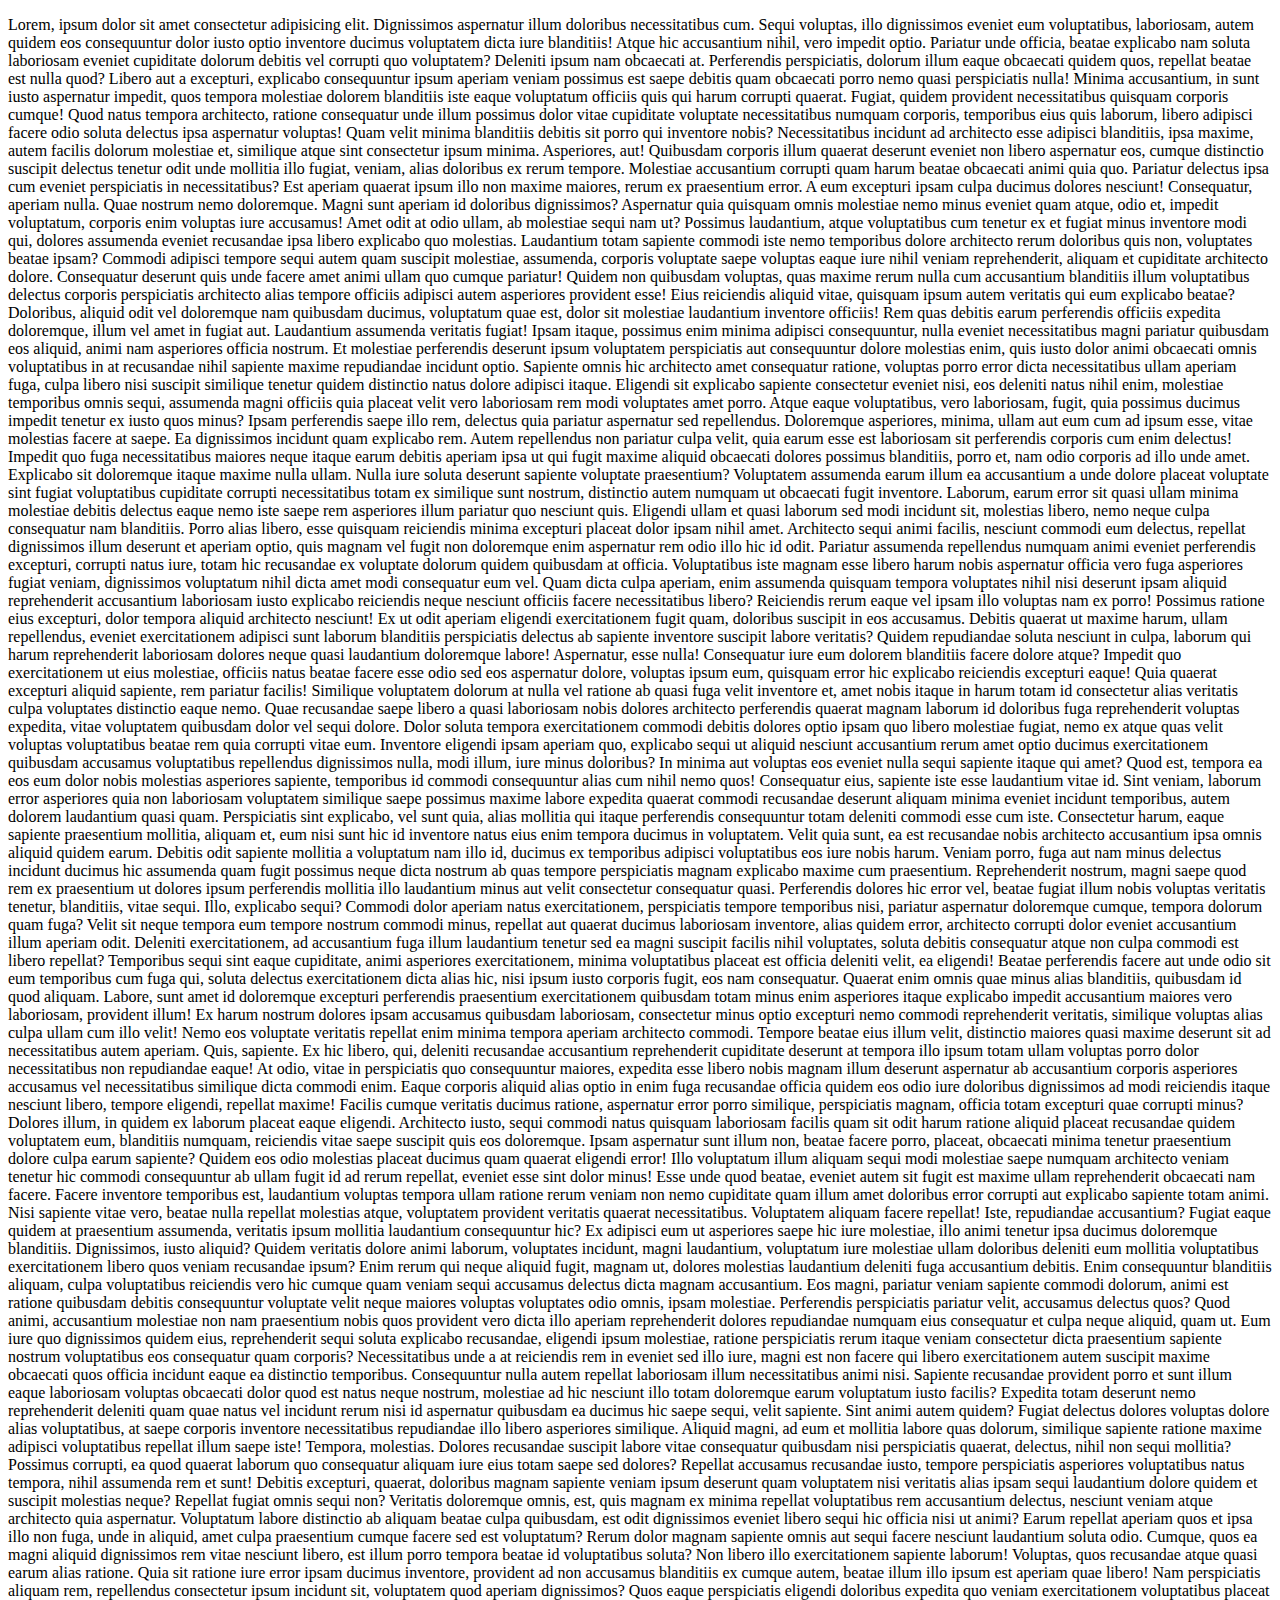
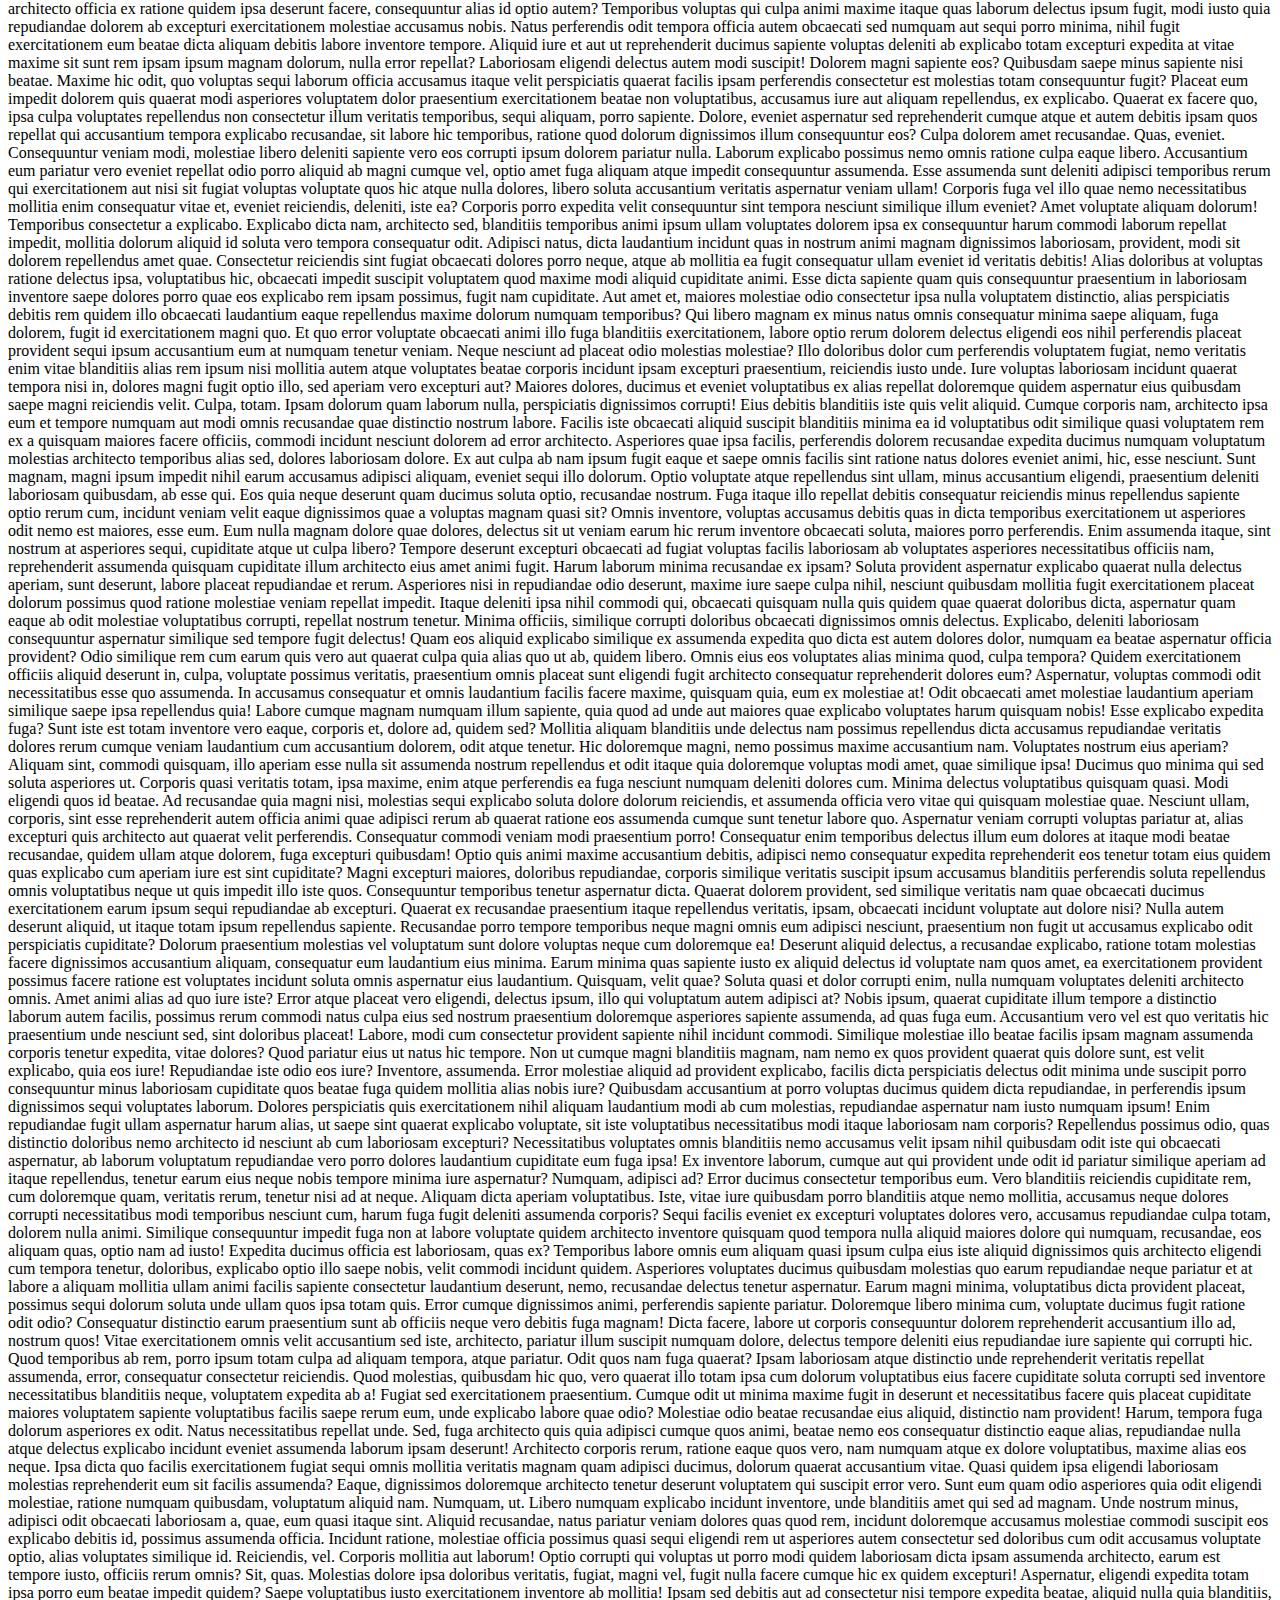
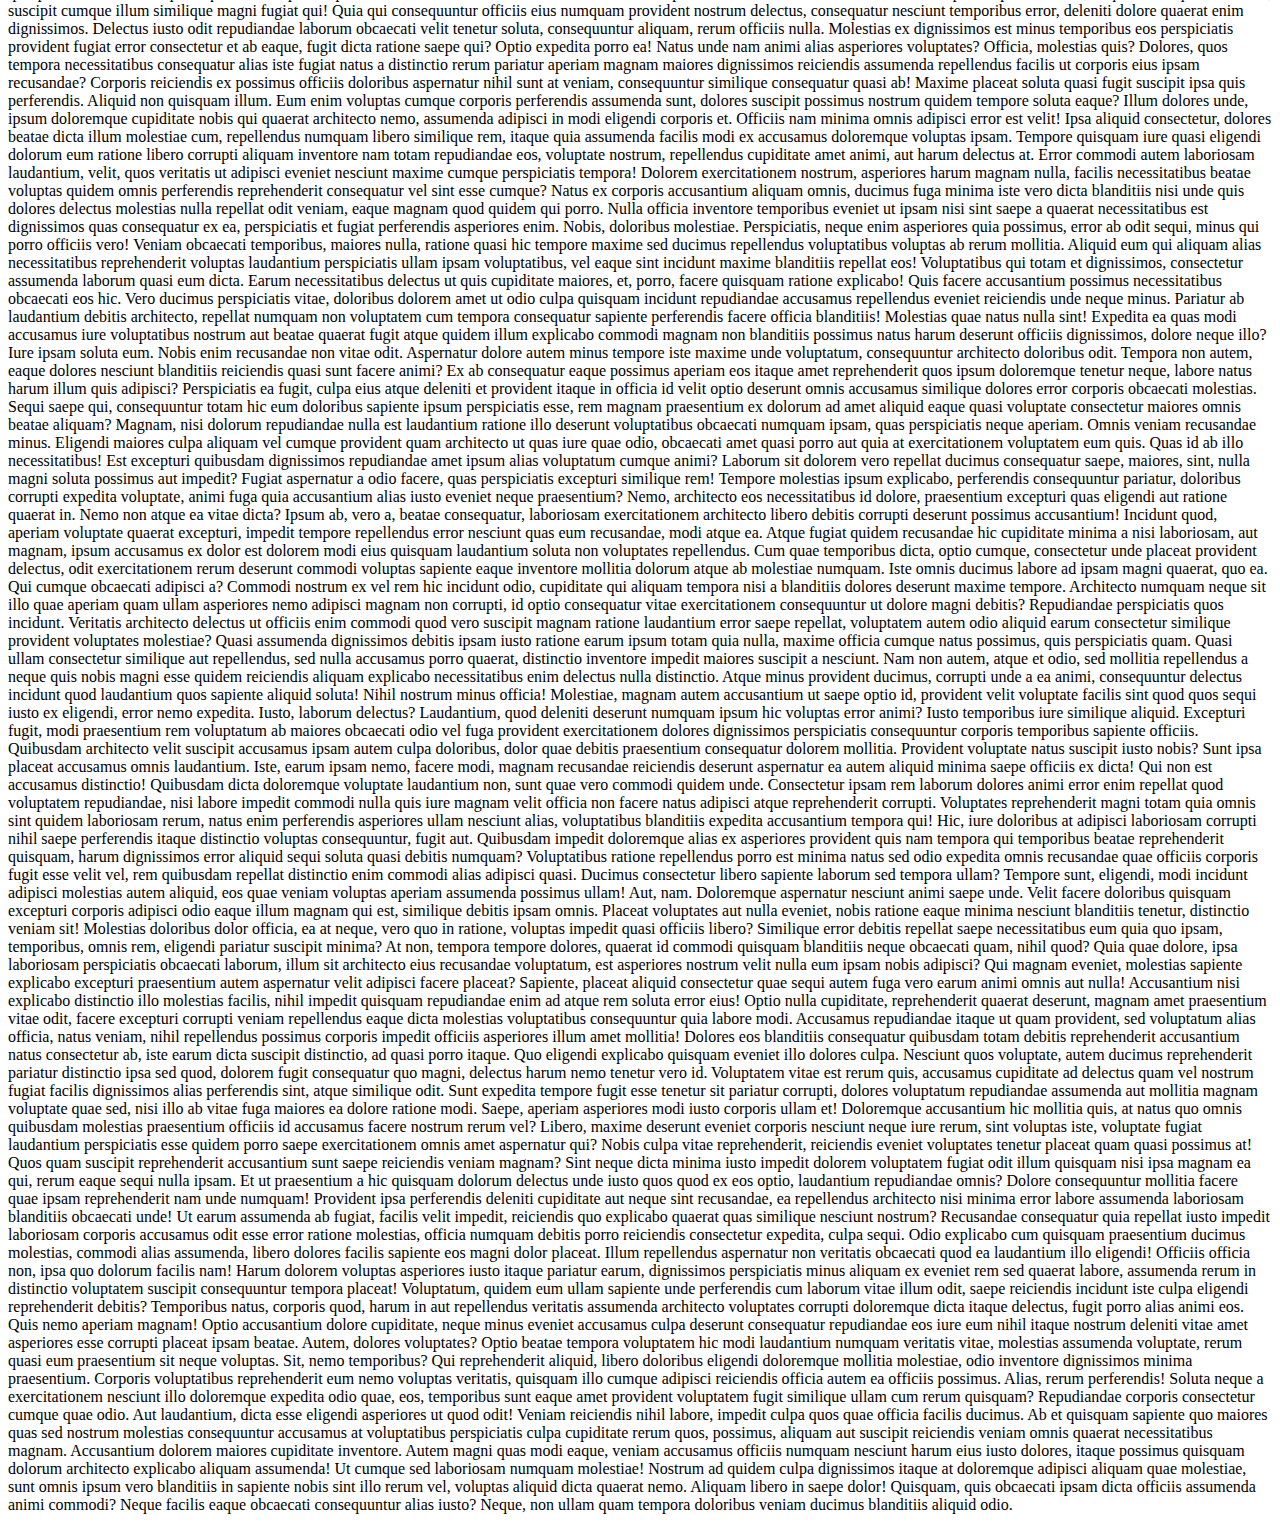
==== index.html @ e2250ef5 "v3" ====
<!DOCTYPE html>
<html lang="en">
<head>
    <meta charset="UTF-8">
    <meta http-equiv="X-UA-Compatible" content="IE=edge">
    <meta name="viewport" content="width=device-width, initial-scale=1.0">
    <title>Залупка слоника</title>
</head>
<body>
    <div class="text">
        <p class="p">
            Lorem, ipsum dolor sit amet consectetur adipisicing elit. Dignissimos aspernatur illum doloribus necessitatibus cum. Sequi voluptas, illo dignissimos eveniet eum voluptatibus, laboriosam, autem quidem eos consequuntur dolor iusto optio inventore ducimus voluptatem dicta iure blanditiis! Atque hic accusantium nihil, vero impedit optio. Pariatur unde officia, beatae explicabo nam soluta laboriosam eveniet cupiditate dolorum debitis vel corrupti quo voluptatem? Deleniti ipsum nam obcaecati at. Perferendis perspiciatis, dolorum illum eaque obcaecati quidem quos, repellat beatae est nulla quod? Libero aut a excepturi, explicabo consequuntur ipsum aperiam veniam possimus est saepe debitis quam obcaecati porro nemo quasi perspiciatis nulla! Minima accusantium, in sunt iusto aspernatur impedit, quos tempora molestiae dolorem blanditiis iste eaque voluptatum officiis quis qui harum corrupti quaerat. Fugiat, quidem provident necessitatibus quisquam corporis cumque! Quod natus tempora architecto, ratione consequatur unde illum possimus dolor vitae cupiditate voluptate necessitatibus numquam corporis, temporibus eius quis laborum, libero adipisci facere odio soluta delectus ipsa aspernatur voluptas! Quam velit minima blanditiis debitis sit porro qui inventore nobis? Necessitatibus incidunt ad architecto esse adipisci blanditiis, ipsa maxime, autem facilis dolorum molestiae et, similique atque sint consectetur ipsum minima. Asperiores, aut! Quibusdam corporis illum quaerat deserunt eveniet non libero aspernatur eos, cumque distinctio suscipit delectus tenetur odit unde mollitia illo fugiat, veniam, alias doloribus ex rerum tempore. Molestiae accusantium corrupti quam harum beatae obcaecati animi quia quo. Pariatur delectus ipsa cum eveniet perspiciatis in necessitatibus? Est aperiam quaerat ipsum illo non maxime maiores, rerum ex praesentium error. A eum excepturi ipsam culpa ducimus dolores nesciunt! Consequatur, aperiam nulla. Quae nostrum nemo doloremque. Magni sunt aperiam id doloribus dignissimos? Aspernatur quia quisquam omnis molestiae nemo minus eveniet quam atque, odio et, impedit voluptatum, corporis enim voluptas iure accusamus! Amet odit at odio ullam, ab molestiae sequi nam ut? Possimus laudantium, atque voluptatibus cum tenetur ex et fugiat minus inventore modi qui, dolores assumenda eveniet recusandae ipsa libero explicabo quo molestias. Laudantium totam sapiente commodi iste nemo temporibus dolore architecto rerum doloribus quis non, voluptates beatae ipsam? Commodi adipisci tempore sequi autem quam suscipit molestiae, assumenda, corporis voluptate saepe voluptas eaque iure nihil veniam reprehenderit, aliquam et cupiditate architecto dolore. Consequatur deserunt quis unde facere amet animi ullam quo cumque pariatur! Quidem non quibusdam voluptas, quas maxime rerum nulla cum accusantium blanditiis illum voluptatibus delectus corporis perspiciatis architecto alias tempore officiis adipisci autem asperiores provident esse! Eius reiciendis aliquid vitae, quisquam ipsum autem veritatis qui eum explicabo beatae? Doloribus, aliquid odit vel doloremque nam quibusdam ducimus, voluptatum quae est, dolor sit molestiae laudantium inventore officiis! Rem quas debitis earum perferendis officiis expedita doloremque, illum vel amet in fugiat aut. Laudantium assumenda veritatis fugiat! Ipsam itaque, possimus enim minima adipisci consequuntur, nulla eveniet necessitatibus magni pariatur quibusdam eos aliquid, animi nam asperiores officia nostrum. Et molestiae perferendis deserunt ipsum voluptatem perspiciatis aut consequuntur dolore molestias enim, quis iusto dolor animi obcaecati omnis voluptatibus in at recusandae nihil sapiente maxime repudiandae incidunt optio. Sapiente omnis hic architecto amet consequatur ratione, voluptas porro error dicta necessitatibus ullam aperiam fuga, culpa libero nisi suscipit similique tenetur quidem distinctio natus dolore adipisci itaque. Eligendi sit explicabo sapiente consectetur eveniet nisi, eos deleniti natus nihil enim, molestiae temporibus omnis sequi, assumenda magni officiis quia placeat velit vero laboriosam rem modi voluptates amet porro. Atque eaque voluptatibus, vero laboriosam, fugit, quia possimus ducimus impedit tenetur ex iusto quos minus? Ipsam perferendis saepe illo rem, delectus quia pariatur aspernatur sed repellendus. Doloremque asperiores, minima, ullam aut eum cum ad ipsum esse, vitae molestias facere at saepe. Ea dignissimos incidunt quam explicabo rem. Autem repellendus non pariatur culpa velit, quia earum esse est laboriosam sit perferendis corporis cum enim delectus! Impedit quo fuga necessitatibus maiores neque itaque earum debitis aperiam ipsa ut qui fugit maxime aliquid obcaecati dolores possimus blanditiis, porro et, nam odio corporis ad illo unde amet. Explicabo sit doloremque itaque maxime nulla ullam. Nulla iure soluta deserunt sapiente voluptate praesentium? Voluptatem assumenda earum illum ea accusantium a unde dolore placeat voluptate sint fugiat voluptatibus cupiditate corrupti necessitatibus totam ex similique sunt nostrum, distinctio autem numquam ut obcaecati fugit inventore. Laborum, earum error sit quasi ullam minima molestiae debitis delectus eaque nemo iste saepe rem asperiores illum pariatur quo nesciunt quis. Eligendi ullam et quasi laborum sed modi incidunt sit, molestias libero, nemo neque culpa consequatur nam blanditiis. Porro alias libero, esse quisquam reiciendis minima excepturi placeat dolor ipsam nihil amet. Architecto sequi animi facilis, nesciunt commodi eum delectus, repellat dignissimos illum deserunt et aperiam optio, quis magnam vel fugit non doloremque enim aspernatur rem odio illo hic id odit. Pariatur assumenda repellendus numquam animi eveniet perferendis excepturi, corrupti natus iure, totam hic recusandae ex voluptate dolorum quidem quibusdam at officia. Voluptatibus iste magnam esse libero harum nobis aspernatur officia vero fuga asperiores fugiat veniam, dignissimos voluptatum nihil dicta amet modi consequatur eum vel. Quam dicta culpa aperiam, enim assumenda quisquam tempora voluptates nihil nisi deserunt ipsam aliquid reprehenderit accusantium laboriosam iusto explicabo reiciendis neque nesciunt officiis facere necessitatibus libero? Reiciendis rerum eaque vel ipsam illo voluptas nam ex porro! Possimus ratione eius excepturi, dolor tempora aliquid architecto nesciunt! Ex ut odit aperiam eligendi exercitationem fugit quam, doloribus suscipit in eos accusamus. Debitis quaerat ut maxime harum, ullam repellendus, eveniet exercitationem adipisci sunt laborum blanditiis perspiciatis delectus ab sapiente inventore suscipit labore veritatis? Quidem repudiandae soluta nesciunt in culpa, laborum qui harum reprehenderit laboriosam dolores neque quasi laudantium doloremque labore! Aspernatur, esse nulla! Consequatur iure eum dolorem blanditiis facere dolore atque? Impedit quo exercitationem ut eius molestiae, officiis natus beatae facere esse odio sed eos aspernatur dolore, voluptas ipsum eum, quisquam error hic explicabo reiciendis excepturi eaque! Quia quaerat excepturi aliquid sapiente, rem pariatur facilis! Similique voluptatem dolorum at nulla vel ratione ab quasi fuga velit inventore et, amet nobis itaque in harum totam id consectetur alias veritatis culpa voluptates distinctio eaque nemo. Quae recusandae saepe libero a quasi laboriosam nobis dolores architecto perferendis quaerat magnam laborum id doloribus fuga reprehenderit voluptas expedita, vitae voluptatem quibusdam dolor vel sequi dolore. Dolor soluta tempora exercitationem commodi debitis dolores optio ipsam quo libero molestiae fugiat, nemo ex atque quas velit voluptas voluptatibus beatae rem quia corrupti vitae eum. Inventore eligendi ipsam aperiam quo, explicabo sequi ut aliquid nesciunt accusantium rerum amet optio ducimus exercitationem quibusdam accusamus voluptatibus repellendus dignissimos nulla, modi illum, iure minus doloribus? In minima aut voluptas eos eveniet nulla sequi sapiente itaque qui amet? Quod est, tempora ea eos eum dolor nobis molestias asperiores sapiente, temporibus id commodi consequuntur alias cum nihil nemo quos! Consequatur eius, sapiente iste esse laudantium vitae id. Sint veniam, laborum error asperiores quia non laboriosam voluptatem similique saepe possimus maxime labore expedita quaerat commodi recusandae deserunt aliquam minima eveniet incidunt temporibus, autem dolorem laudantium quasi quam. Perspiciatis sint explicabo, vel sunt quia, alias mollitia qui itaque perferendis consequuntur totam deleniti commodi esse cum iste. Consectetur harum, eaque sapiente praesentium mollitia, aliquam et, eum nisi sunt hic id inventore natus eius enim tempora ducimus in voluptatem. Velit quia sunt, ea est recusandae nobis architecto accusantium ipsa omnis aliquid quidem earum. Debitis odit sapiente mollitia a voluptatum nam illo id, ducimus ex temporibus adipisci voluptatibus eos iure nobis harum. Veniam porro, fuga aut nam minus delectus incidunt ducimus hic assumenda quam fugit possimus neque dicta nostrum ab quas tempore perspiciatis magnam explicabo maxime cum praesentium. Reprehenderit nostrum, magni saepe quod rem ex praesentium ut dolores ipsum perferendis mollitia illo laudantium minus aut velit consectetur consequatur quasi. Perferendis dolores hic error vel, beatae fugiat illum nobis voluptas veritatis tenetur, blanditiis, vitae sequi. Illo, explicabo sequi? Commodi dolor aperiam natus exercitationem, perspiciatis tempore temporibus nisi, pariatur aspernatur doloremque cumque, tempora dolorum quam fuga? Velit sit neque tempora eum tempore nostrum commodi minus, repellat aut quaerat ducimus laboriosam inventore, alias quidem error, architecto corrupti dolor eveniet accusantium illum aperiam odit. Deleniti exercitationem, ad accusantium fuga illum laudantium tenetur sed ea magni suscipit facilis nihil voluptates, soluta debitis consequatur atque non culpa commodi est libero repellat? Temporibus sequi sint eaque cupiditate, animi asperiores exercitationem, minima voluptatibus placeat est officia deleniti velit, ea eligendi! Beatae perferendis facere aut unde odio sit eum temporibus cum fuga qui, soluta delectus exercitationem dicta alias hic, nisi ipsum iusto corporis fugit, eos nam consequatur. Quaerat enim omnis quae minus alias blanditiis, quibusdam id quod aliquam. Labore, sunt amet id doloremque excepturi perferendis praesentium exercitationem quibusdam totam minus enim asperiores itaque explicabo impedit accusantium maiores vero laboriosam, provident illum! Ex harum nostrum dolores ipsam accusamus quibusdam laboriosam, consectetur minus optio excepturi nemo commodi reprehenderit veritatis, similique voluptas alias culpa ullam cum illo velit! Nemo eos voluptate veritatis repellat enim minima tempora aperiam architecto commodi. Tempore beatae eius illum velit, distinctio maiores quasi maxime deserunt sit ad necessitatibus autem aperiam. Quis, sapiente. Ex hic libero, qui, deleniti recusandae accusantium reprehenderit cupiditate deserunt at tempora illo ipsum totam ullam voluptas porro dolor necessitatibus non repudiandae eaque! At odio, vitae in perspiciatis quo consequuntur maiores, expedita esse libero nobis magnam illum deserunt aspernatur ab accusantium corporis asperiores accusamus vel necessitatibus similique dicta commodi enim. Eaque corporis aliquid alias optio in enim fuga recusandae officia quidem eos odio iure doloribus dignissimos ad modi reiciendis itaque nesciunt libero, tempore eligendi, repellat maxime! Facilis cumque veritatis ducimus ratione, aspernatur error porro similique, perspiciatis magnam, officia totam excepturi quae corrupti minus? Dolores illum, in quidem ex laborum placeat eaque eligendi. Architecto iusto, sequi commodi natus quisquam laboriosam facilis quam sit odit harum ratione aliquid placeat recusandae quidem voluptatem eum, blanditiis numquam, reiciendis vitae saepe suscipit quis eos doloremque. Ipsam aspernatur sunt illum non, beatae facere porro, placeat, obcaecati minima tenetur praesentium dolore culpa earum sapiente? Quidem eos odio molestias placeat ducimus quam quaerat eligendi error! Illo voluptatum illum aliquam sequi modi molestiae saepe numquam architecto veniam tenetur hic commodi consequuntur ab ullam fugit id ad rerum repellat, eveniet esse sint dolor minus! Esse unde quod beatae, eveniet autem sit fugit est maxime ullam reprehenderit obcaecati nam facere. Facere inventore temporibus est, laudantium voluptas tempora ullam ratione rerum veniam non nemo cupiditate quam illum amet doloribus error corrupti aut explicabo sapiente totam animi. Nisi sapiente vitae vero, beatae nulla repellat molestias atque, voluptatem provident veritatis quaerat necessitatibus. Voluptatem aliquam facere repellat! Iste, repudiandae accusantium? Fugiat eaque quidem at praesentium assumenda, veritatis ipsum mollitia laudantium consequuntur hic? Ex adipisci eum ut asperiores saepe hic iure molestiae, illo animi tenetur ipsa ducimus doloremque blanditiis. Dignissimos, iusto aliquid? Quidem veritatis dolore animi laborum, voluptates incidunt, magni laudantium, voluptatum iure molestiae ullam doloribus deleniti eum mollitia voluptatibus exercitationem libero quos veniam recusandae ipsum? Enim rerum qui neque aliquid fugit, magnam ut, dolores molestias laudantium deleniti fuga accusantium debitis. Enim consequuntur blanditiis aliquam, culpa voluptatibus reiciendis vero hic cumque quam veniam sequi accusamus delectus dicta magnam accusantium. Eos magni, pariatur veniam sapiente commodi dolorum, animi est ratione quibusdam debitis consequuntur voluptate velit neque maiores voluptas voluptates odio omnis, ipsam molestiae. Perferendis perspiciatis pariatur velit, accusamus delectus quos? Quod animi, accusantium molestiae non nam praesentium nobis quos provident vero dicta illo aperiam reprehenderit dolores repudiandae numquam eius consequatur et culpa neque aliquid, quam ut. Eum iure quo dignissimos quidem eius, reprehenderit sequi soluta explicabo recusandae, eligendi ipsum molestiae, ratione perspiciatis rerum itaque veniam consectetur dicta praesentium sapiente nostrum voluptatibus eos consequatur quam corporis? Necessitatibus unde a at reiciendis rem in eveniet sed illo iure, magni est non facere qui libero exercitationem autem suscipit maxime obcaecati quos officia incidunt eaque ea distinctio temporibus. Consequuntur nulla autem repellat laboriosam illum necessitatibus animi nisi. Sapiente recusandae provident porro et sunt illum eaque laboriosam voluptas obcaecati dolor quod est natus neque nostrum, molestiae ad hic nesciunt illo totam doloremque earum voluptatum iusto facilis? Expedita totam deserunt nemo reprehenderit deleniti quam quae natus vel incidunt rerum nisi id aspernatur quibusdam ea ducimus hic saepe sequi, velit sapiente. Sint animi autem quidem? Fugiat delectus dolores voluptas dolore alias voluptatibus, at saepe corporis inventore necessitatibus repudiandae illo libero asperiores similique. Aliquid magni, ad eum et mollitia labore quas dolorum, similique sapiente ratione maxime adipisci voluptatibus repellat illum saepe iste! Tempora, molestias. Dolores recusandae suscipit labore vitae consequatur quibusdam nisi perspiciatis quaerat, delectus, nihil non sequi mollitia? Possimus corrupti, ea quod quaerat laborum quo consequatur aliquam iure eius totam saepe sed dolores? Repellat accusamus recusandae iusto, tempore perspiciatis asperiores voluptatibus natus tempora, nihil assumenda rem et sunt! Debitis excepturi, quaerat, doloribus magnam sapiente veniam ipsum deserunt quam voluptatem nisi veritatis alias ipsam sequi laudantium dolore quidem et suscipit molestias neque? Repellat fugiat omnis sequi non? Veritatis doloremque omnis, est, quis magnam ex minima repellat voluptatibus rem accusantium delectus, nesciunt veniam atque architecto quia aspernatur. Voluptatum labore distinctio ab aliquam beatae culpa quibusdam, est odit dignissimos eveniet libero sequi hic officia nisi ut animi? Earum repellat aperiam quos et ipsa illo non fuga, unde in aliquid, amet culpa praesentium cumque facere sed est voluptatum? Rerum dolor magnam sapiente omnis aut sequi facere nesciunt laudantium soluta odio. Cumque, quos ea magni aliquid dignissimos rem vitae nesciunt libero, est illum porro tempora beatae id voluptatibus soluta? Non libero illo exercitationem sapiente laborum! Voluptas, quos recusandae atque quasi earum alias ratione. Quia sit ratione iure error ipsam ducimus inventore, provident ad non accusamus blanditiis ex cumque autem, beatae illum illo ipsum est aperiam quae libero! Nam perspiciatis aliquam rem, repellendus consectetur ipsum incidunt sit, voluptatem quod aperiam dignissimos? Quos eaque perspiciatis eligendi doloribus expedita quo veniam exercitationem voluptatibus placeat architecto officia ex ratione quidem ipsa deserunt facere, consequuntur alias id optio autem? Temporibus voluptas qui culpa animi maxime itaque quas laborum delectus ipsum fugit, modi iusto quia repudiandae dolorem ab excepturi exercitationem molestiae accusamus nobis. Natus perferendis odit tempora officia autem obcaecati sed numquam aut sequi porro minima, nihil fugit exercitationem eum beatae dicta aliquam debitis labore inventore tempore. Aliquid iure et aut ut reprehenderit ducimus sapiente voluptas deleniti ab explicabo totam excepturi expedita at vitae maxime sit sunt rem ipsam ipsum magnam dolorum, nulla error repellat? Laboriosam eligendi delectus autem modi suscipit! Dolorem magni sapiente eos? Quibusdam saepe minus sapiente nisi beatae. Maxime hic odit, quo voluptas sequi laborum officia accusamus itaque velit perspiciatis quaerat facilis ipsam perferendis consectetur est molestias totam consequuntur fugit? Placeat eum impedit dolorem quis quaerat modi asperiores voluptatem dolor praesentium exercitationem beatae non voluptatibus, accusamus iure aut aliquam repellendus, ex explicabo. Quaerat ex facere quo, ipsa culpa voluptates repellendus non consectetur illum veritatis temporibus, sequi aliquam, porro sapiente. Dolore, eveniet aspernatur sed reprehenderit cumque atque et autem debitis ipsam quos repellat qui accusantium tempora explicabo recusandae, sit labore hic temporibus, ratione quod dolorum dignissimos illum consequuntur eos? Culpa dolorem amet recusandae. Quas, eveniet. Consequuntur veniam modi, molestiae libero deleniti sapiente vero eos corrupti ipsum dolorem pariatur nulla. Laborum explicabo possimus nemo omnis ratione culpa eaque libero. Accusantium eum pariatur vero eveniet repellat odio porro aliquid ab magni cumque vel, optio amet fuga aliquam atque impedit consequuntur assumenda. Esse assumenda sunt deleniti adipisci temporibus rerum qui exercitationem aut nisi sit fugiat voluptas voluptate quos hic atque nulla dolores, libero soluta accusantium veritatis aspernatur veniam ullam! Corporis fuga vel illo quae nemo necessitatibus mollitia enim consequatur vitae et, eveniet reiciendis, deleniti, iste ea? Corporis porro expedita velit consequuntur sint tempora nesciunt similique illum eveniet? Amet voluptate aliquam dolorum! Temporibus consectetur a explicabo. Explicabo dicta nam, architecto sed, blanditiis temporibus animi ipsum ullam voluptates dolorem ipsa ex consequuntur harum commodi laborum repellat impedit, mollitia dolorum aliquid id soluta vero tempora consequatur odit. Adipisci natus, dicta laudantium incidunt quas in nostrum animi magnam dignissimos laboriosam, provident, modi sit dolorem repellendus amet quae. Consectetur reiciendis sint fugiat obcaecati dolores porro neque, atque ab mollitia ea fugit consequatur ullam eveniet id veritatis debitis! Alias doloribus at voluptas ratione delectus ipsa, voluptatibus hic, obcaecati impedit suscipit voluptatem quod maxime modi aliquid cupiditate animi. Esse dicta sapiente quam quis consequuntur praesentium in laboriosam inventore saepe dolores porro quae eos explicabo rem ipsam possimus, fugit nam cupiditate. Aut amet et, maiores molestiae odio consectetur ipsa nulla voluptatem distinctio, alias perspiciatis debitis rem quidem illo obcaecati laudantium eaque repellendus maxime dolorum numquam temporibus? Qui libero magnam ex minus natus omnis consequatur minima saepe aliquam, fuga dolorem, fugit id exercitationem magni quo. Et quo error voluptate obcaecati animi illo fuga blanditiis exercitationem, labore optio rerum dolorem delectus eligendi eos nihil perferendis placeat provident sequi ipsum accusantium eum at numquam tenetur veniam. Neque nesciunt ad placeat odio molestias molestiae? Illo doloribus dolor cum perferendis voluptatem fugiat, nemo veritatis enim vitae blanditiis alias rem ipsum nisi mollitia autem atque voluptates beatae corporis incidunt ipsam excepturi praesentium, reiciendis iusto unde. Iure voluptas laboriosam incidunt quaerat tempora nisi in, dolores magni fugit optio illo, sed aperiam vero excepturi aut? Maiores dolores, ducimus et eveniet voluptatibus ex alias repellat doloremque quidem aspernatur eius quibusdam saepe magni reiciendis velit. Culpa, totam. Ipsam dolorum quam laborum nulla, perspiciatis dignissimos corrupti! Eius debitis blanditiis iste quis velit aliquid. Cumque corporis nam, architecto ipsa eum et tempore numquam aut modi omnis recusandae quae distinctio nostrum labore. Facilis iste obcaecati aliquid suscipit blanditiis minima ea id voluptatibus odit similique quasi voluptatem rem ex a quisquam maiores facere officiis, commodi incidunt nesciunt dolorem ad error architecto. Asperiores quae ipsa facilis, perferendis dolorem recusandae expedita ducimus numquam voluptatum molestias architecto temporibus alias sed, dolores laboriosam dolore. Ex aut culpa ab nam ipsum fugit eaque et saepe omnis facilis sint ratione natus dolores eveniet animi, hic, esse nesciunt. Sunt magnam, magni ipsum impedit nihil earum accusamus adipisci aliquam, eveniet sequi illo dolorum. Optio voluptate atque repellendus sint ullam, minus accusantium eligendi, praesentium deleniti laboriosam quibusdam, ab esse qui. Eos quia neque deserunt quam ducimus soluta optio, recusandae nostrum. Fuga itaque illo repellat debitis consequatur reiciendis minus repellendus sapiente optio rerum cum, incidunt veniam velit eaque dignissimos quae a voluptas magnam quasi sit? Omnis inventore, voluptas accusamus debitis quas in dicta temporibus exercitationem ut asperiores odit nemo est maiores, esse eum. Eum nulla magnam dolore quae dolores, delectus sit ut veniam earum hic rerum inventore obcaecati soluta, maiores porro perferendis. Enim assumenda itaque, sint nostrum at asperiores sequi, cupiditate atque ut culpa libero? Tempore deserunt excepturi obcaecati ad fugiat voluptas facilis laboriosam ab voluptates asperiores necessitatibus officiis nam, reprehenderit assumenda quisquam cupiditate illum architecto eius amet animi fugit. Harum laborum minima recusandae ex ipsam? Soluta provident aspernatur explicabo quaerat nulla delectus aperiam, sunt deserunt, labore placeat repudiandae et rerum. Asperiores nisi in repudiandae odio deserunt, maxime iure saepe culpa nihil, nesciunt quibusdam mollitia fugit exercitationem placeat dolorum possimus quod ratione molestiae veniam repellat impedit. Itaque deleniti ipsa nihil commodi qui, obcaecati quisquam nulla quis quidem quae quaerat doloribus dicta, aspernatur quam eaque ab odit molestiae voluptatibus corrupti, repellat nostrum tenetur. Minima officiis, similique corrupti doloribus obcaecati dignissimos omnis delectus. Explicabo, deleniti laboriosam consequuntur aspernatur similique sed tempore fugit delectus! Quam eos aliquid explicabo similique ex assumenda expedita quo dicta est autem dolores dolor, numquam ea beatae aspernatur officia provident? Odio similique rem cum earum quis vero aut quaerat culpa quia alias quo ut ab, quidem libero. Omnis eius eos voluptates alias minima quod, culpa tempora? Quidem exercitationem officiis aliquid deserunt in, culpa, voluptate possimus veritatis, praesentium omnis placeat sunt eligendi fugit architecto consequatur reprehenderit dolores eum? Aspernatur, voluptas commodi odit necessitatibus esse quo assumenda. In accusamus consequatur et omnis laudantium facilis facere maxime, quisquam quia, eum ex molestiae at! Odit obcaecati amet molestiae laudantium aperiam similique saepe ipsa repellendus quia! Labore cumque magnam numquam illum sapiente, quia quod ad unde aut maiores quae explicabo voluptates harum quisquam nobis! Esse explicabo expedita fuga? Sunt iste est totam inventore vero eaque, corporis et, dolore ad, quidem sed? Mollitia aliquam blanditiis unde delectus nam possimus repellendus dicta accusamus repudiandae veritatis dolores rerum cumque veniam laudantium cum accusantium dolorem, odit atque tenetur. Hic doloremque magni, nemo possimus maxime accusantium nam. Voluptates nostrum eius aperiam? Aliquam sint, commodi quisquam, illo aperiam esse nulla sit assumenda nostrum repellendus et odit itaque quia doloremque voluptas modi amet, quae similique ipsa! Ducimus quo minima qui sed soluta asperiores ut. Corporis quasi veritatis totam, ipsa maxime, enim atque perferendis ea fuga nesciunt numquam deleniti dolores cum. Minima delectus voluptatibus quisquam quasi. Modi eligendi quos id beatae. Ad recusandae quia magni nisi, molestias sequi explicabo soluta dolore dolorum reiciendis, et assumenda officia vero vitae qui quisquam molestiae quae. Nesciunt ullam, corporis, sint esse reprehenderit autem officia animi quae adipisci rerum ab quaerat ratione eos assumenda cumque sunt tenetur labore quo. Aspernatur veniam corrupti voluptas pariatur at, alias excepturi quis architecto aut quaerat velit perferendis. Consequatur commodi veniam modi praesentium porro! Consequatur enim temporibus delectus illum eum dolores at itaque modi beatae recusandae, quidem ullam atque dolorem, fuga excepturi quibusdam! Optio quis animi maxime accusantium debitis, adipisci nemo consequatur expedita reprehenderit eos tenetur totam eius quidem quas explicabo cum aperiam iure est sint cupiditate? Magni excepturi maiores, doloribus repudiandae, corporis similique veritatis suscipit ipsum accusamus blanditiis perferendis soluta repellendus omnis voluptatibus neque ut quis impedit illo iste quos. Consequuntur temporibus tenetur aspernatur dicta. Quaerat dolorem provident, sed similique veritatis nam quae obcaecati ducimus exercitationem earum ipsum sequi repudiandae ab excepturi. Quaerat ex recusandae praesentium itaque repellendus veritatis, ipsam, obcaecati incidunt voluptate aut dolore nisi? Nulla autem deserunt aliquid, ut itaque totam ipsum repellendus sapiente. Recusandae porro tempore temporibus neque magni omnis eum adipisci nesciunt, praesentium non fugit ut accusamus explicabo odit perspiciatis cupiditate? Dolorum praesentium molestias vel voluptatum sunt dolore voluptas neque cum doloremque ea! Deserunt aliquid delectus, a recusandae explicabo, ratione totam molestias facere dignissimos accusantium aliquam, consequatur eum laudantium eius minima. Earum minima quas sapiente iusto ex aliquid delectus id voluptate nam quos amet, ea exercitationem provident possimus facere ratione est voluptates incidunt soluta omnis aspernatur eius laudantium. Quisquam, velit quae? Soluta quasi et dolor corrupti enim, nulla numquam voluptates deleniti architecto omnis. Amet animi alias ad quo iure iste? Error atque placeat vero eligendi, delectus ipsum, illo qui voluptatum autem adipisci at? Nobis ipsum, quaerat cupiditate illum tempore a distinctio laborum autem facilis, possimus rerum commodi natus culpa eius sed nostrum praesentium doloremque asperiores sapiente assumenda, ad quas fuga eum. Accusantium vero vel est quo veritatis hic praesentium unde nesciunt sed, sint doloribus placeat! Labore, modi cum consectetur provident sapiente nihil incidunt commodi. Similique molestiae illo beatae facilis ipsam magnam assumenda corporis tenetur expedita, vitae dolores? Quod pariatur eius ut natus hic tempore. Non ut cumque magni blanditiis magnam, nam nemo ex quos provident quaerat quis dolore sunt, est velit explicabo, quia eos iure! Repudiandae iste odio eos iure? Inventore, assumenda. Error molestiae aliquid ad provident explicabo, facilis dicta perspiciatis delectus odit minima unde suscipit porro consequuntur minus laboriosam cupiditate quos beatae fuga quidem mollitia alias nobis iure? Quibusdam accusantium at porro voluptas ducimus quidem dicta repudiandae, in perferendis ipsum dignissimos sequi voluptates laborum. Dolores perspiciatis quis exercitationem nihil aliquam laudantium modi ab cum molestias, repudiandae aspernatur nam iusto numquam ipsum! Enim repudiandae fugit ullam aspernatur harum alias, ut saepe sint quaerat explicabo voluptate, sit iste voluptatibus necessitatibus modi itaque laboriosam nam corporis? Repellendus possimus odio, quas distinctio doloribus nemo architecto id nesciunt ab cum laboriosam excepturi? Necessitatibus voluptates omnis blanditiis nemo accusamus velit ipsam nihil quibusdam odit iste qui obcaecati aspernatur, ab laborum voluptatum repudiandae vero porro dolores laudantium cupiditate eum fuga ipsa! Ex inventore laborum, cumque aut qui provident unde odit id pariatur similique aperiam ad itaque repellendus, tenetur earum eius neque nobis tempore minima iure aspernatur? Numquam, adipisci ad? Error ducimus consectetur temporibus eum. Vero blanditiis reiciendis cupiditate rem, cum doloremque quam, veritatis rerum, tenetur nisi ad at neque. Aliquam dicta aperiam voluptatibus. Iste, vitae iure quibusdam porro blanditiis atque nemo mollitia, accusamus neque dolores corrupti necessitatibus modi temporibus nesciunt cum, harum fuga fugit deleniti assumenda corporis? Sequi facilis eveniet ex excepturi voluptates dolores vero, accusamus repudiandae culpa totam, dolorem nulla animi. Similique consequuntur impedit fuga non at labore voluptate quidem architecto inventore quisquam quod tempora nulla aliquid maiores dolore qui numquam, recusandae, eos aliquam quas, optio nam ad iusto! Expedita ducimus officia est laboriosam, quas ex? Temporibus labore omnis eum aliquam quasi ipsum culpa eius iste aliquid dignissimos quis architecto eligendi cum tempora tenetur, doloribus, explicabo optio illo saepe nobis, velit commodi incidunt quidem. Asperiores voluptates ducimus quibusdam molestias quo earum repudiandae neque pariatur et at labore a aliquam mollitia ullam animi facilis sapiente consectetur laudantium deserunt, nemo, recusandae delectus tenetur aspernatur. Earum magni minima, voluptatibus dicta provident placeat, possimus sequi dolorum soluta unde ullam quos ipsa totam quis. Error cumque dignissimos animi, perferendis sapiente pariatur. Doloremque libero minima cum, voluptate ducimus fugit ratione odit odio? Consequatur distinctio earum praesentium sunt ab officiis neque vero debitis fuga magnam! Dicta facere, labore ut corporis consequuntur dolorem reprehenderit accusantium illo ad, nostrum quos! Vitae exercitationem omnis velit accusantium sed iste, architecto, pariatur illum suscipit numquam dolore, delectus tempore deleniti eius repudiandae iure sapiente qui corrupti hic. Quod temporibus ab rem, porro ipsum totam culpa ad aliquam tempora, atque pariatur. Odit quos nam fuga quaerat? Ipsam laboriosam atque distinctio unde reprehenderit veritatis repellat assumenda, error, consequatur consectetur reiciendis. Quod molestias, quibusdam hic quo, vero quaerat illo totam ipsa cum dolorum voluptatibus eius facere cupiditate soluta corrupti sed inventore necessitatibus blanditiis neque, voluptatem expedita ab a! Fugiat sed exercitationem praesentium. Cumque odit ut minima maxime fugit in deserunt et necessitatibus facere quis placeat cupiditate maiores voluptatem sapiente voluptatibus facilis saepe rerum eum, unde explicabo labore quae odio? Molestiae odio beatae recusandae eius aliquid, distinctio nam provident! Harum, tempora fuga dolorum asperiores ex odit. Natus necessitatibus repellat unde. Sed, fuga architecto quis quia adipisci cumque quos animi, beatae nemo eos consequatur distinctio eaque alias, repudiandae nulla atque delectus explicabo incidunt eveniet assumenda laborum ipsam deserunt! Architecto corporis rerum, ratione eaque quos vero, nam numquam atque ex dolore voluptatibus, maxime alias eos neque. Ipsa dicta quo facilis exercitationem fugiat sequi omnis mollitia veritatis magnam quam adipisci ducimus, dolorum quaerat accusantium vitae. Quasi quidem ipsa eligendi laboriosam molestias reprehenderit eum sit facilis assumenda? Eaque, dignissimos doloremque architecto tenetur deserunt voluptatem qui suscipit error vero. Sunt eum quam odio asperiores quia odit eligendi molestiae, ratione numquam quibusdam, voluptatum aliquid nam. Numquam, ut. Libero numquam explicabo incidunt inventore, unde blanditiis amet qui sed ad magnam. Unde nostrum minus, adipisci odit obcaecati laboriosam a, quae, eum quasi itaque sint. Aliquid recusandae, natus pariatur veniam dolores quas quod rem, incidunt doloremque accusamus molestiae commodi suscipit eos explicabo debitis id, possimus assumenda officia. Incidunt ratione, molestiae officia possimus quasi sequi eligendi rem ut asperiores autem consectetur sed doloribus cum odit accusamus voluptate optio, alias voluptates similique id. Reiciendis, vel. Corporis mollitia aut laborum! Optio corrupti qui voluptas ut porro modi quidem laboriosam dicta ipsam assumenda architecto, earum est tempore iusto, officiis rerum omnis? Sit, quas. Molestias dolore ipsa doloribus veritatis, fugiat, magni vel, fugit nulla facere cumque hic ex quidem excepturi! Aspernatur, eligendi expedita totam ipsa porro eum beatae impedit quidem? Saepe voluptatibus iusto exercitationem inventore ab mollitia! Ipsam sed debitis aut ad consectetur nisi tempore expedita beatae, aliquid nulla quia blanditiis, suscipit cumque illum similique magni fugiat qui! Quia qui consequuntur officiis eius numquam provident nostrum delectus, consequatur nesciunt temporibus error, deleniti dolore quaerat enim dignissimos. Delectus iusto odit repudiandae laborum obcaecati velit tenetur soluta, consequuntur aliquam, rerum officiis nulla. Molestias ex dignissimos est minus temporibus eos perspiciatis provident fugiat error consectetur et ab eaque, fugit dicta ratione saepe qui? Optio expedita porro ea! Natus unde nam animi alias asperiores voluptates? Officia, molestias quis? Dolores, quos tempora necessitatibus consequatur alias iste fugiat natus a distinctio rerum pariatur aperiam magnam maiores dignissimos reiciendis assumenda repellendus facilis ut corporis eius ipsam recusandae? Corporis reiciendis ex possimus officiis doloribus aspernatur nihil sunt at veniam, consequuntur similique consequatur quasi ab! Maxime placeat soluta quasi fugit suscipit ipsa quis perferendis. Aliquid non quisquam illum. Eum enim voluptas cumque corporis perferendis assumenda sunt, dolores suscipit possimus nostrum quidem tempore soluta eaque? Illum dolores unde, ipsum doloremque cupiditate nobis qui quaerat architecto nemo, assumenda adipisci in modi eligendi corporis et. Officiis nam minima omnis adipisci error est velit! Ipsa aliquid consectetur, dolores beatae dicta illum molestiae cum, repellendus numquam libero similique rem, itaque quia assumenda facilis modi ex accusamus doloremque voluptas ipsam. Tempore quisquam iure quasi eligendi dolorum eum ratione libero corrupti aliquam inventore nam totam repudiandae eos, voluptate nostrum, repellendus cupiditate amet animi, aut harum delectus at. Error commodi autem laboriosam laudantium, velit, quos veritatis ut adipisci eveniet nesciunt maxime cumque perspiciatis tempora! Dolorem exercitationem nostrum, asperiores harum magnam nulla, facilis necessitatibus beatae voluptas quidem omnis perferendis reprehenderit consequatur vel sint esse cumque? Natus ex corporis accusantium aliquam omnis, ducimus fuga minima iste vero dicta blanditiis nisi unde quis dolores delectus molestias nulla repellat odit veniam, eaque magnam quod quidem qui porro. Nulla officia inventore temporibus eveniet ut ipsam nisi sint saepe a quaerat necessitatibus est dignissimos quas consequatur ex ea, perspiciatis et fugiat perferendis asperiores enim. Nobis, doloribus molestiae. Perspiciatis, neque enim asperiores quia possimus, error ab odit sequi, minus qui porro officiis vero! Veniam obcaecati temporibus, maiores nulla, ratione quasi hic tempore maxime sed ducimus repellendus voluptatibus voluptas ab rerum mollitia. Aliquid eum qui aliquam alias necessitatibus reprehenderit voluptas laudantium perspiciatis ullam ipsam voluptatibus, vel eaque sint incidunt maxime blanditiis repellat eos! Voluptatibus qui totam et dignissimos, consectetur assumenda laborum quasi eum dicta. Earum necessitatibus delectus ut quis cupiditate maiores, et, porro, facere quisquam ratione explicabo! Quis facere accusantium possimus necessitatibus obcaecati eos hic. Vero ducimus perspiciatis vitae, doloribus dolorem amet ut odio culpa quisquam incidunt repudiandae accusamus repellendus eveniet reiciendis unde neque minus. Pariatur ab laudantium debitis architecto, repellat numquam non voluptatem cum tempora consequatur sapiente perferendis facere officia blanditiis! Molestias quae natus nulla sint! Expedita ea quas modi accusamus iure voluptatibus nostrum aut beatae quaerat fugit atque quidem illum explicabo commodi magnam non blanditiis possimus natus harum deserunt officiis dignissimos, dolore neque illo? Iure ipsam soluta eum. Nobis enim recusandae non vitae odit. Aspernatur dolore autem minus tempore iste maxime unde voluptatum, consequuntur architecto doloribus odit. Tempora non autem, eaque dolores nesciunt blanditiis reiciendis quasi sunt facere animi? Ex ab consequatur eaque possimus aperiam eos itaque amet reprehenderit quos ipsum doloremque tenetur neque, labore natus harum illum quis adipisci? Perspiciatis ea fugit, culpa eius atque deleniti et provident itaque in officia id velit optio deserunt omnis accusamus similique dolores error corporis obcaecati molestias. Sequi saepe qui, consequuntur totam hic eum doloribus sapiente ipsum perspiciatis esse, rem magnam praesentium ex dolorum ad amet aliquid eaque quasi voluptate consectetur maiores omnis beatae aliquam? Magnam, nisi dolorum repudiandae nulla est laudantium ratione illo deserunt voluptatibus obcaecati numquam ipsam, quas perspiciatis neque aperiam. Omnis veniam recusandae minus. Eligendi maiores culpa aliquam vel cumque provident quam architecto ut quas iure quae odio, obcaecati amet quasi porro aut quia at exercitationem voluptatem eum quis. Quas id ab illo necessitatibus! Est excepturi quibusdam dignissimos repudiandae amet ipsum alias voluptatum cumque animi? Laborum sit dolorem vero repellat ducimus consequatur saepe, maiores, sint, nulla magni soluta possimus aut impedit? Fugiat aspernatur a odio facere, quas perspiciatis excepturi similique rem! Tempore molestias ipsum explicabo, perferendis consequuntur pariatur, doloribus corrupti expedita voluptate, animi fuga quia accusantium alias iusto eveniet neque praesentium? Nemo, architecto eos necessitatibus id dolore, praesentium excepturi quas eligendi aut ratione quaerat in. Nemo non atque ea vitae dicta? Ipsum ab, vero a, beatae consequatur, laboriosam exercitationem architecto libero debitis corrupti deserunt possimus accusantium! Incidunt quod, aperiam voluptate quaerat excepturi, impedit tempore repellendus error nesciunt quas eum recusandae, modi atque ea. Atque fugiat quidem recusandae hic cupiditate minima a nisi laboriosam, aut magnam, ipsum accusamus ex dolor est dolorem modi eius quisquam laudantium soluta non voluptates repellendus. Cum quae temporibus dicta, optio cumque, consectetur unde placeat provident delectus, odit exercitationem rerum deserunt commodi voluptas sapiente eaque inventore mollitia dolorum atque ab molestiae numquam. Iste omnis ducimus labore ad ipsam magni quaerat, quo ea. Qui cumque obcaecati adipisci a? Commodi nostrum ex vel rem hic incidunt odio, cupiditate qui aliquam tempora nisi a blanditiis dolores deserunt maxime tempore. Architecto numquam neque sit illo quae aperiam quam ullam asperiores nemo adipisci magnam non corrupti, id optio consequatur vitae exercitationem consequuntur ut dolore magni debitis? Repudiandae perspiciatis quos incidunt. Veritatis architecto delectus ut officiis enim commodi quod vero suscipit magnam ratione laudantium error saepe repellat, voluptatem autem odio aliquid earum consectetur similique provident voluptates molestiae? Quasi assumenda dignissimos debitis ipsam iusto ratione earum ipsum totam quia nulla, maxime officia cumque natus possimus, quis perspiciatis quam. Quasi ullam consectetur similique aut repellendus, sed nulla accusamus porro quaerat, distinctio inventore impedit maiores suscipit a nesciunt. Nam non autem, atque et odio, sed mollitia repellendus a neque quis nobis magni esse quidem reiciendis aliquam explicabo necessitatibus enim delectus nulla distinctio. Atque minus provident ducimus, corrupti unde a ea animi, consequuntur delectus incidunt quod laudantium quos sapiente aliquid soluta! Nihil nostrum minus officia! Molestiae, magnam autem accusantium ut saepe optio id, provident velit voluptate facilis sint quod quos sequi iusto ex eligendi, error nemo expedita. Iusto, laborum delectus? Laudantium, quod deleniti deserunt numquam ipsum hic voluptas error animi? Iusto temporibus iure similique aliquid. Excepturi fugit, modi praesentium rem voluptatum ab maiores obcaecati odio vel fuga provident exercitationem dolores dignissimos perspiciatis consequuntur corporis temporibus sapiente officiis. Quibusdam architecto velit suscipit accusamus ipsam autem culpa doloribus, dolor quae debitis praesentium consequatur dolorem mollitia. Provident voluptate natus suscipit iusto nobis? Sunt ipsa placeat accusamus omnis laudantium. Iste, earum ipsam nemo, facere modi, magnam recusandae reiciendis deserunt aspernatur ea autem aliquid minima saepe officiis ex dicta! Qui non est accusamus distinctio! Quibusdam dicta doloremque voluptate laudantium non, sunt quae vero commodi quidem unde. Consectetur ipsam rem laborum dolores animi error enim repellat quod voluptatem repudiandae, nisi labore impedit commodi nulla quis iure magnam velit officia non facere natus adipisci atque reprehenderit corrupti. Voluptates reprehenderit magni totam quia omnis sint quidem laboriosam rerum, natus enim perferendis asperiores ullam nesciunt alias, voluptatibus blanditiis expedita accusantium tempora qui! Hic, iure doloribus at adipisci laboriosam corrupti nihil saepe perferendis itaque distinctio voluptas consequuntur, fugit aut. Quibusdam impedit doloremque alias ex asperiores provident quis nam tempora qui temporibus beatae reprehenderit quisquam, harum dignissimos error aliquid sequi soluta quasi debitis numquam? Voluptatibus ratione repellendus porro est minima natus sed odio expedita omnis recusandae quae officiis corporis fugit esse velit vel, rem quibusdam repellat distinctio enim commodi alias adipisci quasi. Ducimus consectetur libero sapiente laborum sed tempora ullam? Tempore sunt, eligendi, modi incidunt adipisci molestias autem aliquid, eos quae veniam voluptas aperiam assumenda possimus ullam! Aut, nam. Doloremque aspernatur nesciunt animi saepe unde. Velit facere doloribus quisquam excepturi corporis adipisci odio eaque illum magnam qui est, similique debitis ipsam omnis. Placeat voluptates aut nulla eveniet, nobis ratione eaque minima nesciunt blanditiis tenetur, distinctio veniam sit! Molestias doloribus dolor officia, ea at neque, vero quo in ratione, voluptas impedit quasi officiis libero? Similique error debitis repellat saepe necessitatibus eum quia quo ipsam, temporibus, omnis rem, eligendi pariatur suscipit minima? At non, tempora tempore dolores, quaerat id commodi quisquam blanditiis neque obcaecati quam, nihil quod? Quia quae dolore, ipsa laboriosam perspiciatis obcaecati laborum, illum sit architecto eius recusandae voluptatum, est asperiores nostrum velit nulla eum ipsam nobis adipisci? Qui magnam eveniet, molestias sapiente explicabo excepturi praesentium autem aspernatur velit adipisci facere placeat? Sapiente, placeat aliquid consectetur quae sequi autem fuga vero earum animi omnis aut nulla! Accusantium nisi explicabo distinctio illo molestias facilis, nihil impedit quisquam repudiandae enim ad atque rem soluta error eius! Optio nulla cupiditate, reprehenderit quaerat deserunt, magnam amet praesentium vitae odit, facere excepturi corrupti veniam repellendus eaque dicta molestias voluptatibus consequuntur quia labore modi. Accusamus repudiandae itaque ut quam provident, sed voluptatum alias officia, natus veniam, nihil repellendus possimus corporis impedit officiis asperiores illum amet mollitia! Dolores eos blanditiis consequatur quibusdam totam debitis reprehenderit accusantium natus consectetur ab, iste earum dicta suscipit distinctio, ad quasi porro itaque. Quo eligendi explicabo quisquam eveniet illo dolores culpa. Nesciunt quos voluptate, autem ducimus reprehenderit pariatur distinctio ipsa sed quod, dolorem fugit consequatur quo magni, delectus harum nemo tenetur vero id. Voluptatem vitae est rerum quis, accusamus cupiditate ad delectus quam vel nostrum fugiat facilis dignissimos alias perferendis sint, atque similique odit. Sunt expedita tempore fugit esse tenetur sit pariatur corrupti, dolores voluptatum repudiandae assumenda aut mollitia magnam voluptate quae sed, nisi illo ab vitae fuga maiores ea dolore ratione modi. Saepe, aperiam asperiores modi iusto corporis ullam et! Doloremque accusantium hic mollitia quis, at natus quo omnis quibusdam molestias praesentium officiis id accusamus facere nostrum rerum vel? Libero, maxime deserunt eveniet corporis nesciunt neque iure rerum, sint voluptas iste, voluptate fugiat laudantium perspiciatis esse quidem porro saepe exercitationem omnis amet aspernatur qui? Nobis culpa vitae reprehenderit, reiciendis eveniet voluptates tenetur placeat quam quasi possimus at! Quos quam suscipit reprehenderit accusantium sunt saepe reiciendis veniam magnam? Sint neque dicta minima iusto impedit dolorem voluptatem fugiat odit illum quisquam nisi ipsa magnam ea qui, rerum eaque sequi nulla ipsam. Et ut praesentium a hic quisquam dolorum delectus unde iusto quos quod ex eos optio, laudantium repudiandae omnis? Dolore consequuntur mollitia facere quae ipsam reprehenderit nam unde numquam! Provident ipsa perferendis deleniti cupiditate aut neque sint recusandae, ea repellendus architecto nisi minima error labore assumenda laboriosam blanditiis obcaecati unde! Ut earum assumenda ab fugiat, facilis velit impedit, reiciendis quo explicabo quaerat quas similique nesciunt nostrum? Recusandae consequatur quia repellat iusto impedit laboriosam corporis accusamus odit esse error ratione molestias, officia numquam debitis porro reiciendis consectetur expedita, culpa sequi. Odio explicabo cum quisquam praesentium ducimus molestias, commodi alias assumenda, libero dolores facilis sapiente eos magni dolor placeat. Illum repellendus aspernatur non veritatis obcaecati quod ea laudantium illo eligendi! Officiis officia non, ipsa quo dolorum facilis nam! Harum dolorem voluptas asperiores iusto itaque pariatur earum, dignissimos perspiciatis minus aliquam ex eveniet rem sed quaerat labore, assumenda rerum in distinctio voluptatem suscipit consequuntur tempora placeat! Voluptatum, quidem eum ullam sapiente unde perferendis cum laborum vitae illum odit, saepe reiciendis incidunt iste culpa eligendi reprehenderit debitis? Temporibus natus, corporis quod, harum in aut repellendus veritatis assumenda architecto voluptates corrupti doloremque dicta itaque delectus, fugit porro alias animi eos. Quis nemo aperiam magnam! Optio accusantium dolore cupiditate, neque minus eveniet accusamus culpa deserunt consequatur repudiandae eos iure eum nihil itaque nostrum deleniti vitae amet asperiores esse corrupti placeat ipsam beatae. Autem, dolores voluptates? Optio beatae tempora voluptatem hic modi laudantium numquam veritatis vitae, molestias assumenda voluptate, rerum quasi eum praesentium sit neque voluptas. Sit, nemo temporibus? Qui reprehenderit aliquid, libero doloribus eligendi doloremque mollitia molestiae, odio inventore dignissimos minima praesentium. Corporis voluptatibus reprehenderit eum nemo voluptas veritatis, quisquam illo cumque adipisci reiciendis officia autem ea officiis possimus. Alias, rerum perferendis! Soluta neque a exercitationem nesciunt illo doloremque expedita odio quae, eos, temporibus sunt eaque amet provident voluptatem fugit similique ullam cum rerum quisquam? Repudiandae corporis consectetur cumque quae odio. Aut laudantium, dicta esse eligendi asperiores ut quod odit! Veniam reiciendis nihil labore, impedit culpa quos quae officia facilis ducimus. Ab et quisquam sapiente quo maiores quas sed nostrum molestias consequuntur accusamus at voluptatibus perspiciatis culpa cupiditate rerum quos, possimus, aliquam aut suscipit reiciendis veniam omnis quaerat necessitatibus magnam. Accusantium dolorem maiores cupiditate inventore. Autem magni quas modi eaque, veniam accusamus officiis numquam nesciunt harum eius iusto dolores, itaque possimus quisquam dolorum architecto explicabo aliquam assumenda! Ut cumque sed laboriosam numquam molestiae! Nostrum ad quidem culpa dignissimos itaque at doloremque adipisci aliquam quae molestiae, sunt omnis ipsum vero blanditiis in sapiente nobis sint illo rerum vel, voluptas aliquid dicta quaerat nemo. Aliquam libero in saepe dolor! Quisquam, quis obcaecati ipsam dicta officiis assumenda animi commodi? Neque facilis eaque obcaecati consequuntur alias iusto? Neque, non ullam quam tempora doloribus veniam ducimus blanditiis aliquid odio.

        </p>
    </div>
</body>
</html>
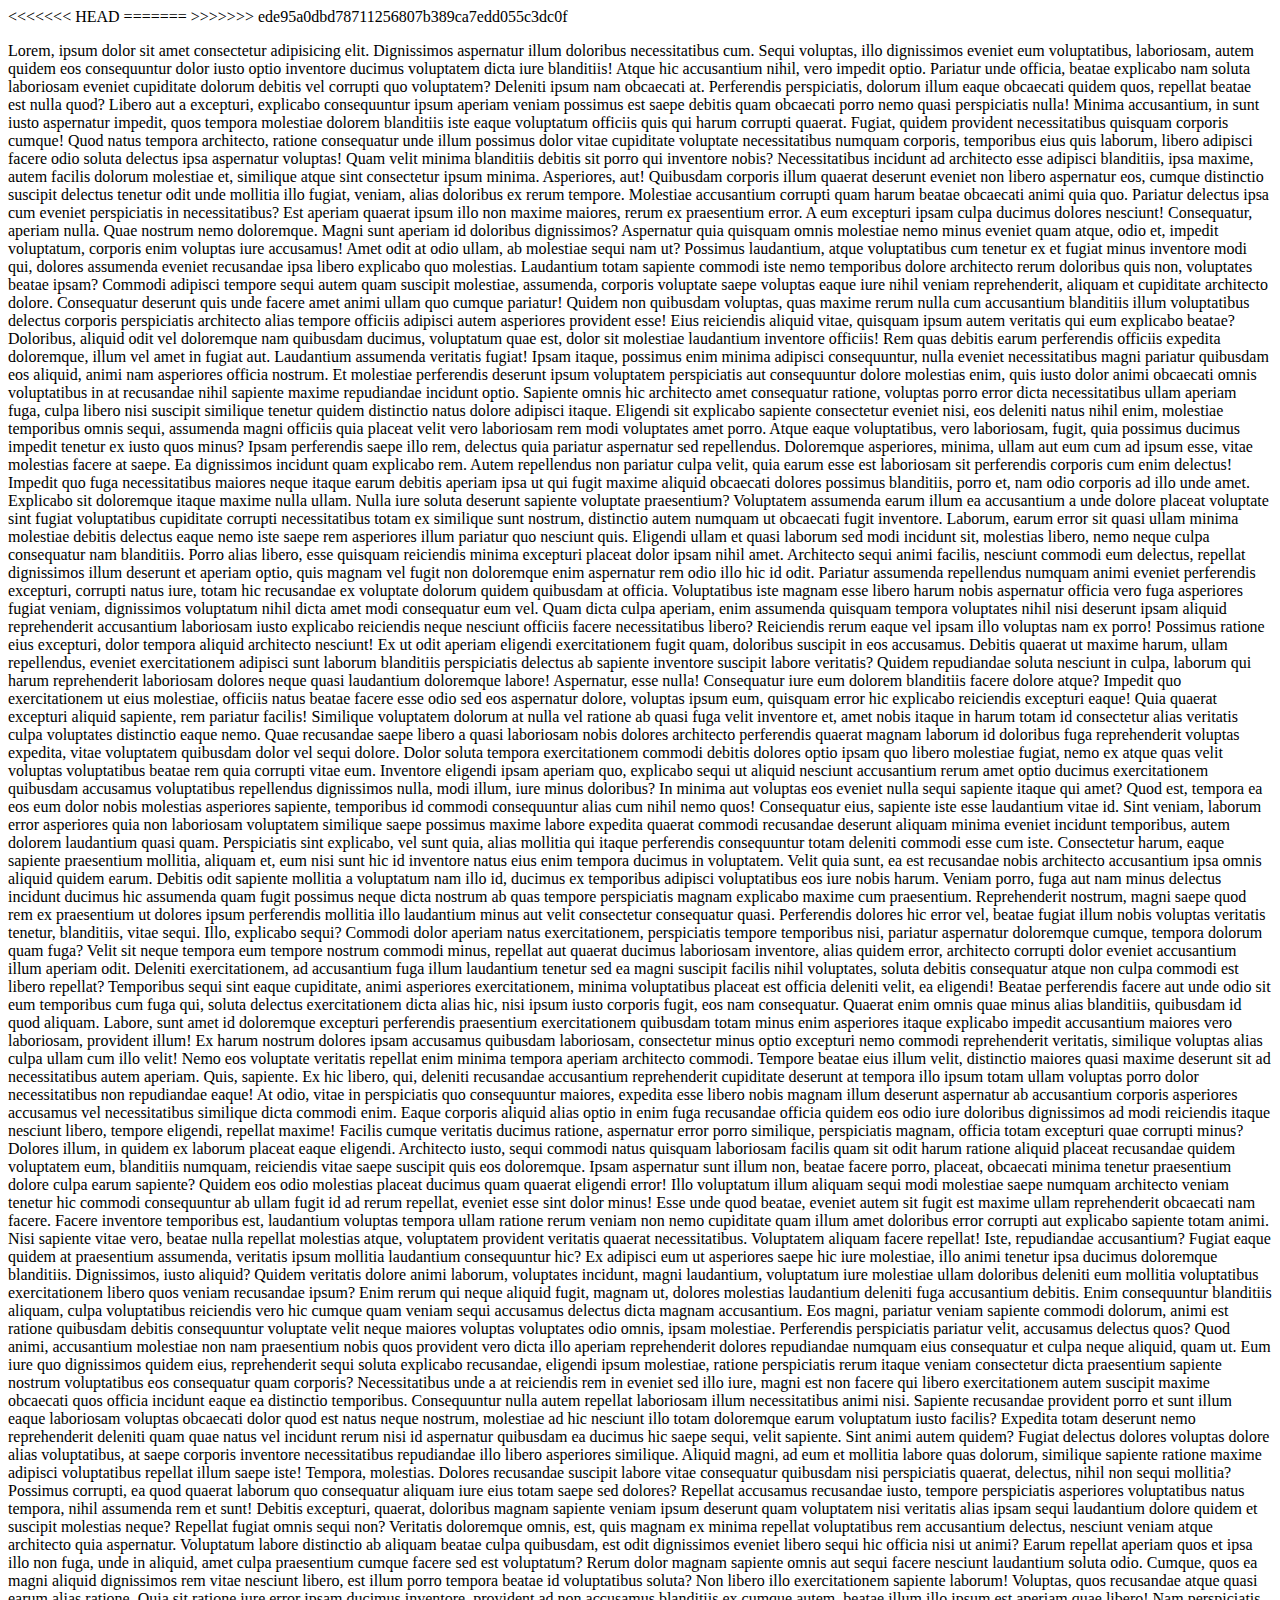
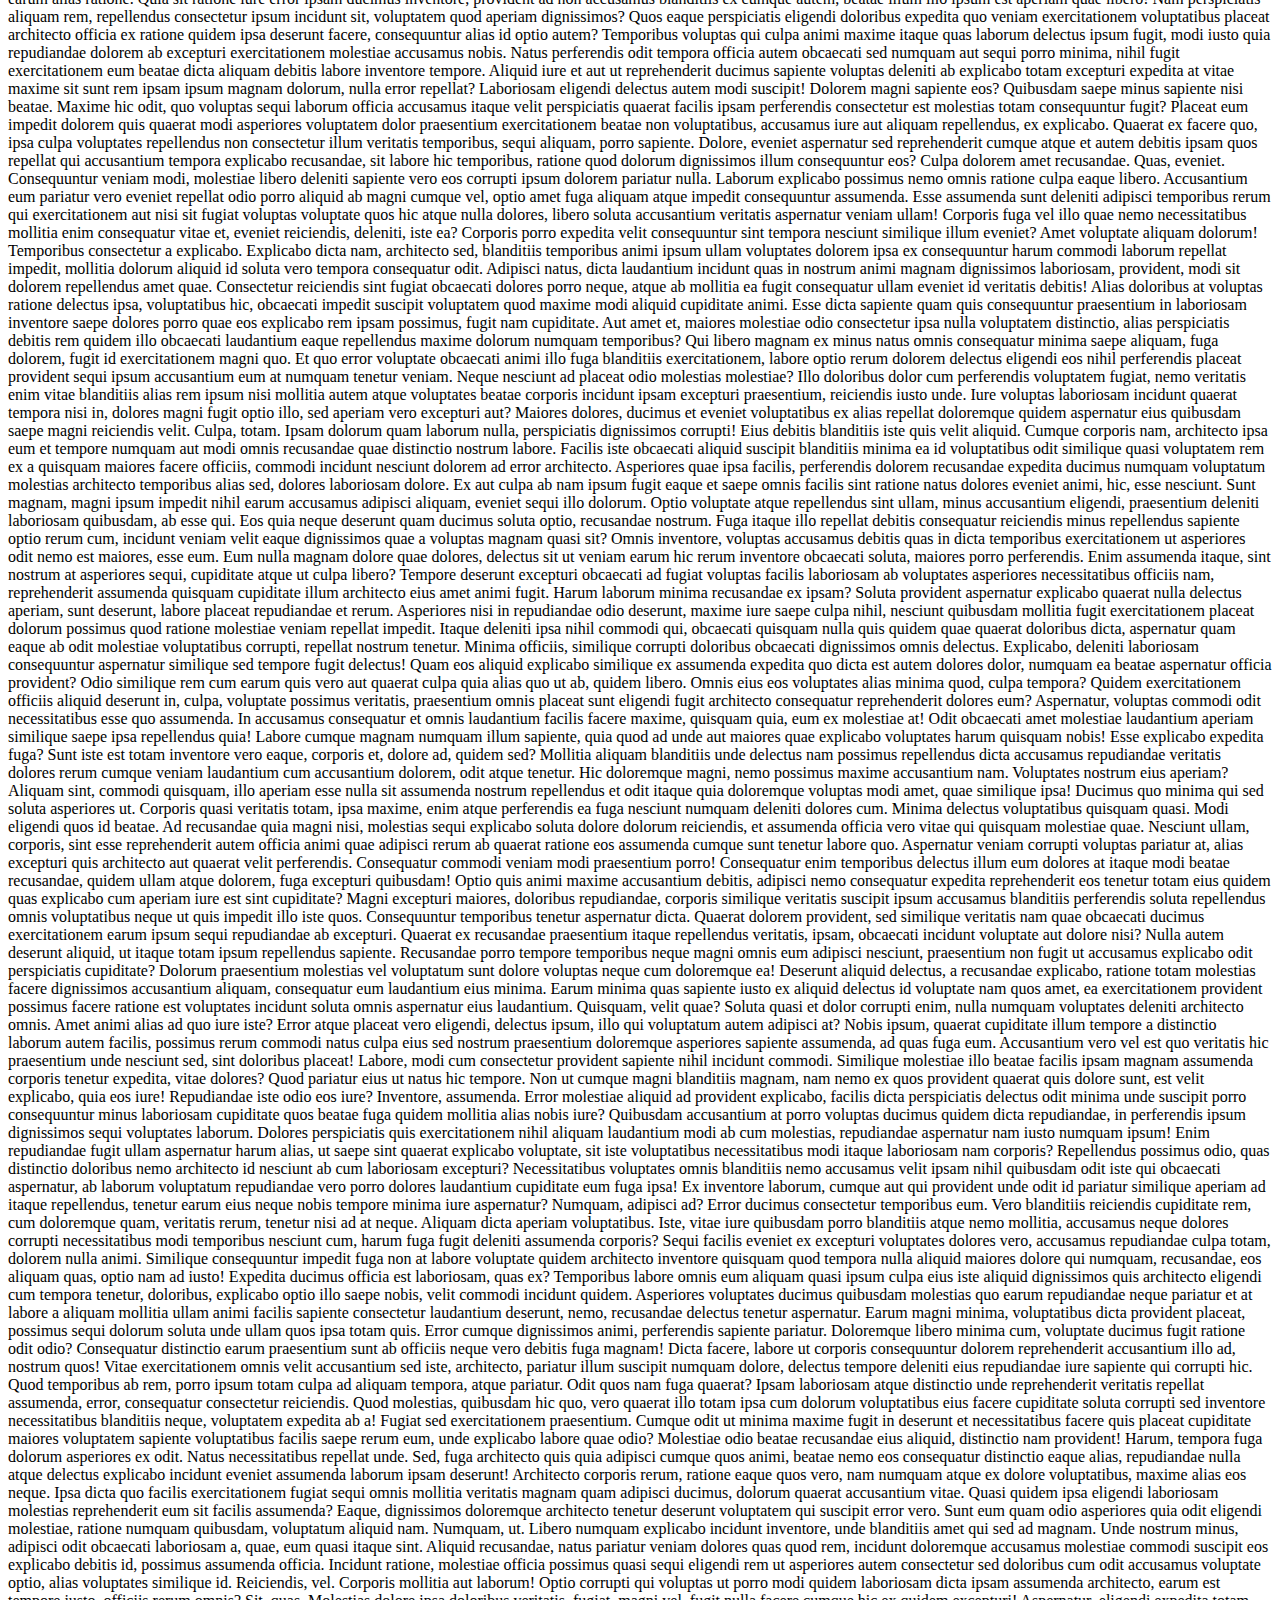
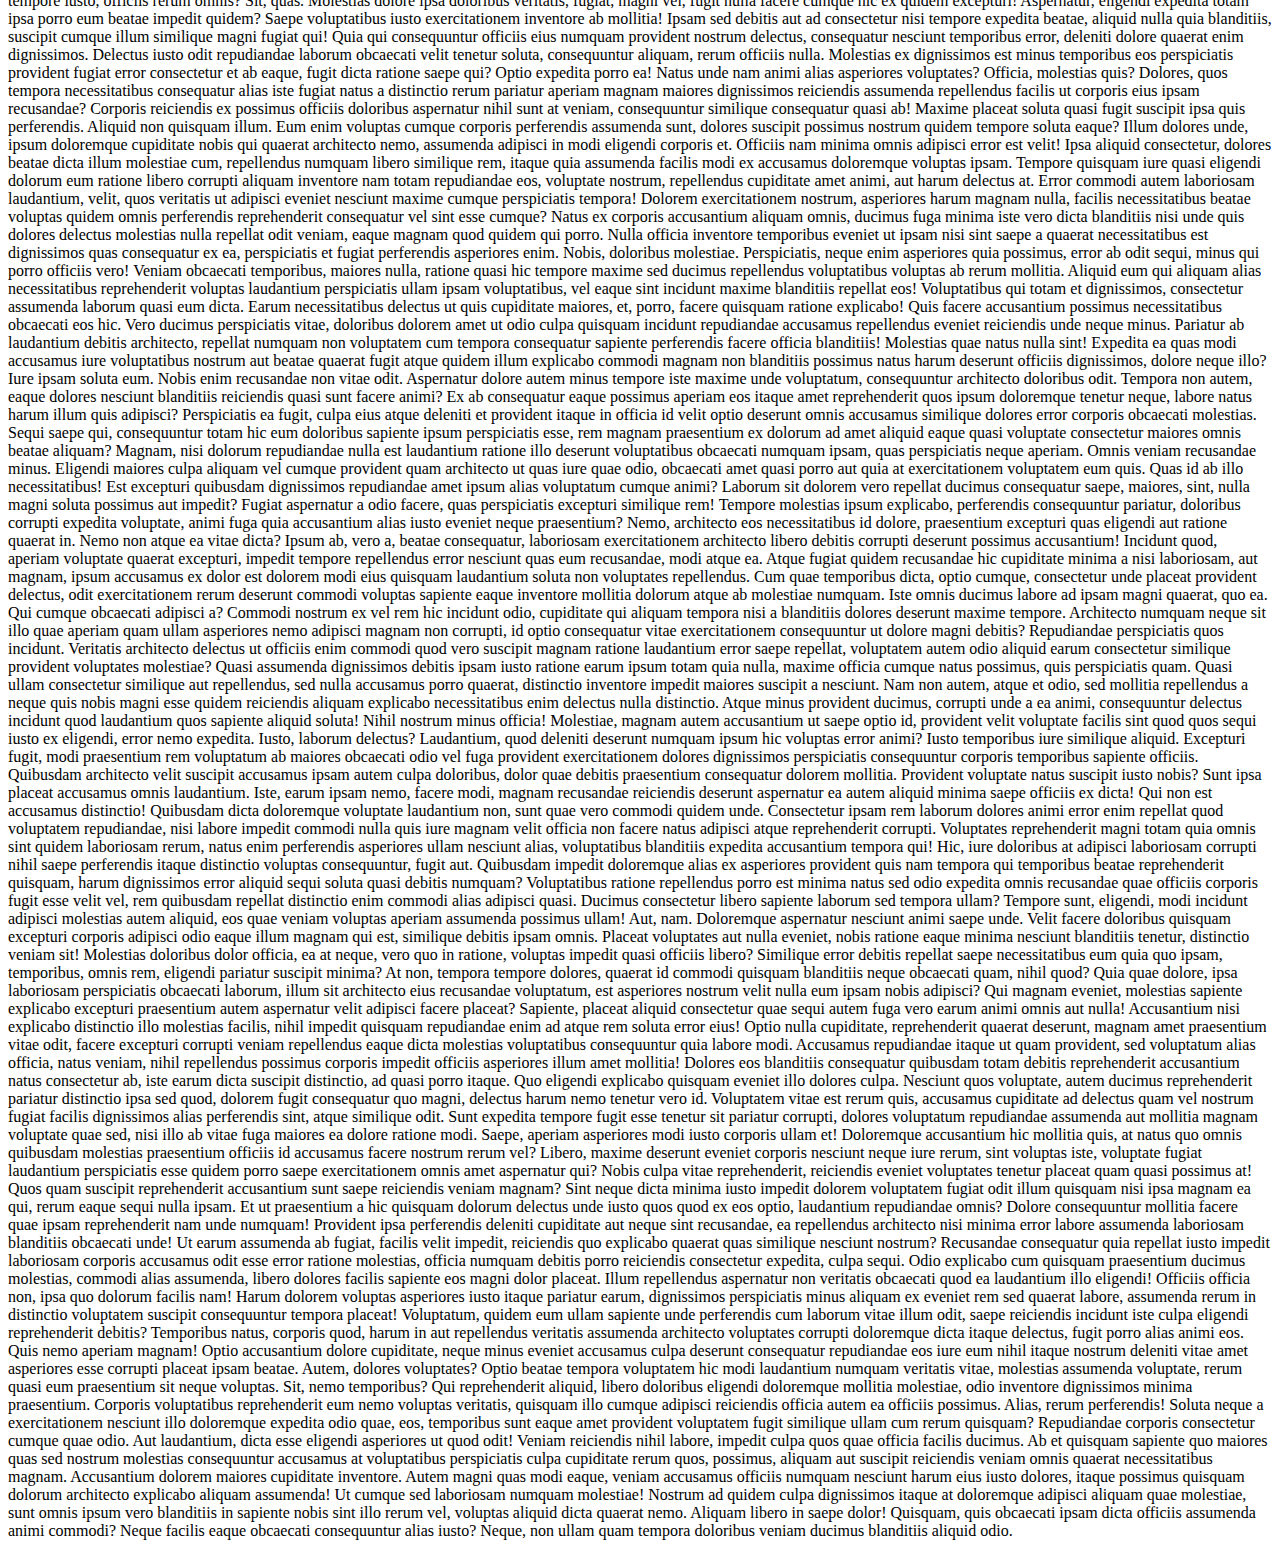
==== commit 5fd45c14: "v5" ====
--- a/index.html
+++ b/index.html
@@ -4,7 +4,11 @@
     <meta charset="UTF-8">
     <meta http-equiv="X-UA-Compatible" content="IE=edge">
     <meta name="viewport" content="width=device-width, initial-scale=1.0">
-    <title>Залупка слоника</title>
+<<<<<<< HEAD
+    <title>Залупка слоника зеленая</title>
+=======
+
+>>>>>>> ede95a0dbd78711256807b389ca7edd055c3dc0f
 </head>
 <body>
     <div class="text">
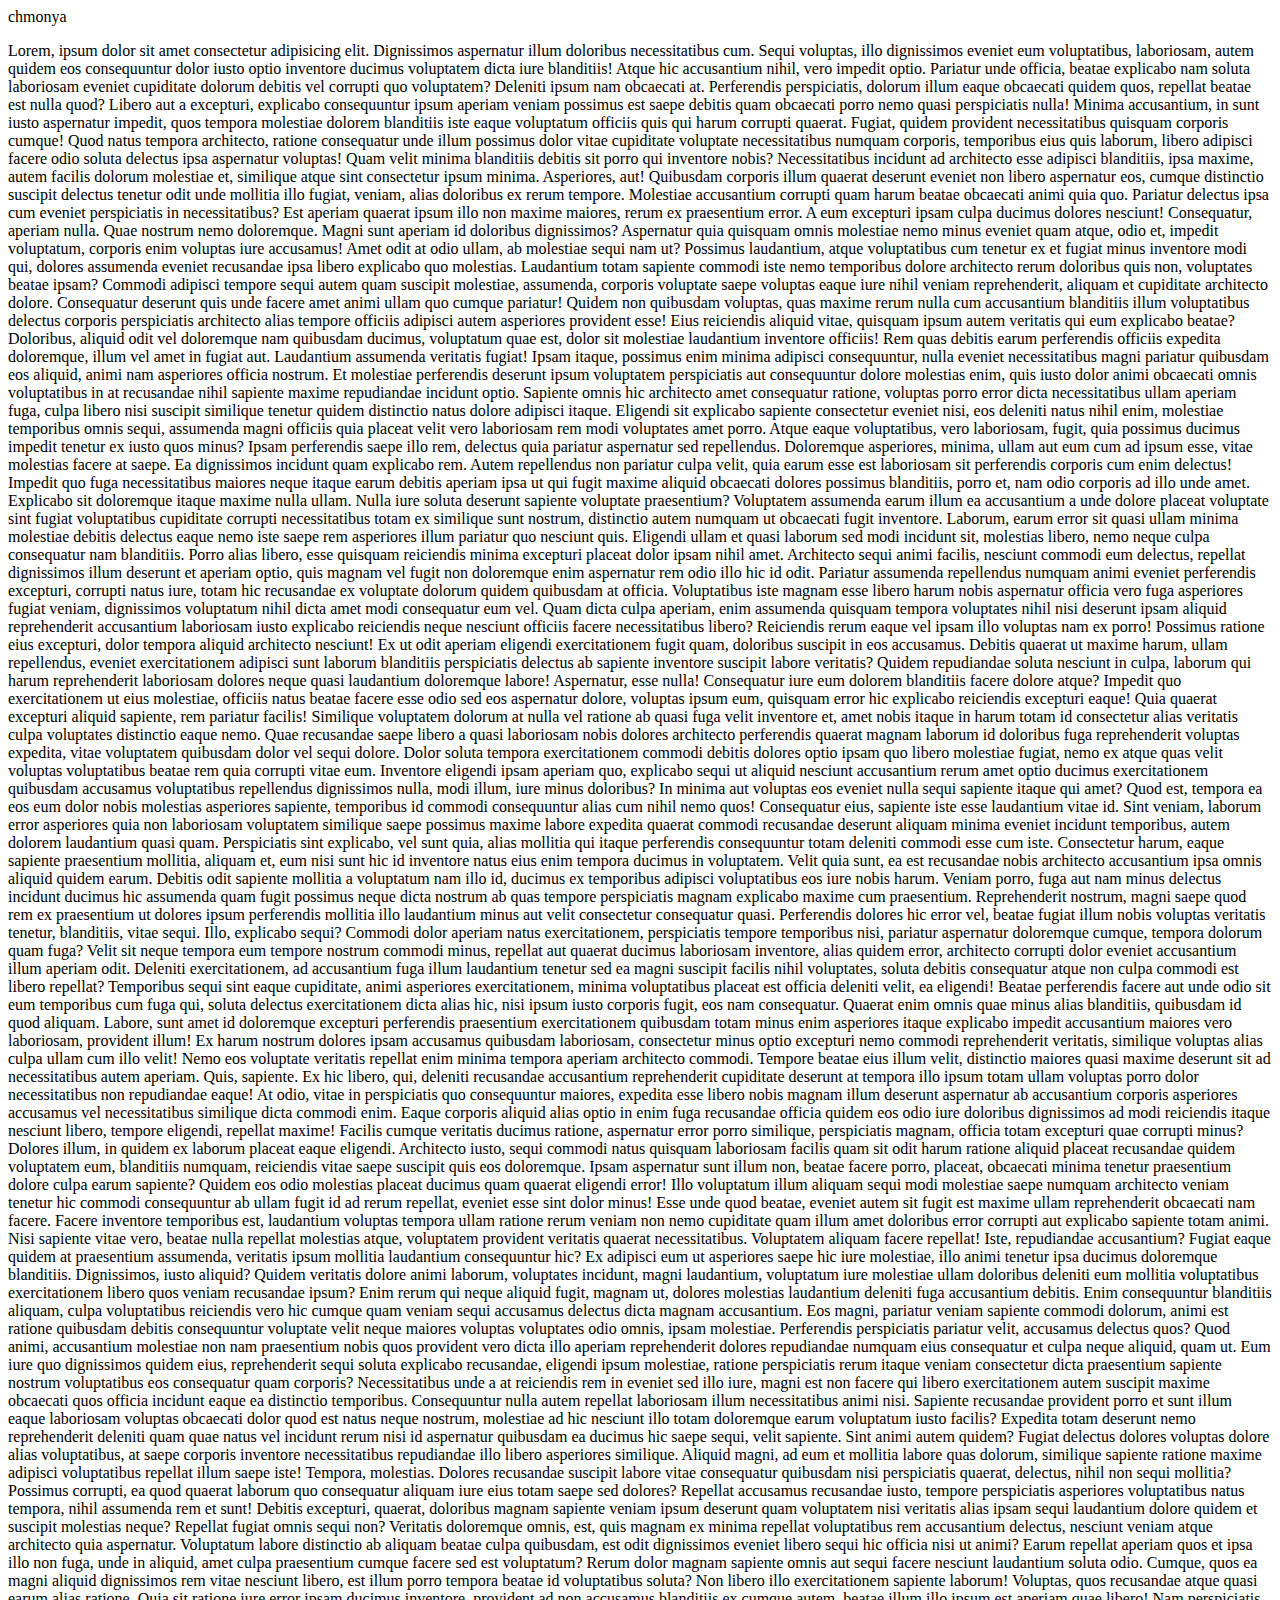
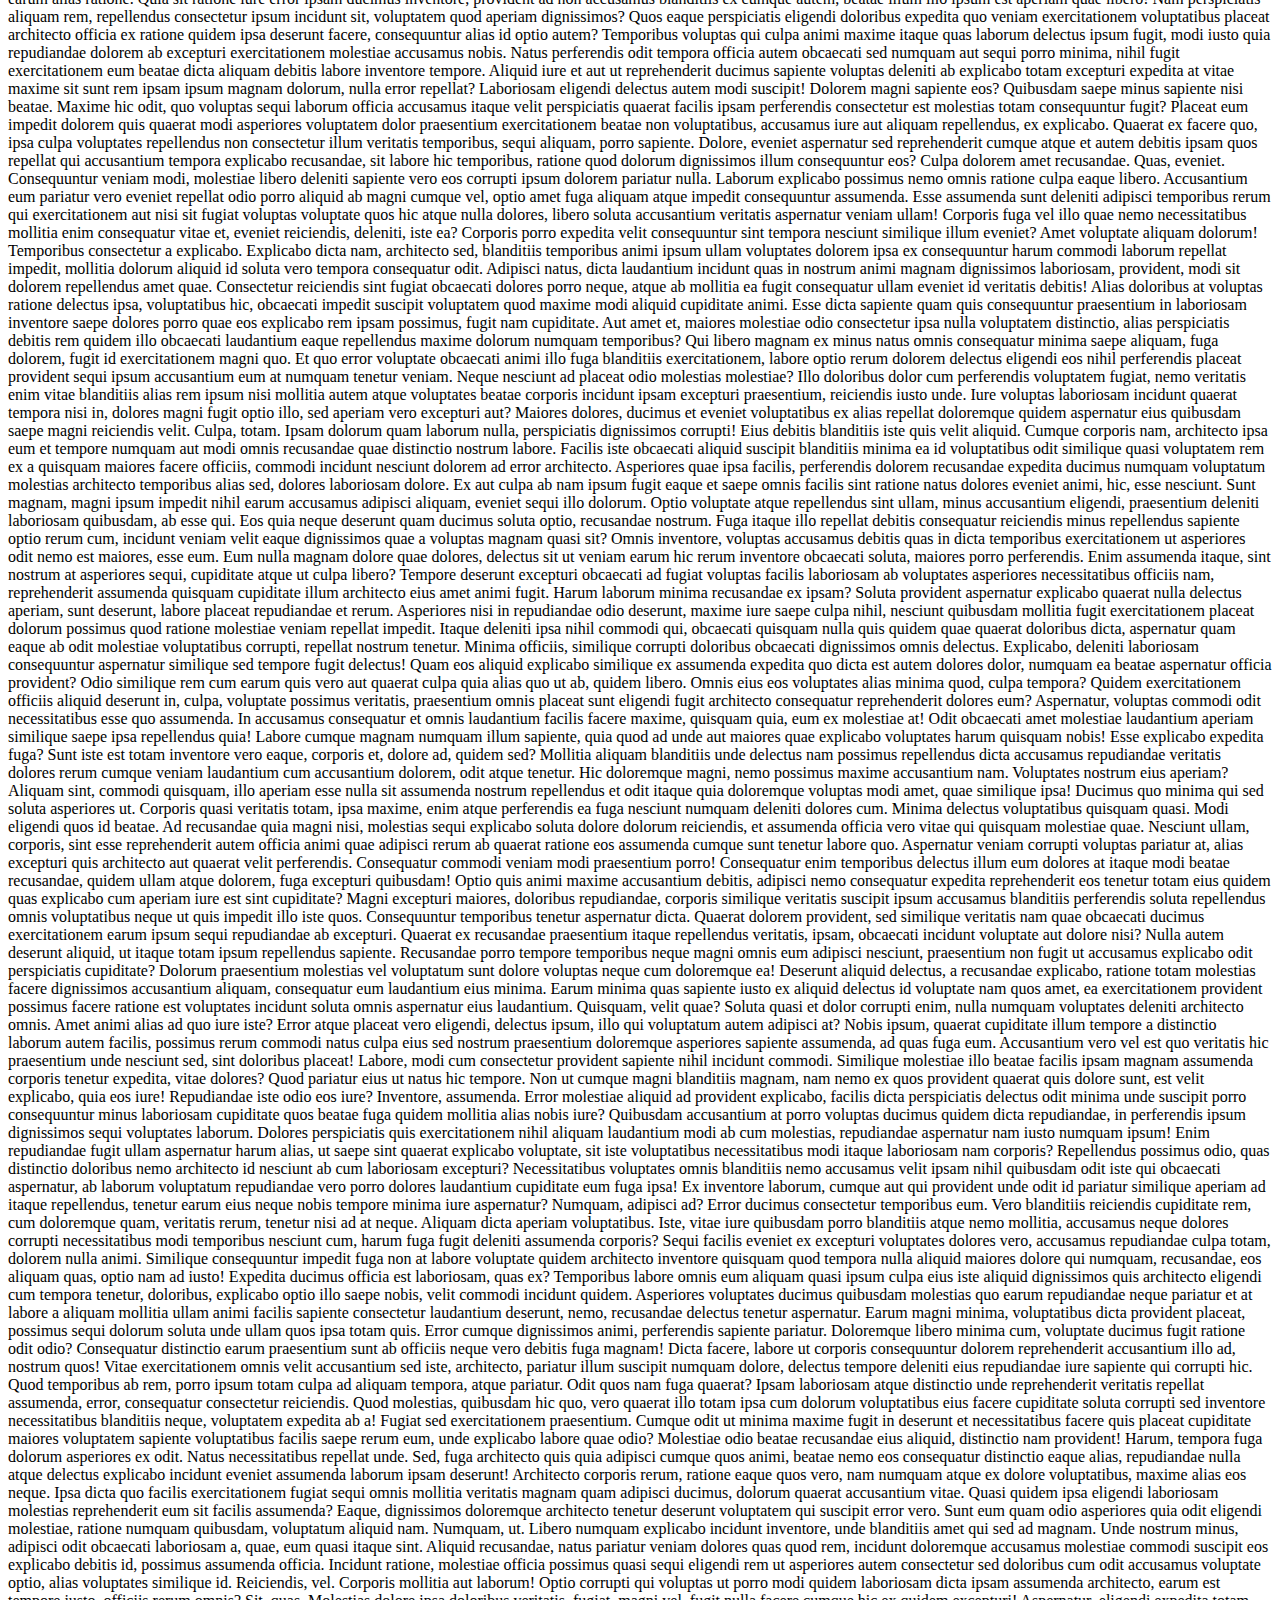
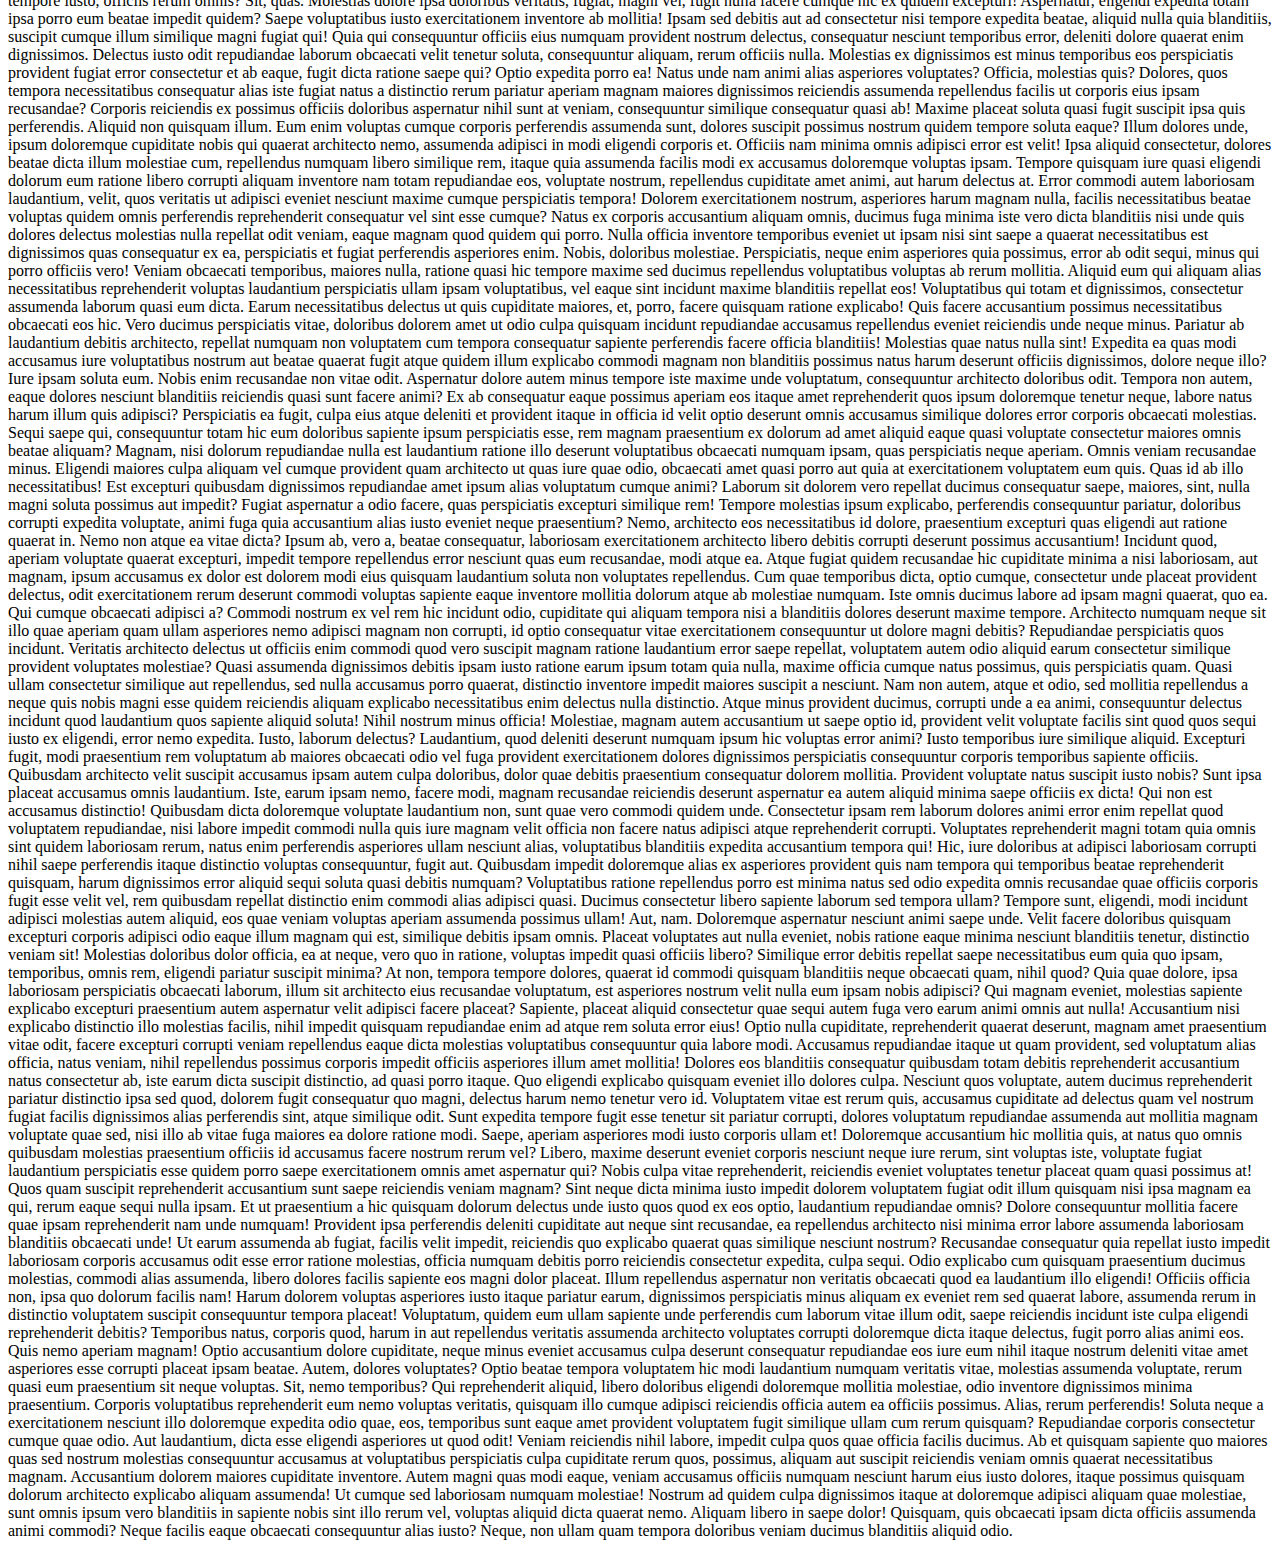
==== commit 03a77562: "v6" ====
--- a/index.html
+++ b/index.html
@@ -4,13 +4,12 @@
     <meta charset="UTF-8">
     <meta http-equiv="X-UA-Compatible" content="IE=edge">
     <meta name="viewport" content="width=device-width, initial-scale=1.0">
-<<<<<<< HEAD
     <title>Залупка слоника зеленая</title>
-=======
-
->>>>>>> ede95a0dbd78711256807b389ca7edd055c3dc0f
 </head>
 <body>
+    <header class="head">
+        <span>chmonya</span>
+    </header>
     <div class="text">
         <p class="p">
             Lorem, ipsum dolor sit amet consectetur adipisicing elit. Dignissimos aspernatur illum doloribus necessitatibus cum. Sequi voluptas, illo dignissimos eveniet eum voluptatibus, laboriosam, autem quidem eos consequuntur dolor iusto optio inventore ducimus voluptatem dicta iure blanditiis! Atque hic accusantium nihil, vero impedit optio. Pariatur unde officia, beatae explicabo nam soluta laboriosam eveniet cupiditate dolorum debitis vel corrupti quo voluptatem? Deleniti ipsum nam obcaecati at. Perferendis perspiciatis, dolorum illum eaque obcaecati quidem quos, repellat beatae est nulla quod? Libero aut a excepturi, explicabo consequuntur ipsum aperiam veniam possimus est saepe debitis quam obcaecati porro nemo quasi perspiciatis nulla! Minima accusantium, in sunt iusto aspernatur impedit, quos tempora molestiae dolorem blanditiis iste eaque voluptatum officiis quis qui harum corrupti quaerat. Fugiat, quidem provident necessitatibus quisquam corporis cumque! Quod natus tempora architecto, ratione consequatur unde illum possimus dolor vitae cupiditate voluptate necessitatibus numquam corporis, temporibus eius quis laborum, libero adipisci facere odio soluta delectus ipsa aspernatur voluptas! Quam velit minima blanditiis debitis sit porro qui inventore nobis? Necessitatibus incidunt ad architecto esse adipisci blanditiis, ipsa maxime, autem facilis dolorum molestiae et, similique atque sint consectetur ipsum minima. Asperiores, aut! Quibusdam corporis illum quaerat deserunt eveniet non libero aspernatur eos, cumque distinctio suscipit delectus tenetur odit unde mollitia illo fugiat, veniam, alias doloribus ex rerum tempore. Molestiae accusantium corrupti quam harum beatae obcaecati animi quia quo. Pariatur delectus ipsa cum eveniet perspiciatis in necessitatibus? Est aperiam quaerat ipsum illo non maxime maiores, rerum ex praesentium error. A eum excepturi ipsam culpa ducimus dolores nesciunt! Consequatur, aperiam nulla. Quae nostrum nemo doloremque. Magni sunt aperiam id doloribus dignissimos? Aspernatur quia quisquam omnis molestiae nemo minus eveniet quam atque, odio et, impedit voluptatum, corporis enim voluptas iure accusamus! Amet odit at odio ullam, ab molestiae sequi nam ut? Possimus laudantium, atque voluptatibus cum tenetur ex et fugiat minus inventore modi qui, dolores assumenda eveniet recusandae ipsa libero explicabo quo molestias. Laudantium totam sapiente commodi iste nemo temporibus dolore architecto rerum doloribus quis non, voluptates beatae ipsam? Commodi adipisci tempore sequi autem quam suscipit molestiae, assumenda, corporis voluptate saepe voluptas eaque iure nihil veniam reprehenderit, aliquam et cupiditate architecto dolore. Consequatur deserunt quis unde facere amet animi ullam quo cumque pariatur! Quidem non quibusdam voluptas, quas maxime rerum nulla cum accusantium blanditiis illum voluptatibus delectus corporis perspiciatis architecto alias tempore officiis adipisci autem asperiores provident esse! Eius reiciendis aliquid vitae, quisquam ipsum autem veritatis qui eum explicabo beatae? Doloribus, aliquid odit vel doloremque nam quibusdam ducimus, voluptatum quae est, dolor sit molestiae laudantium inventore officiis! Rem quas debitis earum perferendis officiis expedita doloremque, illum vel amet in fugiat aut. Laudantium assumenda veritatis fugiat! Ipsam itaque, possimus enim minima adipisci consequuntur, nulla eveniet necessitatibus magni pariatur quibusdam eos aliquid, animi nam asperiores officia nostrum. Et molestiae perferendis deserunt ipsum voluptatem perspiciatis aut consequuntur dolore molestias enim, quis iusto dolor animi obcaecati omnis voluptatibus in at recusandae nihil sapiente maxime repudiandae incidunt optio. Sapiente omnis hic architecto amet consequatur ratione, voluptas porro error dicta necessitatibus ullam aperiam fuga, culpa libero nisi suscipit similique tenetur quidem distinctio natus dolore adipisci itaque. Eligendi sit explicabo sapiente consectetur eveniet nisi, eos deleniti natus nihil enim, molestiae temporibus omnis sequi, assumenda magni officiis quia placeat velit vero laboriosam rem modi voluptates amet porro. Atque eaque voluptatibus, vero laboriosam, fugit, quia possimus ducimus impedit tenetur ex iusto quos minus? Ipsam perferendis saepe illo rem, delectus quia pariatur aspernatur sed repellendus. Doloremque asperiores, minima, ullam aut eum cum ad ipsum esse, vitae molestias facere at saepe. Ea dignissimos incidunt quam explicabo rem. Autem repellendus non pariatur culpa velit, quia earum esse est laboriosam sit perferendis corporis cum enim delectus! Impedit quo fuga necessitatibus maiores neque itaque earum debitis aperiam ipsa ut qui fugit maxime aliquid obcaecati dolores possimus blanditiis, porro et, nam odio corporis ad illo unde amet. Explicabo sit doloremque itaque maxime nulla ullam. Nulla iure soluta deserunt sapiente voluptate praesentium? Voluptatem assumenda earum illum ea accusantium a unde dolore placeat voluptate sint fugiat voluptatibus cupiditate corrupti necessitatibus totam ex similique sunt nostrum, distinctio autem numquam ut obcaecati fugit inventore. Laborum, earum error sit quasi ullam minima molestiae debitis delectus eaque nemo iste saepe rem asperiores illum pariatur quo nesciunt quis. Eligendi ullam et quasi laborum sed modi incidunt sit, molestias libero, nemo neque culpa consequatur nam blanditiis. Porro alias libero, esse quisquam reiciendis minima excepturi placeat dolor ipsam nihil amet. Architecto sequi animi facilis, nesciunt commodi eum delectus, repellat dignissimos illum deserunt et aperiam optio, quis magnam vel fugit non doloremque enim aspernatur rem odio illo hic id odit. Pariatur assumenda repellendus numquam animi eveniet perferendis excepturi, corrupti natus iure, totam hic recusandae ex voluptate dolorum quidem quibusdam at officia. Voluptatibus iste magnam esse libero harum nobis aspernatur officia vero fuga asperiores fugiat veniam, dignissimos voluptatum nihil dicta amet modi consequatur eum vel. Quam dicta culpa aperiam, enim assumenda quisquam tempora voluptates nihil nisi deserunt ipsam aliquid reprehenderit accusantium laboriosam iusto explicabo reiciendis neque nesciunt officiis facere necessitatibus libero? Reiciendis rerum eaque vel ipsam illo voluptas nam ex porro! Possimus ratione eius excepturi, dolor tempora aliquid architecto nesciunt! Ex ut odit aperiam eligendi exercitationem fugit quam, doloribus suscipit in eos accusamus. Debitis quaerat ut maxime harum, ullam repellendus, eveniet exercitationem adipisci sunt laborum blanditiis perspiciatis delectus ab sapiente inventore suscipit labore veritatis? Quidem repudiandae soluta nesciunt in culpa, laborum qui harum reprehenderit laboriosam dolores neque quasi laudantium doloremque labore! Aspernatur, esse nulla! Consequatur iure eum dolorem blanditiis facere dolore atque? Impedit quo exercitationem ut eius molestiae, officiis natus beatae facere esse odio sed eos aspernatur dolore, voluptas ipsum eum, quisquam error hic explicabo reiciendis excepturi eaque! Quia quaerat excepturi aliquid sapiente, rem pariatur facilis! Similique voluptatem dolorum at nulla vel ratione ab quasi fuga velit inventore et, amet nobis itaque in harum totam id consectetur alias veritatis culpa voluptates distinctio eaque nemo. Quae recusandae saepe libero a quasi laboriosam nobis dolores architecto perferendis quaerat magnam laborum id doloribus fuga reprehenderit voluptas expedita, vitae voluptatem quibusdam dolor vel sequi dolore. Dolor soluta tempora exercitationem commodi debitis dolores optio ipsam quo libero molestiae fugiat, nemo ex atque quas velit voluptas voluptatibus beatae rem quia corrupti vitae eum. Inventore eligendi ipsam aperiam quo, explicabo sequi ut aliquid nesciunt accusantium rerum amet optio ducimus exercitationem quibusdam accusamus voluptatibus repellendus dignissimos nulla, modi illum, iure minus doloribus? In minima aut voluptas eos eveniet nulla sequi sapiente itaque qui amet? Quod est, tempora ea eos eum dolor nobis molestias asperiores sapiente, temporibus id commodi consequuntur alias cum nihil nemo quos! Consequatur eius, sapiente iste esse laudantium vitae id. Sint veniam, laborum error asperiores quia non laboriosam voluptatem similique saepe possimus maxime labore expedita quaerat commodi recusandae deserunt aliquam minima eveniet incidunt temporibus, autem dolorem laudantium quasi quam. Perspiciatis sint explicabo, vel sunt quia, alias mollitia qui itaque perferendis consequuntur totam deleniti commodi esse cum iste. Consectetur harum, eaque sapiente praesentium mollitia, aliquam et, eum nisi sunt hic id inventore natus eius enim tempora ducimus in voluptatem. Velit quia sunt, ea est recusandae nobis architecto accusantium ipsa omnis aliquid quidem earum. Debitis odit sapiente mollitia a voluptatum nam illo id, ducimus ex temporibus adipisci voluptatibus eos iure nobis harum. Veniam porro, fuga aut nam minus delectus incidunt ducimus hic assumenda quam fugit possimus neque dicta nostrum ab quas tempore perspiciatis magnam explicabo maxime cum praesentium. Reprehenderit nostrum, magni saepe quod rem ex praesentium ut dolores ipsum perferendis mollitia illo laudantium minus aut velit consectetur consequatur quasi. Perferendis dolores hic error vel, beatae fugiat illum nobis voluptas veritatis tenetur, blanditiis, vitae sequi. Illo, explicabo sequi? Commodi dolor aperiam natus exercitationem, perspiciatis tempore temporibus nisi, pariatur aspernatur doloremque cumque, tempora dolorum quam fuga? Velit sit neque tempora eum tempore nostrum commodi minus, repellat aut quaerat ducimus laboriosam inventore, alias quidem error, architecto corrupti dolor eveniet accusantium illum aperiam odit. Deleniti exercitationem, ad accusantium fuga illum laudantium tenetur sed ea magni suscipit facilis nihil voluptates, soluta debitis consequatur atque non culpa commodi est libero repellat? Temporibus sequi sint eaque cupiditate, animi asperiores exercitationem, minima voluptatibus placeat est officia deleniti velit, ea eligendi! Beatae perferendis facere aut unde odio sit eum temporibus cum fuga qui, soluta delectus exercitationem dicta alias hic, nisi ipsum iusto corporis fugit, eos nam consequatur. Quaerat enim omnis quae minus alias blanditiis, quibusdam id quod aliquam. Labore, sunt amet id doloremque excepturi perferendis praesentium exercitationem quibusdam totam minus enim asperiores itaque explicabo impedit accusantium maiores vero laboriosam, provident illum! Ex harum nostrum dolores ipsam accusamus quibusdam laboriosam, consectetur minus optio excepturi nemo commodi reprehenderit veritatis, similique voluptas alias culpa ullam cum illo velit! Nemo eos voluptate veritatis repellat enim minima tempora aperiam architecto commodi. Tempore beatae eius illum velit, distinctio maiores quasi maxime deserunt sit ad necessitatibus autem aperiam. Quis, sapiente. Ex hic libero, qui, deleniti recusandae accusantium reprehenderit cupiditate deserunt at tempora illo ipsum totam ullam voluptas porro dolor necessitatibus non repudiandae eaque! At odio, vitae in perspiciatis quo consequuntur maiores, expedita esse libero nobis magnam illum deserunt aspernatur ab accusantium corporis asperiores accusamus vel necessitatibus similique dicta commodi enim. Eaque corporis aliquid alias optio in enim fuga recusandae officia quidem eos odio iure doloribus dignissimos ad modi reiciendis itaque nesciunt libero, tempore eligendi, repellat maxime! Facilis cumque veritatis ducimus ratione, aspernatur error porro similique, perspiciatis magnam, officia totam excepturi quae corrupti minus? Dolores illum, in quidem ex laborum placeat eaque eligendi. Architecto iusto, sequi commodi natus quisquam laboriosam facilis quam sit odit harum ratione aliquid placeat recusandae quidem voluptatem eum, blanditiis numquam, reiciendis vitae saepe suscipit quis eos doloremque. Ipsam aspernatur sunt illum non, beatae facere porro, placeat, obcaecati minima tenetur praesentium dolore culpa earum sapiente? Quidem eos odio molestias placeat ducimus quam quaerat eligendi error! Illo voluptatum illum aliquam sequi modi molestiae saepe numquam architecto veniam tenetur hic commodi consequuntur ab ullam fugit id ad rerum repellat, eveniet esse sint dolor minus! Esse unde quod beatae, eveniet autem sit fugit est maxime ullam reprehenderit obcaecati nam facere. Facere inventore temporibus est, laudantium voluptas tempora ullam ratione rerum veniam non nemo cupiditate quam illum amet doloribus error corrupti aut explicabo sapiente totam animi. Nisi sapiente vitae vero, beatae nulla repellat molestias atque, voluptatem provident veritatis quaerat necessitatibus. Voluptatem aliquam facere repellat! Iste, repudiandae accusantium? Fugiat eaque quidem at praesentium assumenda, veritatis ipsum mollitia laudantium consequuntur hic? Ex adipisci eum ut asperiores saepe hic iure molestiae, illo animi tenetur ipsa ducimus doloremque blanditiis. Dignissimos, iusto aliquid? Quidem veritatis dolore animi laborum, voluptates incidunt, magni laudantium, voluptatum iure molestiae ullam doloribus deleniti eum mollitia voluptatibus exercitationem libero quos veniam recusandae ipsum? Enim rerum qui neque aliquid fugit, magnam ut, dolores molestias laudantium deleniti fuga accusantium debitis. Enim consequuntur blanditiis aliquam, culpa voluptatibus reiciendis vero hic cumque quam veniam sequi accusamus delectus dicta magnam accusantium. Eos magni, pariatur veniam sapiente commodi dolorum, animi est ratione quibusdam debitis consequuntur voluptate velit neque maiores voluptas voluptates odio omnis, ipsam molestiae. Perferendis perspiciatis pariatur velit, accusamus delectus quos? Quod animi, accusantium molestiae non nam praesentium nobis quos provident vero dicta illo aperiam reprehenderit dolores repudiandae numquam eius consequatur et culpa neque aliquid, quam ut. Eum iure quo dignissimos quidem eius, reprehenderit sequi soluta explicabo recusandae, eligendi ipsum molestiae, ratione perspiciatis rerum itaque veniam consectetur dicta praesentium sapiente nostrum voluptatibus eos consequatur quam corporis? Necessitatibus unde a at reiciendis rem in eveniet sed illo iure, magni est non facere qui libero exercitationem autem suscipit maxime obcaecati quos officia incidunt eaque ea distinctio temporibus. Consequuntur nulla autem repellat laboriosam illum necessitatibus animi nisi. Sapiente recusandae provident porro et sunt illum eaque laboriosam voluptas obcaecati dolor quod est natus neque nostrum, molestiae ad hic nesciunt illo totam doloremque earum voluptatum iusto facilis? Expedita totam deserunt nemo reprehenderit deleniti quam quae natus vel incidunt rerum nisi id aspernatur quibusdam ea ducimus hic saepe sequi, velit sapiente. Sint animi autem quidem? Fugiat delectus dolores voluptas dolore alias voluptatibus, at saepe corporis inventore necessitatibus repudiandae illo libero asperiores similique. Aliquid magni, ad eum et mollitia labore quas dolorum, similique sapiente ratione maxime adipisci voluptatibus repellat illum saepe iste! Tempora, molestias. Dolores recusandae suscipit labore vitae consequatur quibusdam nisi perspiciatis quaerat, delectus, nihil non sequi mollitia? Possimus corrupti, ea quod quaerat laborum quo consequatur aliquam iure eius totam saepe sed dolores? Repellat accusamus recusandae iusto, tempore perspiciatis asperiores voluptatibus natus tempora, nihil assumenda rem et sunt! Debitis excepturi, quaerat, doloribus magnam sapiente veniam ipsum deserunt quam voluptatem nisi veritatis alias ipsam sequi laudantium dolore quidem et suscipit molestias neque? Repellat fugiat omnis sequi non? Veritatis doloremque omnis, est, quis magnam ex minima repellat voluptatibus rem accusantium delectus, nesciunt veniam atque architecto quia aspernatur. Voluptatum labore distinctio ab aliquam beatae culpa quibusdam, est odit dignissimos eveniet libero sequi hic officia nisi ut animi? Earum repellat aperiam quos et ipsa illo non fuga, unde in aliquid, amet culpa praesentium cumque facere sed est voluptatum? Rerum dolor magnam sapiente omnis aut sequi facere nesciunt laudantium soluta odio. Cumque, quos ea magni aliquid dignissimos rem vitae nesciunt libero, est illum porro tempora beatae id voluptatibus soluta? Non libero illo exercitationem sapiente laborum! Voluptas, quos recusandae atque quasi earum alias ratione. Quia sit ratione iure error ipsam ducimus inventore, provident ad non accusamus blanditiis ex cumque autem, beatae illum illo ipsum est aperiam quae libero! Nam perspiciatis aliquam rem, repellendus consectetur ipsum incidunt sit, voluptatem quod aperiam dignissimos? Quos eaque perspiciatis eligendi doloribus expedita quo veniam exercitationem voluptatibus placeat architecto officia ex ratione quidem ipsa deserunt facere, consequuntur alias id optio autem? Temporibus voluptas qui culpa animi maxime itaque quas laborum delectus ipsum fugit, modi iusto quia repudiandae dolorem ab excepturi exercitationem molestiae accusamus nobis. Natus perferendis odit tempora officia autem obcaecati sed numquam aut sequi porro minima, nihil fugit exercitationem eum beatae dicta aliquam debitis labore inventore tempore. Aliquid iure et aut ut reprehenderit ducimus sapiente voluptas deleniti ab explicabo totam excepturi expedita at vitae maxime sit sunt rem ipsam ipsum magnam dolorum, nulla error repellat? Laboriosam eligendi delectus autem modi suscipit! Dolorem magni sapiente eos? Quibusdam saepe minus sapiente nisi beatae. Maxime hic odit, quo voluptas sequi laborum officia accusamus itaque velit perspiciatis quaerat facilis ipsam perferendis consectetur est molestias totam consequuntur fugit? Placeat eum impedit dolorem quis quaerat modi asperiores voluptatem dolor praesentium exercitationem beatae non voluptatibus, accusamus iure aut aliquam repellendus, ex explicabo. Quaerat ex facere quo, ipsa culpa voluptates repellendus non consectetur illum veritatis temporibus, sequi aliquam, porro sapiente. Dolore, eveniet aspernatur sed reprehenderit cumque atque et autem debitis ipsam quos repellat qui accusantium tempora explicabo recusandae, sit labore hic temporibus, ratione quod dolorum dignissimos illum consequuntur eos? Culpa dolorem amet recusandae. Quas, eveniet. Consequuntur veniam modi, molestiae libero deleniti sapiente vero eos corrupti ipsum dolorem pariatur nulla. Laborum explicabo possimus nemo omnis ratione culpa eaque libero. Accusantium eum pariatur vero eveniet repellat odio porro aliquid ab magni cumque vel, optio amet fuga aliquam atque impedit consequuntur assumenda. Esse assumenda sunt deleniti adipisci temporibus rerum qui exercitationem aut nisi sit fugiat voluptas voluptate quos hic atque nulla dolores, libero soluta accusantium veritatis aspernatur veniam ullam! Corporis fuga vel illo quae nemo necessitatibus mollitia enim consequatur vitae et, eveniet reiciendis, deleniti, iste ea? Corporis porro expedita velit consequuntur sint tempora nesciunt similique illum eveniet? Amet voluptate aliquam dolorum! Temporibus consectetur a explicabo. Explicabo dicta nam, architecto sed, blanditiis temporibus animi ipsum ullam voluptates dolorem ipsa ex consequuntur harum commodi laborum repellat impedit, mollitia dolorum aliquid id soluta vero tempora consequatur odit. Adipisci natus, dicta laudantium incidunt quas in nostrum animi magnam dignissimos laboriosam, provident, modi sit dolorem repellendus amet quae. Consectetur reiciendis sint fugiat obcaecati dolores porro neque, atque ab mollitia ea fugit consequatur ullam eveniet id veritatis debitis! Alias doloribus at voluptas ratione delectus ipsa, voluptatibus hic, obcaecati impedit suscipit voluptatem quod maxime modi aliquid cupiditate animi. Esse dicta sapiente quam quis consequuntur praesentium in laboriosam inventore saepe dolores porro quae eos explicabo rem ipsam possimus, fugit nam cupiditate. Aut amet et, maiores molestiae odio consectetur ipsa nulla voluptatem distinctio, alias perspiciatis debitis rem quidem illo obcaecati laudantium eaque repellendus maxime dolorum numquam temporibus? Qui libero magnam ex minus natus omnis consequatur minima saepe aliquam, fuga dolorem, fugit id exercitationem magni quo. Et quo error voluptate obcaecati animi illo fuga blanditiis exercitationem, labore optio rerum dolorem delectus eligendi eos nihil perferendis placeat provident sequi ipsum accusantium eum at numquam tenetur veniam. Neque nesciunt ad placeat odio molestias molestiae? Illo doloribus dolor cum perferendis voluptatem fugiat, nemo veritatis enim vitae blanditiis alias rem ipsum nisi mollitia autem atque voluptates beatae corporis incidunt ipsam excepturi praesentium, reiciendis iusto unde. Iure voluptas laboriosam incidunt quaerat tempora nisi in, dolores magni fugit optio illo, sed aperiam vero excepturi aut? Maiores dolores, ducimus et eveniet voluptatibus ex alias repellat doloremque quidem aspernatur eius quibusdam saepe magni reiciendis velit. Culpa, totam. Ipsam dolorum quam laborum nulla, perspiciatis dignissimos corrupti! Eius debitis blanditiis iste quis velit aliquid. Cumque corporis nam, architecto ipsa eum et tempore numquam aut modi omnis recusandae quae distinctio nostrum labore. Facilis iste obcaecati aliquid suscipit blanditiis minima ea id voluptatibus odit similique quasi voluptatem rem ex a quisquam maiores facere officiis, commodi incidunt nesciunt dolorem ad error architecto. Asperiores quae ipsa facilis, perferendis dolorem recusandae expedita ducimus numquam voluptatum molestias architecto temporibus alias sed, dolores laboriosam dolore. Ex aut culpa ab nam ipsum fugit eaque et saepe omnis facilis sint ratione natus dolores eveniet animi, hic, esse nesciunt. Sunt magnam, magni ipsum impedit nihil earum accusamus adipisci aliquam, eveniet sequi illo dolorum. Optio voluptate atque repellendus sint ullam, minus accusantium eligendi, praesentium deleniti laboriosam quibusdam, ab esse qui. Eos quia neque deserunt quam ducimus soluta optio, recusandae nostrum. Fuga itaque illo repellat debitis consequatur reiciendis minus repellendus sapiente optio rerum cum, incidunt veniam velit eaque dignissimos quae a voluptas magnam quasi sit? Omnis inventore, voluptas accusamus debitis quas in dicta temporibus exercitationem ut asperiores odit nemo est maiores, esse eum. Eum nulla magnam dolore quae dolores, delectus sit ut veniam earum hic rerum inventore obcaecati soluta, maiores porro perferendis. Enim assumenda itaque, sint nostrum at asperiores sequi, cupiditate atque ut culpa libero? Tempore deserunt excepturi obcaecati ad fugiat voluptas facilis laboriosam ab voluptates asperiores necessitatibus officiis nam, reprehenderit assumenda quisquam cupiditate illum architecto eius amet animi fugit. Harum laborum minima recusandae ex ipsam? Soluta provident aspernatur explicabo quaerat nulla delectus aperiam, sunt deserunt, labore placeat repudiandae et rerum. Asperiores nisi in repudiandae odio deserunt, maxime iure saepe culpa nihil, nesciunt quibusdam mollitia fugit exercitationem placeat dolorum possimus quod ratione molestiae veniam repellat impedit. Itaque deleniti ipsa nihil commodi qui, obcaecati quisquam nulla quis quidem quae quaerat doloribus dicta, aspernatur quam eaque ab odit molestiae voluptatibus corrupti, repellat nostrum tenetur. Minima officiis, similique corrupti doloribus obcaecati dignissimos omnis delectus. Explicabo, deleniti laboriosam consequuntur aspernatur similique sed tempore fugit delectus! Quam eos aliquid explicabo similique ex assumenda expedita quo dicta est autem dolores dolor, numquam ea beatae aspernatur officia provident? Odio similique rem cum earum quis vero aut quaerat culpa quia alias quo ut ab, quidem libero. Omnis eius eos voluptates alias minima quod, culpa tempora? Quidem exercitationem officiis aliquid deserunt in, culpa, voluptate possimus veritatis, praesentium omnis placeat sunt eligendi fugit architecto consequatur reprehenderit dolores eum? Aspernatur, voluptas commodi odit necessitatibus esse quo assumenda. In accusamus consequatur et omnis laudantium facilis facere maxime, quisquam quia, eum ex molestiae at! Odit obcaecati amet molestiae laudantium aperiam similique saepe ipsa repellendus quia! Labore cumque magnam numquam illum sapiente, quia quod ad unde aut maiores quae explicabo voluptates harum quisquam nobis! Esse explicabo expedita fuga? Sunt iste est totam inventore vero eaque, corporis et, dolore ad, quidem sed? Mollitia aliquam blanditiis unde delectus nam possimus repellendus dicta accusamus repudiandae veritatis dolores rerum cumque veniam laudantium cum accusantium dolorem, odit atque tenetur. Hic doloremque magni, nemo possimus maxime accusantium nam. Voluptates nostrum eius aperiam? Aliquam sint, commodi quisquam, illo aperiam esse nulla sit assumenda nostrum repellendus et odit itaque quia doloremque voluptas modi amet, quae similique ipsa! Ducimus quo minima qui sed soluta asperiores ut. Corporis quasi veritatis totam, ipsa maxime, enim atque perferendis ea fuga nesciunt numquam deleniti dolores cum. Minima delectus voluptatibus quisquam quasi. Modi eligendi quos id beatae. Ad recusandae quia magni nisi, molestias sequi explicabo soluta dolore dolorum reiciendis, et assumenda officia vero vitae qui quisquam molestiae quae. Nesciunt ullam, corporis, sint esse reprehenderit autem officia animi quae adipisci rerum ab quaerat ratione eos assumenda cumque sunt tenetur labore quo. Aspernatur veniam corrupti voluptas pariatur at, alias excepturi quis architecto aut quaerat velit perferendis. Consequatur commodi veniam modi praesentium porro! Consequatur enim temporibus delectus illum eum dolores at itaque modi beatae recusandae, quidem ullam atque dolorem, fuga excepturi quibusdam! Optio quis animi maxime accusantium debitis, adipisci nemo consequatur expedita reprehenderit eos tenetur totam eius quidem quas explicabo cum aperiam iure est sint cupiditate? Magni excepturi maiores, doloribus repudiandae, corporis similique veritatis suscipit ipsum accusamus blanditiis perferendis soluta repellendus omnis voluptatibus neque ut quis impedit illo iste quos. Consequuntur temporibus tenetur aspernatur dicta. Quaerat dolorem provident, sed similique veritatis nam quae obcaecati ducimus exercitationem earum ipsum sequi repudiandae ab excepturi. Quaerat ex recusandae praesentium itaque repellendus veritatis, ipsam, obcaecati incidunt voluptate aut dolore nisi? Nulla autem deserunt aliquid, ut itaque totam ipsum repellendus sapiente. Recusandae porro tempore temporibus neque magni omnis eum adipisci nesciunt, praesentium non fugit ut accusamus explicabo odit perspiciatis cupiditate? Dolorum praesentium molestias vel voluptatum sunt dolore voluptas neque cum doloremque ea! Deserunt aliquid delectus, a recusandae explicabo, ratione totam molestias facere dignissimos accusantium aliquam, consequatur eum laudantium eius minima. Earum minima quas sapiente iusto ex aliquid delectus id voluptate nam quos amet, ea exercitationem provident possimus facere ratione est voluptates incidunt soluta omnis aspernatur eius laudantium. Quisquam, velit quae? Soluta quasi et dolor corrupti enim, nulla numquam voluptates deleniti architecto omnis. Amet animi alias ad quo iure iste? Error atque placeat vero eligendi, delectus ipsum, illo qui voluptatum autem adipisci at? Nobis ipsum, quaerat cupiditate illum tempore a distinctio laborum autem facilis, possimus rerum commodi natus culpa eius sed nostrum praesentium doloremque asperiores sapiente assumenda, ad quas fuga eum. Accusantium vero vel est quo veritatis hic praesentium unde nesciunt sed, sint doloribus placeat! Labore, modi cum consectetur provident sapiente nihil incidunt commodi. Similique molestiae illo beatae facilis ipsam magnam assumenda corporis tenetur expedita, vitae dolores? Quod pariatur eius ut natus hic tempore. Non ut cumque magni blanditiis magnam, nam nemo ex quos provident quaerat quis dolore sunt, est velit explicabo, quia eos iure! Repudiandae iste odio eos iure? Inventore, assumenda. Error molestiae aliquid ad provident explicabo, facilis dicta perspiciatis delectus odit minima unde suscipit porro consequuntur minus laboriosam cupiditate quos beatae fuga quidem mollitia alias nobis iure? Quibusdam accusantium at porro voluptas ducimus quidem dicta repudiandae, in perferendis ipsum dignissimos sequi voluptates laborum. Dolores perspiciatis quis exercitationem nihil aliquam laudantium modi ab cum molestias, repudiandae aspernatur nam iusto numquam ipsum! Enim repudiandae fugit ullam aspernatur harum alias, ut saepe sint quaerat explicabo voluptate, sit iste voluptatibus necessitatibus modi itaque laboriosam nam corporis? Repellendus possimus odio, quas distinctio doloribus nemo architecto id nesciunt ab cum laboriosam excepturi? Necessitatibus voluptates omnis blanditiis nemo accusamus velit ipsam nihil quibusdam odit iste qui obcaecati aspernatur, ab laborum voluptatum repudiandae vero porro dolores laudantium cupiditate eum fuga ipsa! Ex inventore laborum, cumque aut qui provident unde odit id pariatur similique aperiam ad itaque repellendus, tenetur earum eius neque nobis tempore minima iure aspernatur? Numquam, adipisci ad? Error ducimus consectetur temporibus eum. Vero blanditiis reiciendis cupiditate rem, cum doloremque quam, veritatis rerum, tenetur nisi ad at neque. Aliquam dicta aperiam voluptatibus. Iste, vitae iure quibusdam porro blanditiis atque nemo mollitia, accusamus neque dolores corrupti necessitatibus modi temporibus nesciunt cum, harum fuga fugit deleniti assumenda corporis? Sequi facilis eveniet ex excepturi voluptates dolores vero, accusamus repudiandae culpa totam, dolorem nulla animi. Similique consequuntur impedit fuga non at labore voluptate quidem architecto inventore quisquam quod tempora nulla aliquid maiores dolore qui numquam, recusandae, eos aliquam quas, optio nam ad iusto! Expedita ducimus officia est laboriosam, quas ex? Temporibus labore omnis eum aliquam quasi ipsum culpa eius iste aliquid dignissimos quis architecto eligendi cum tempora tenetur, doloribus, explicabo optio illo saepe nobis, velit commodi incidunt quidem. Asperiores voluptates ducimus quibusdam molestias quo earum repudiandae neque pariatur et at labore a aliquam mollitia ullam animi facilis sapiente consectetur laudantium deserunt, nemo, recusandae delectus tenetur aspernatur. Earum magni minima, voluptatibus dicta provident placeat, possimus sequi dolorum soluta unde ullam quos ipsa totam quis. Error cumque dignissimos animi, perferendis sapiente pariatur. Doloremque libero minima cum, voluptate ducimus fugit ratione odit odio? Consequatur distinctio earum praesentium sunt ab officiis neque vero debitis fuga magnam! Dicta facere, labore ut corporis consequuntur dolorem reprehenderit accusantium illo ad, nostrum quos! Vitae exercitationem omnis velit accusantium sed iste, architecto, pariatur illum suscipit numquam dolore, delectus tempore deleniti eius repudiandae iure sapiente qui corrupti hic. Quod temporibus ab rem, porro ipsum totam culpa ad aliquam tempora, atque pariatur. Odit quos nam fuga quaerat? Ipsam laboriosam atque distinctio unde reprehenderit veritatis repellat assumenda, error, consequatur consectetur reiciendis. Quod molestias, quibusdam hic quo, vero quaerat illo totam ipsa cum dolorum voluptatibus eius facere cupiditate soluta corrupti sed inventore necessitatibus blanditiis neque, voluptatem expedita ab a! Fugiat sed exercitationem praesentium. Cumque odit ut minima maxime fugit in deserunt et necessitatibus facere quis placeat cupiditate maiores voluptatem sapiente voluptatibus facilis saepe rerum eum, unde explicabo labore quae odio? Molestiae odio beatae recusandae eius aliquid, distinctio nam provident! Harum, tempora fuga dolorum asperiores ex odit. Natus necessitatibus repellat unde. Sed, fuga architecto quis quia adipisci cumque quos animi, beatae nemo eos consequatur distinctio eaque alias, repudiandae nulla atque delectus explicabo incidunt eveniet assumenda laborum ipsam deserunt! Architecto corporis rerum, ratione eaque quos vero, nam numquam atque ex dolore voluptatibus, maxime alias eos neque. Ipsa dicta quo facilis exercitationem fugiat sequi omnis mollitia veritatis magnam quam adipisci ducimus, dolorum quaerat accusantium vitae. Quasi quidem ipsa eligendi laboriosam molestias reprehenderit eum sit facilis assumenda? Eaque, dignissimos doloremque architecto tenetur deserunt voluptatem qui suscipit error vero. Sunt eum quam odio asperiores quia odit eligendi molestiae, ratione numquam quibusdam, voluptatum aliquid nam. Numquam, ut. Libero numquam explicabo incidunt inventore, unde blanditiis amet qui sed ad magnam. Unde nostrum minus, adipisci odit obcaecati laboriosam a, quae, eum quasi itaque sint. Aliquid recusandae, natus pariatur veniam dolores quas quod rem, incidunt doloremque accusamus molestiae commodi suscipit eos explicabo debitis id, possimus assumenda officia. Incidunt ratione, molestiae officia possimus quasi sequi eligendi rem ut asperiores autem consectetur sed doloribus cum odit accusamus voluptate optio, alias voluptates similique id. Reiciendis, vel. Corporis mollitia aut laborum! Optio corrupti qui voluptas ut porro modi quidem laboriosam dicta ipsam assumenda architecto, earum est tempore iusto, officiis rerum omnis? Sit, quas. Molestias dolore ipsa doloribus veritatis, fugiat, magni vel, fugit nulla facere cumque hic ex quidem excepturi! Aspernatur, eligendi expedita totam ipsa porro eum beatae impedit quidem? Saepe voluptatibus iusto exercitationem inventore ab mollitia! Ipsam sed debitis aut ad consectetur nisi tempore expedita beatae, aliquid nulla quia blanditiis, suscipit cumque illum similique magni fugiat qui! Quia qui consequuntur officiis eius numquam provident nostrum delectus, consequatur nesciunt temporibus error, deleniti dolore quaerat enim dignissimos. Delectus iusto odit repudiandae laborum obcaecati velit tenetur soluta, consequuntur aliquam, rerum officiis nulla. Molestias ex dignissimos est minus temporibus eos perspiciatis provident fugiat error consectetur et ab eaque, fugit dicta ratione saepe qui? Optio expedita porro ea! Natus unde nam animi alias asperiores voluptates? Officia, molestias quis? Dolores, quos tempora necessitatibus consequatur alias iste fugiat natus a distinctio rerum pariatur aperiam magnam maiores dignissimos reiciendis assumenda repellendus facilis ut corporis eius ipsam recusandae? Corporis reiciendis ex possimus officiis doloribus aspernatur nihil sunt at veniam, consequuntur similique consequatur quasi ab! Maxime placeat soluta quasi fugit suscipit ipsa quis perferendis. Aliquid non quisquam illum. Eum enim voluptas cumque corporis perferendis assumenda sunt, dolores suscipit possimus nostrum quidem tempore soluta eaque? Illum dolores unde, ipsum doloremque cupiditate nobis qui quaerat architecto nemo, assumenda adipisci in modi eligendi corporis et. Officiis nam minima omnis adipisci error est velit! Ipsa aliquid consectetur, dolores beatae dicta illum molestiae cum, repellendus numquam libero similique rem, itaque quia assumenda facilis modi ex accusamus doloremque voluptas ipsam. Tempore quisquam iure quasi eligendi dolorum eum ratione libero corrupti aliquam inventore nam totam repudiandae eos, voluptate nostrum, repellendus cupiditate amet animi, aut harum delectus at. Error commodi autem laboriosam laudantium, velit, quos veritatis ut adipisci eveniet nesciunt maxime cumque perspiciatis tempora! Dolorem exercitationem nostrum, asperiores harum magnam nulla, facilis necessitatibus beatae voluptas quidem omnis perferendis reprehenderit consequatur vel sint esse cumque? Natus ex corporis accusantium aliquam omnis, ducimus fuga minima iste vero dicta blanditiis nisi unde quis dolores delectus molestias nulla repellat odit veniam, eaque magnam quod quidem qui porro. Nulla officia inventore temporibus eveniet ut ipsam nisi sint saepe a quaerat necessitatibus est dignissimos quas consequatur ex ea, perspiciatis et fugiat perferendis asperiores enim. Nobis, doloribus molestiae. Perspiciatis, neque enim asperiores quia possimus, error ab odit sequi, minus qui porro officiis vero! Veniam obcaecati temporibus, maiores nulla, ratione quasi hic tempore maxime sed ducimus repellendus voluptatibus voluptas ab rerum mollitia. Aliquid eum qui aliquam alias necessitatibus reprehenderit voluptas laudantium perspiciatis ullam ipsam voluptatibus, vel eaque sint incidunt maxime blanditiis repellat eos! Voluptatibus qui totam et dignissimos, consectetur assumenda laborum quasi eum dicta. Earum necessitatibus delectus ut quis cupiditate maiores, et, porro, facere quisquam ratione explicabo! Quis facere accusantium possimus necessitatibus obcaecati eos hic. Vero ducimus perspiciatis vitae, doloribus dolorem amet ut odio culpa quisquam incidunt repudiandae accusamus repellendus eveniet reiciendis unde neque minus. Pariatur ab laudantium debitis architecto, repellat numquam non voluptatem cum tempora consequatur sapiente perferendis facere officia blanditiis! Molestias quae natus nulla sint! Expedita ea quas modi accusamus iure voluptatibus nostrum aut beatae quaerat fugit atque quidem illum explicabo commodi magnam non blanditiis possimus natus harum deserunt officiis dignissimos, dolore neque illo? Iure ipsam soluta eum. Nobis enim recusandae non vitae odit. Aspernatur dolore autem minus tempore iste maxime unde voluptatum, consequuntur architecto doloribus odit. Tempora non autem, eaque dolores nesciunt blanditiis reiciendis quasi sunt facere animi? Ex ab consequatur eaque possimus aperiam eos itaque amet reprehenderit quos ipsum doloremque tenetur neque, labore natus harum illum quis adipisci? Perspiciatis ea fugit, culpa eius atque deleniti et provident itaque in officia id velit optio deserunt omnis accusamus similique dolores error corporis obcaecati molestias. Sequi saepe qui, consequuntur totam hic eum doloribus sapiente ipsum perspiciatis esse, rem magnam praesentium ex dolorum ad amet aliquid eaque quasi voluptate consectetur maiores omnis beatae aliquam? Magnam, nisi dolorum repudiandae nulla est laudantium ratione illo deserunt voluptatibus obcaecati numquam ipsam, quas perspiciatis neque aperiam. Omnis veniam recusandae minus. Eligendi maiores culpa aliquam vel cumque provident quam architecto ut quas iure quae odio, obcaecati amet quasi porro aut quia at exercitationem voluptatem eum quis. Quas id ab illo necessitatibus! Est excepturi quibusdam dignissimos repudiandae amet ipsum alias voluptatum cumque animi? Laborum sit dolorem vero repellat ducimus consequatur saepe, maiores, sint, nulla magni soluta possimus aut impedit? Fugiat aspernatur a odio facere, quas perspiciatis excepturi similique rem! Tempore molestias ipsum explicabo, perferendis consequuntur pariatur, doloribus corrupti expedita voluptate, animi fuga quia accusantium alias iusto eveniet neque praesentium? Nemo, architecto eos necessitatibus id dolore, praesentium excepturi quas eligendi aut ratione quaerat in. Nemo non atque ea vitae dicta? Ipsum ab, vero a, beatae consequatur, laboriosam exercitationem architecto libero debitis corrupti deserunt possimus accusantium! Incidunt quod, aperiam voluptate quaerat excepturi, impedit tempore repellendus error nesciunt quas eum recusandae, modi atque ea. Atque fugiat quidem recusandae hic cupiditate minima a nisi laboriosam, aut magnam, ipsum accusamus ex dolor est dolorem modi eius quisquam laudantium soluta non voluptates repellendus. Cum quae temporibus dicta, optio cumque, consectetur unde placeat provident delectus, odit exercitationem rerum deserunt commodi voluptas sapiente eaque inventore mollitia dolorum atque ab molestiae numquam. Iste omnis ducimus labore ad ipsam magni quaerat, quo ea. Qui cumque obcaecati adipisci a? Commodi nostrum ex vel rem hic incidunt odio, cupiditate qui aliquam tempora nisi a blanditiis dolores deserunt maxime tempore. Architecto numquam neque sit illo quae aperiam quam ullam asperiores nemo adipisci magnam non corrupti, id optio consequatur vitae exercitationem consequuntur ut dolore magni debitis? Repudiandae perspiciatis quos incidunt. Veritatis architecto delectus ut officiis enim commodi quod vero suscipit magnam ratione laudantium error saepe repellat, voluptatem autem odio aliquid earum consectetur similique provident voluptates molestiae? Quasi assumenda dignissimos debitis ipsam iusto ratione earum ipsum totam quia nulla, maxime officia cumque natus possimus, quis perspiciatis quam. Quasi ullam consectetur similique aut repellendus, sed nulla accusamus porro quaerat, distinctio inventore impedit maiores suscipit a nesciunt. Nam non autem, atque et odio, sed mollitia repellendus a neque quis nobis magni esse quidem reiciendis aliquam explicabo necessitatibus enim delectus nulla distinctio. Atque minus provident ducimus, corrupti unde a ea animi, consequuntur delectus incidunt quod laudantium quos sapiente aliquid soluta! Nihil nostrum minus officia! Molestiae, magnam autem accusantium ut saepe optio id, provident velit voluptate facilis sint quod quos sequi iusto ex eligendi, error nemo expedita. Iusto, laborum delectus? Laudantium, quod deleniti deserunt numquam ipsum hic voluptas error animi? Iusto temporibus iure similique aliquid. Excepturi fugit, modi praesentium rem voluptatum ab maiores obcaecati odio vel fuga provident exercitationem dolores dignissimos perspiciatis consequuntur corporis temporibus sapiente officiis. Quibusdam architecto velit suscipit accusamus ipsam autem culpa doloribus, dolor quae debitis praesentium consequatur dolorem mollitia. Provident voluptate natus suscipit iusto nobis? Sunt ipsa placeat accusamus omnis laudantium. Iste, earum ipsam nemo, facere modi, magnam recusandae reiciendis deserunt aspernatur ea autem aliquid minima saepe officiis ex dicta! Qui non est accusamus distinctio! Quibusdam dicta doloremque voluptate laudantium non, sunt quae vero commodi quidem unde. Consectetur ipsam rem laborum dolores animi error enim repellat quod voluptatem repudiandae, nisi labore impedit commodi nulla quis iure magnam velit officia non facere natus adipisci atque reprehenderit corrupti. Voluptates reprehenderit magni totam quia omnis sint quidem laboriosam rerum, natus enim perferendis asperiores ullam nesciunt alias, voluptatibus blanditiis expedita accusantium tempora qui! Hic, iure doloribus at adipisci laboriosam corrupti nihil saepe perferendis itaque distinctio voluptas consequuntur, fugit aut. Quibusdam impedit doloremque alias ex asperiores provident quis nam tempora qui temporibus beatae reprehenderit quisquam, harum dignissimos error aliquid sequi soluta quasi debitis numquam? Voluptatibus ratione repellendus porro est minima natus sed odio expedita omnis recusandae quae officiis corporis fugit esse velit vel, rem quibusdam repellat distinctio enim commodi alias adipisci quasi. Ducimus consectetur libero sapiente laborum sed tempora ullam? Tempore sunt, eligendi, modi incidunt adipisci molestias autem aliquid, eos quae veniam voluptas aperiam assumenda possimus ullam! Aut, nam. Doloremque aspernatur nesciunt animi saepe unde. Velit facere doloribus quisquam excepturi corporis adipisci odio eaque illum magnam qui est, similique debitis ipsam omnis. Placeat voluptates aut nulla eveniet, nobis ratione eaque minima nesciunt blanditiis tenetur, distinctio veniam sit! Molestias doloribus dolor officia, ea at neque, vero quo in ratione, voluptas impedit quasi officiis libero? Similique error debitis repellat saepe necessitatibus eum quia quo ipsam, temporibus, omnis rem, eligendi pariatur suscipit minima? At non, tempora tempore dolores, quaerat id commodi quisquam blanditiis neque obcaecati quam, nihil quod? Quia quae dolore, ipsa laboriosam perspiciatis obcaecati laborum, illum sit architecto eius recusandae voluptatum, est asperiores nostrum velit nulla eum ipsam nobis adipisci? Qui magnam eveniet, molestias sapiente explicabo excepturi praesentium autem aspernatur velit adipisci facere placeat? Sapiente, placeat aliquid consectetur quae sequi autem fuga vero earum animi omnis aut nulla! Accusantium nisi explicabo distinctio illo molestias facilis, nihil impedit quisquam repudiandae enim ad atque rem soluta error eius! Optio nulla cupiditate, reprehenderit quaerat deserunt, magnam amet praesentium vitae odit, facere excepturi corrupti veniam repellendus eaque dicta molestias voluptatibus consequuntur quia labore modi. Accusamus repudiandae itaque ut quam provident, sed voluptatum alias officia, natus veniam, nihil repellendus possimus corporis impedit officiis asperiores illum amet mollitia! Dolores eos blanditiis consequatur quibusdam totam debitis reprehenderit accusantium natus consectetur ab, iste earum dicta suscipit distinctio, ad quasi porro itaque. Quo eligendi explicabo quisquam eveniet illo dolores culpa. Nesciunt quos voluptate, autem ducimus reprehenderit pariatur distinctio ipsa sed quod, dolorem fugit consequatur quo magni, delectus harum nemo tenetur vero id. Voluptatem vitae est rerum quis, accusamus cupiditate ad delectus quam vel nostrum fugiat facilis dignissimos alias perferendis sint, atque similique odit. Sunt expedita tempore fugit esse tenetur sit pariatur corrupti, dolores voluptatum repudiandae assumenda aut mollitia magnam voluptate quae sed, nisi illo ab vitae fuga maiores ea dolore ratione modi. Saepe, aperiam asperiores modi iusto corporis ullam et! Doloremque accusantium hic mollitia quis, at natus quo omnis quibusdam molestias praesentium officiis id accusamus facere nostrum rerum vel? Libero, maxime deserunt eveniet corporis nesciunt neque iure rerum, sint voluptas iste, voluptate fugiat laudantium perspiciatis esse quidem porro saepe exercitationem omnis amet aspernatur qui? Nobis culpa vitae reprehenderit, reiciendis eveniet voluptates tenetur placeat quam quasi possimus at! Quos quam suscipit reprehenderit accusantium sunt saepe reiciendis veniam magnam? Sint neque dicta minima iusto impedit dolorem voluptatem fugiat odit illum quisquam nisi ipsa magnam ea qui, rerum eaque sequi nulla ipsam. Et ut praesentium a hic quisquam dolorum delectus unde iusto quos quod ex eos optio, laudantium repudiandae omnis? Dolore consequuntur mollitia facere quae ipsam reprehenderit nam unde numquam! Provident ipsa perferendis deleniti cupiditate aut neque sint recusandae, ea repellendus architecto nisi minima error labore assumenda laboriosam blanditiis obcaecati unde! Ut earum assumenda ab fugiat, facilis velit impedit, reiciendis quo explicabo quaerat quas similique nesciunt nostrum? Recusandae consequatur quia repellat iusto impedit laboriosam corporis accusamus odit esse error ratione molestias, officia numquam debitis porro reiciendis consectetur expedita, culpa sequi. Odio explicabo cum quisquam praesentium ducimus molestias, commodi alias assumenda, libero dolores facilis sapiente eos magni dolor placeat. Illum repellendus aspernatur non veritatis obcaecati quod ea laudantium illo eligendi! Officiis officia non, ipsa quo dolorum facilis nam! Harum dolorem voluptas asperiores iusto itaque pariatur earum, dignissimos perspiciatis minus aliquam ex eveniet rem sed quaerat labore, assumenda rerum in distinctio voluptatem suscipit consequuntur tempora placeat! Voluptatum, quidem eum ullam sapiente unde perferendis cum laborum vitae illum odit, saepe reiciendis incidunt iste culpa eligendi reprehenderit debitis? Temporibus natus, corporis quod, harum in aut repellendus veritatis assumenda architecto voluptates corrupti doloremque dicta itaque delectus, fugit porro alias animi eos. Quis nemo aperiam magnam! Optio accusantium dolore cupiditate, neque minus eveniet accusamus culpa deserunt consequatur repudiandae eos iure eum nihil itaque nostrum deleniti vitae amet asperiores esse corrupti placeat ipsam beatae. Autem, dolores voluptates? Optio beatae tempora voluptatem hic modi laudantium numquam veritatis vitae, molestias assumenda voluptate, rerum quasi eum praesentium sit neque voluptas. Sit, nemo temporibus? Qui reprehenderit aliquid, libero doloribus eligendi doloremque mollitia molestiae, odio inventore dignissimos minima praesentium. Corporis voluptatibus reprehenderit eum nemo voluptas veritatis, quisquam illo cumque adipisci reiciendis officia autem ea officiis possimus. Alias, rerum perferendis! Soluta neque a exercitationem nesciunt illo doloremque expedita odio quae, eos, temporibus sunt eaque amet provident voluptatem fugit similique ullam cum rerum quisquam? Repudiandae corporis consectetur cumque quae odio. Aut laudantium, dicta esse eligendi asperiores ut quod odit! Veniam reiciendis nihil labore, impedit culpa quos quae officia facilis ducimus. Ab et quisquam sapiente quo maiores quas sed nostrum molestias consequuntur accusamus at voluptatibus perspiciatis culpa cupiditate rerum quos, possimus, aliquam aut suscipit reiciendis veniam omnis quaerat necessitatibus magnam. Accusantium dolorem maiores cupiditate inventore. Autem magni quas modi eaque, veniam accusamus officiis numquam nesciunt harum eius iusto dolores, itaque possimus quisquam dolorum architecto explicabo aliquam assumenda! Ut cumque sed laboriosam numquam molestiae! Nostrum ad quidem culpa dignissimos itaque at doloremque adipisci aliquam quae molestiae, sunt omnis ipsum vero blanditiis in sapiente nobis sint illo rerum vel, voluptas aliquid dicta quaerat nemo. Aliquam libero in saepe dolor! Quisquam, quis obcaecati ipsam dicta officiis assumenda animi commodi? Neque facilis eaque obcaecati consequuntur alias iusto? Neque, non ullam quam tempora doloribus veniam ducimus blanditiis aliquid odio.
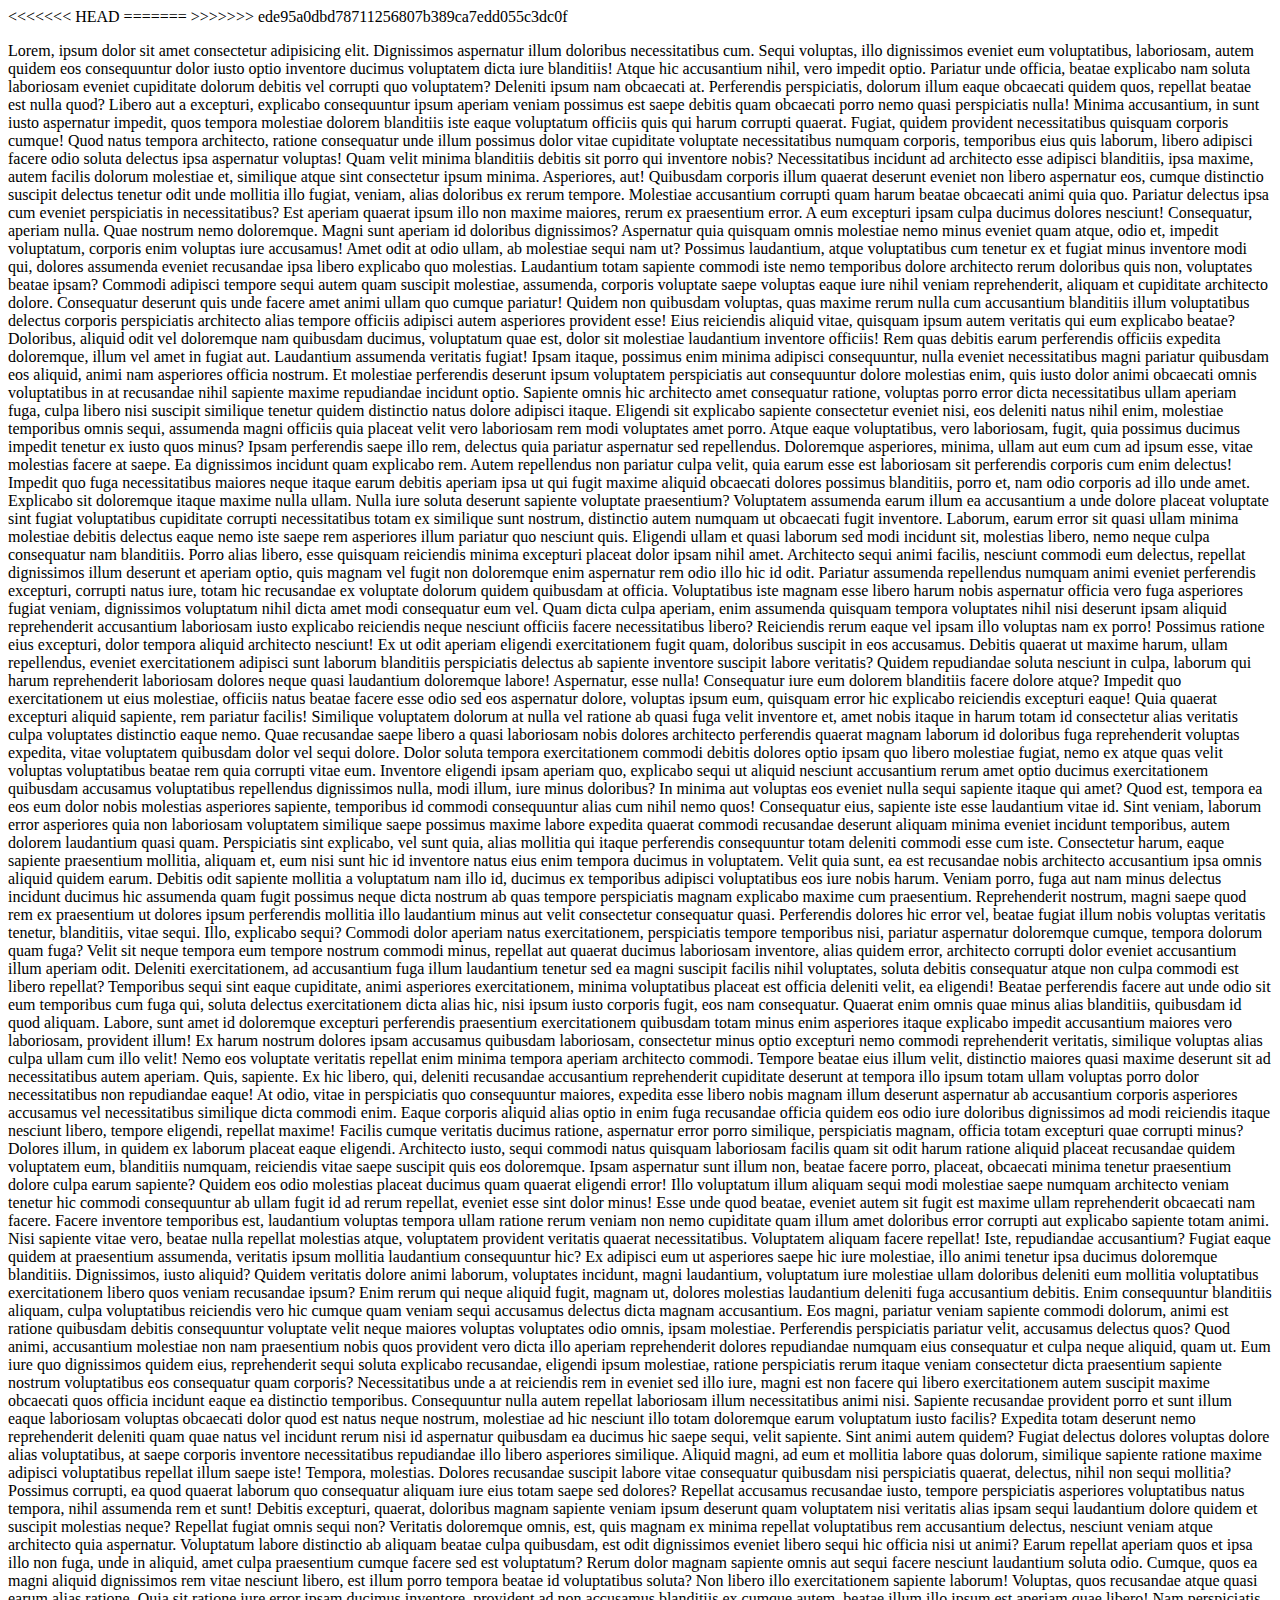
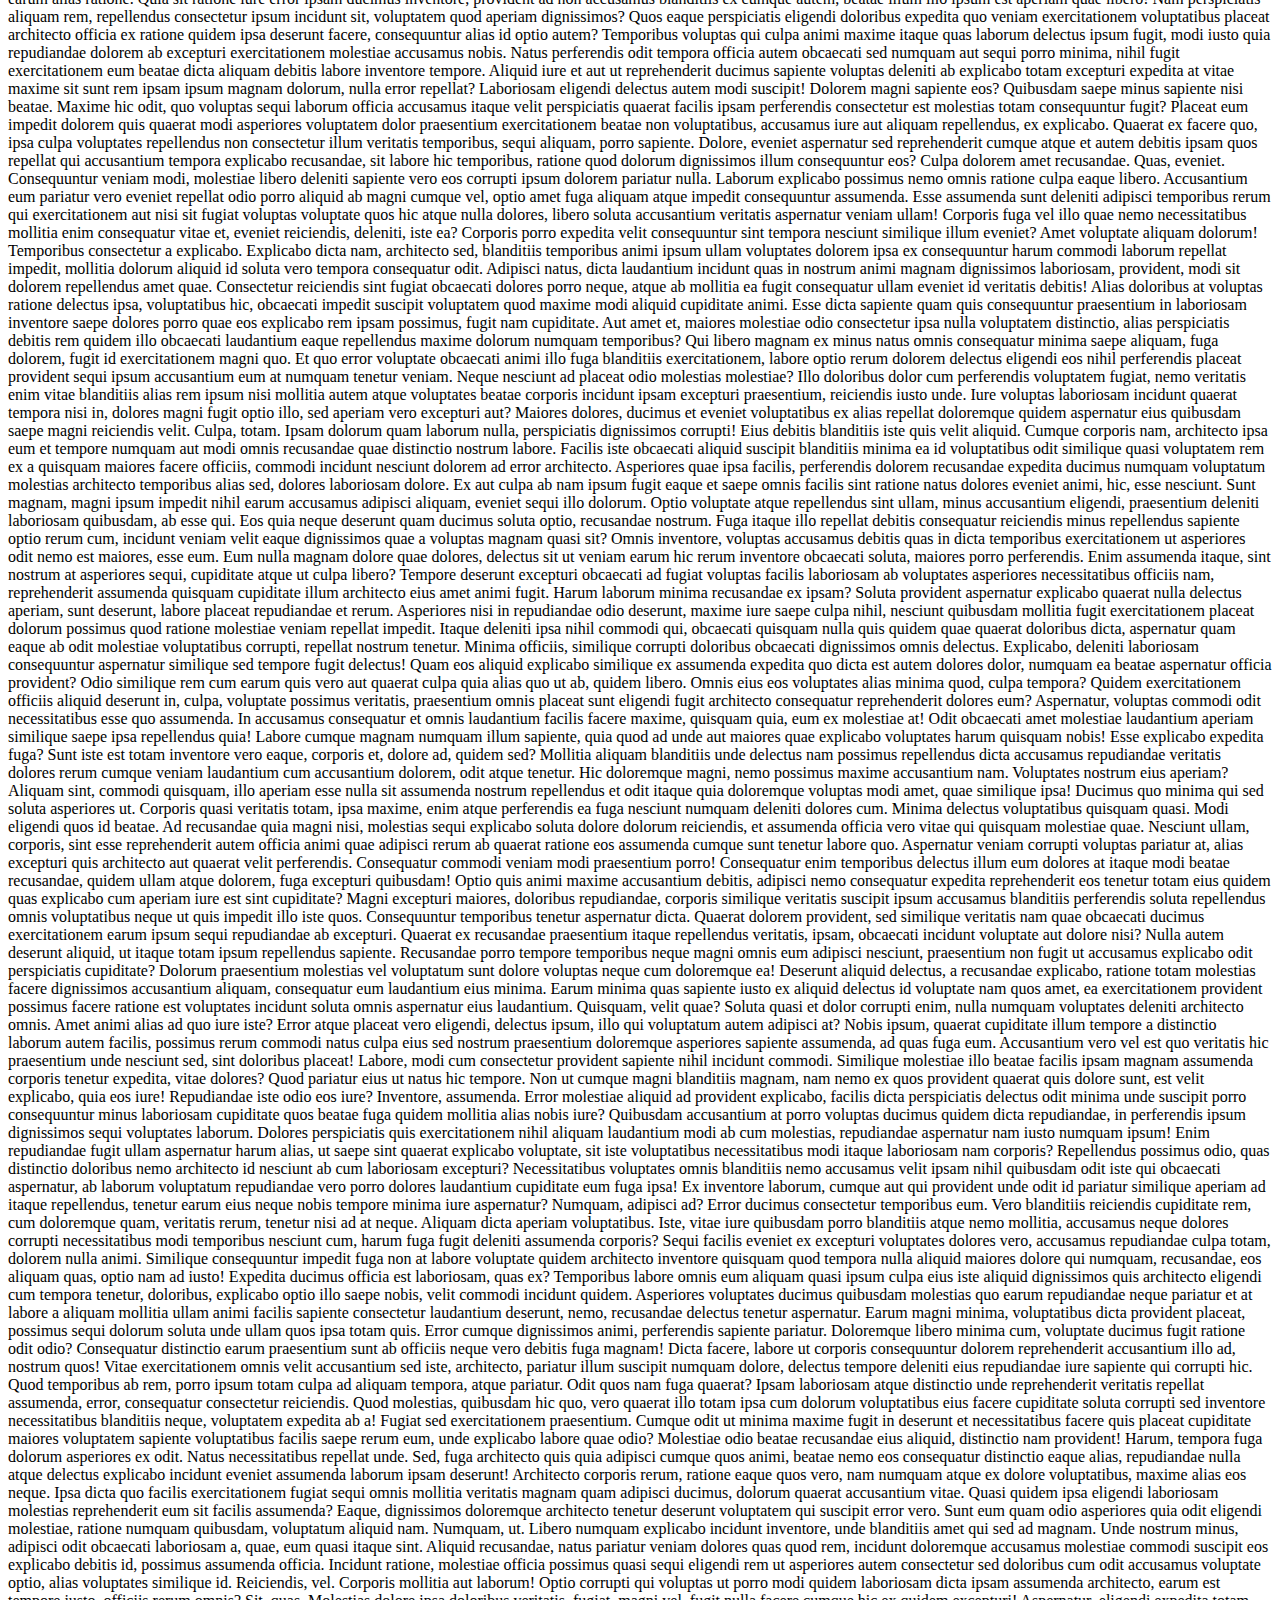
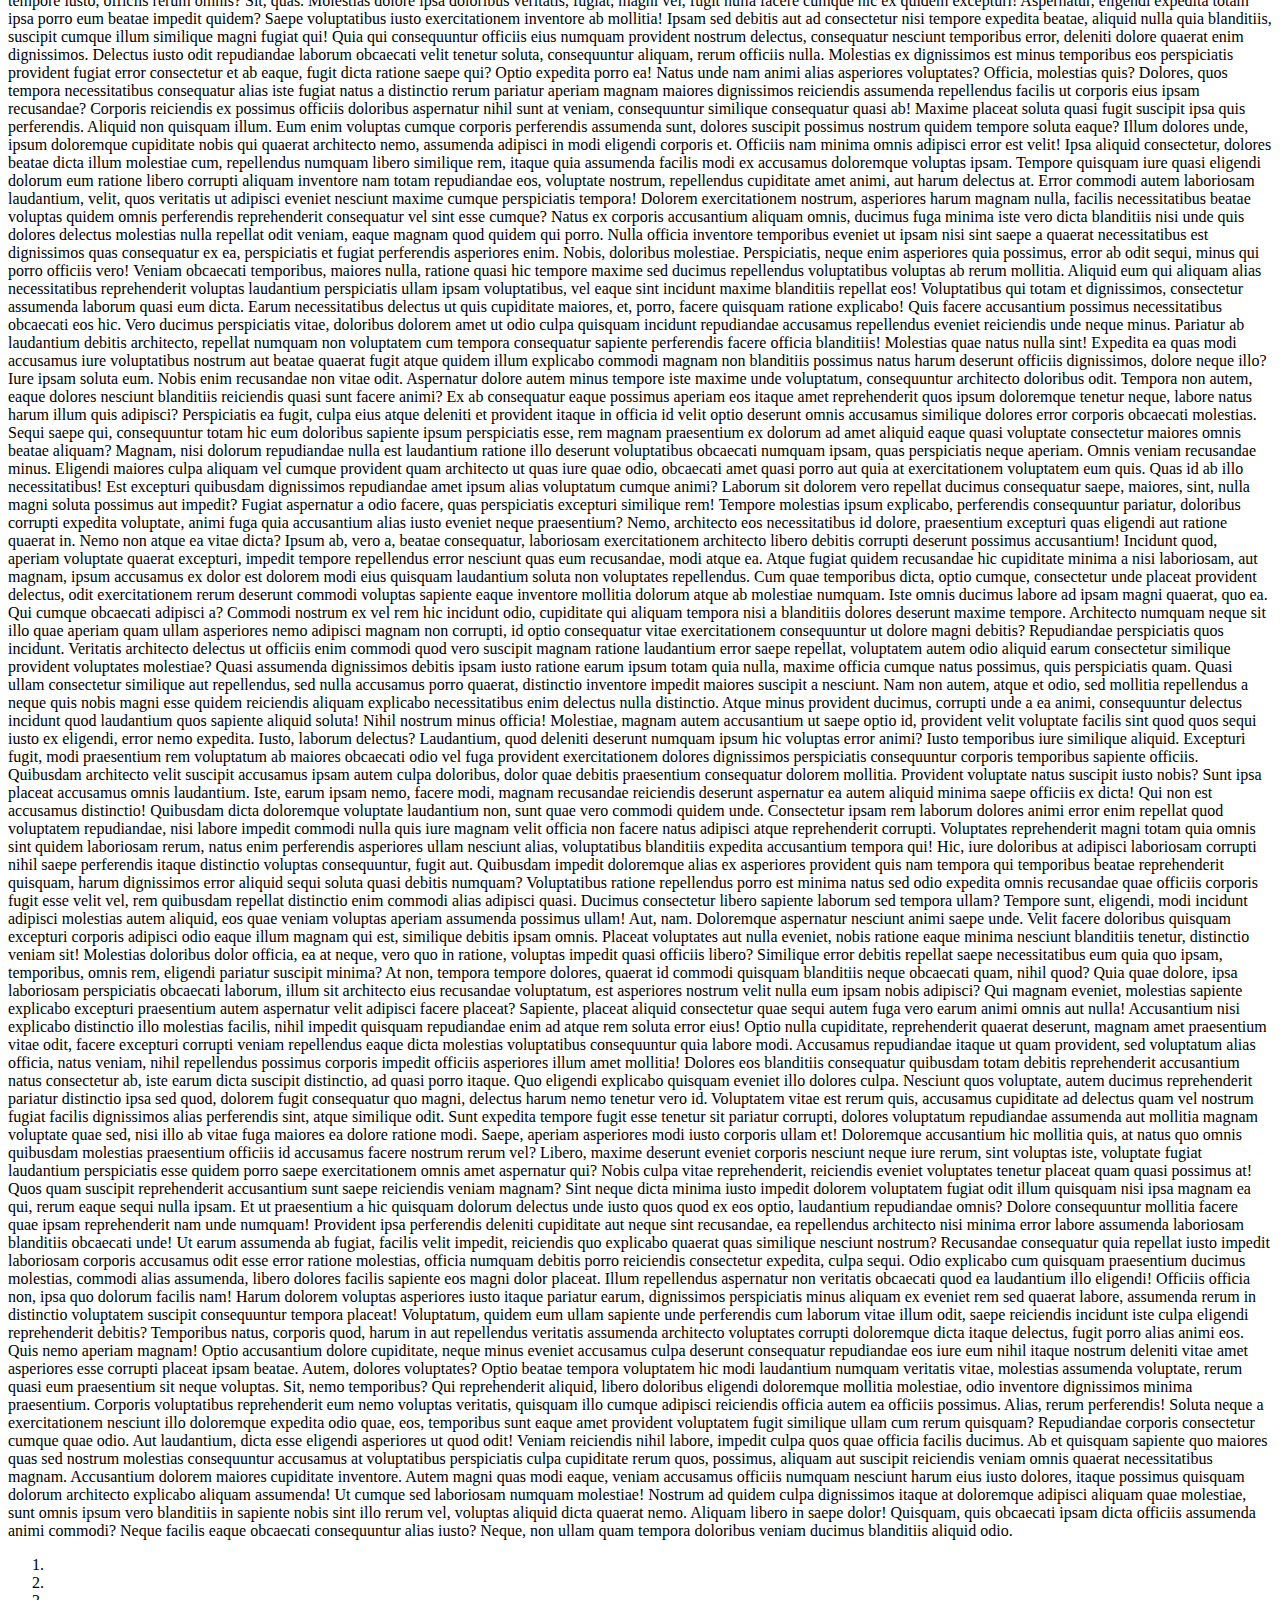
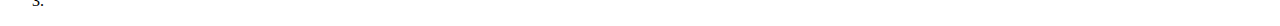
==== commit 00a0c078: "Update index.html" ====
--- a/index.html
+++ b/index.html
@@ -4,17 +4,27 @@
     <meta charset="UTF-8">
     <meta http-equiv="X-UA-Compatible" content="IE=edge">
     <meta name="viewport" content="width=device-width, initial-scale=1.0">
+<<<<<<< HEAD
     <title>Залупка слоника зеленая</title>
+=======
+
+>>>>>>> ede95a0dbd78711256807b389ca7edd055c3dc0f
 </head>
 <body>
-    <header class="head">
-        <span>chmonya</span>
-    </header>
     <div class="text">
         <p class="p">
             Lorem, ipsum dolor sit amet consectetur adipisicing elit. Dignissimos aspernatur illum doloribus necessitatibus cum. Sequi voluptas, illo dignissimos eveniet eum voluptatibus, laboriosam, autem quidem eos consequuntur dolor iusto optio inventore ducimus voluptatem dicta iure blanditiis! Atque hic accusantium nihil, vero impedit optio. Pariatur unde officia, beatae explicabo nam soluta laboriosam eveniet cupiditate dolorum debitis vel corrupti quo voluptatem? Deleniti ipsum nam obcaecati at. Perferendis perspiciatis, dolorum illum eaque obcaecati quidem quos, repellat beatae est nulla quod? Libero aut a excepturi, explicabo consequuntur ipsum aperiam veniam possimus est saepe debitis quam obcaecati porro nemo quasi perspiciatis nulla! Minima accusantium, in sunt iusto aspernatur impedit, quos tempora molestiae dolorem blanditiis iste eaque voluptatum officiis quis qui harum corrupti quaerat. Fugiat, quidem provident necessitatibus quisquam corporis cumque! Quod natus tempora architecto, ratione consequatur unde illum possimus dolor vitae cupiditate voluptate necessitatibus numquam corporis, temporibus eius quis laborum, libero adipisci facere odio soluta delectus ipsa aspernatur voluptas! Quam velit minima blanditiis debitis sit porro qui inventore nobis? Necessitatibus incidunt ad architecto esse adipisci blanditiis, ipsa maxime, autem facilis dolorum molestiae et, similique atque sint consectetur ipsum minima. Asperiores, aut! Quibusdam corporis illum quaerat deserunt eveniet non libero aspernatur eos, cumque distinctio suscipit delectus tenetur odit unde mollitia illo fugiat, veniam, alias doloribus ex rerum tempore. Molestiae accusantium corrupti quam harum beatae obcaecati animi quia quo. Pariatur delectus ipsa cum eveniet perspiciatis in necessitatibus? Est aperiam quaerat ipsum illo non maxime maiores, rerum ex praesentium error. A eum excepturi ipsam culpa ducimus dolores nesciunt! Consequatur, aperiam nulla. Quae nostrum nemo doloremque. Magni sunt aperiam id doloribus dignissimos? Aspernatur quia quisquam omnis molestiae nemo minus eveniet quam atque, odio et, impedit voluptatum, corporis enim voluptas iure accusamus! Amet odit at odio ullam, ab molestiae sequi nam ut? Possimus laudantium, atque voluptatibus cum tenetur ex et fugiat minus inventore modi qui, dolores assumenda eveniet recusandae ipsa libero explicabo quo molestias. Laudantium totam sapiente commodi iste nemo temporibus dolore architecto rerum doloribus quis non, voluptates beatae ipsam? Commodi adipisci tempore sequi autem quam suscipit molestiae, assumenda, corporis voluptate saepe voluptas eaque iure nihil veniam reprehenderit, aliquam et cupiditate architecto dolore. Consequatur deserunt quis unde facere amet animi ullam quo cumque pariatur! Quidem non quibusdam voluptas, quas maxime rerum nulla cum accusantium blanditiis illum voluptatibus delectus corporis perspiciatis architecto alias tempore officiis adipisci autem asperiores provident esse! Eius reiciendis aliquid vitae, quisquam ipsum autem veritatis qui eum explicabo beatae? Doloribus, aliquid odit vel doloremque nam quibusdam ducimus, voluptatum quae est, dolor sit molestiae laudantium inventore officiis! Rem quas debitis earum perferendis officiis expedita doloremque, illum vel amet in fugiat aut. Laudantium assumenda veritatis fugiat! Ipsam itaque, possimus enim minima adipisci consequuntur, nulla eveniet necessitatibus magni pariatur quibusdam eos aliquid, animi nam asperiores officia nostrum. Et molestiae perferendis deserunt ipsum voluptatem perspiciatis aut consequuntur dolore molestias enim, quis iusto dolor animi obcaecati omnis voluptatibus in at recusandae nihil sapiente maxime repudiandae incidunt optio. Sapiente omnis hic architecto amet consequatur ratione, voluptas porro error dicta necessitatibus ullam aperiam fuga, culpa libero nisi suscipit similique tenetur quidem distinctio natus dolore adipisci itaque. Eligendi sit explicabo sapiente consectetur eveniet nisi, eos deleniti natus nihil enim, molestiae temporibus omnis sequi, assumenda magni officiis quia placeat velit vero laboriosam rem modi voluptates amet porro. Atque eaque voluptatibus, vero laboriosam, fugit, quia possimus ducimus impedit tenetur ex iusto quos minus? Ipsam perferendis saepe illo rem, delectus quia pariatur aspernatur sed repellendus. Doloremque asperiores, minima, ullam aut eum cum ad ipsum esse, vitae molestias facere at saepe. Ea dignissimos incidunt quam explicabo rem. Autem repellendus non pariatur culpa velit, quia earum esse est laboriosam sit perferendis corporis cum enim delectus! Impedit quo fuga necessitatibus maiores neque itaque earum debitis aperiam ipsa ut qui fugit maxime aliquid obcaecati dolores possimus blanditiis, porro et, nam odio corporis ad illo unde amet. Explicabo sit doloremque itaque maxime nulla ullam. Nulla iure soluta deserunt sapiente voluptate praesentium? Voluptatem assumenda earum illum ea accusantium a unde dolore placeat voluptate sint fugiat voluptatibus cupiditate corrupti necessitatibus totam ex similique sunt nostrum, distinctio autem numquam ut obcaecati fugit inventore. Laborum, earum error sit quasi ullam minima molestiae debitis delectus eaque nemo iste saepe rem asperiores illum pariatur quo nesciunt quis. Eligendi ullam et quasi laborum sed modi incidunt sit, molestias libero, nemo neque culpa consequatur nam blanditiis. Porro alias libero, esse quisquam reiciendis minima excepturi placeat dolor ipsam nihil amet. Architecto sequi animi facilis, nesciunt commodi eum delectus, repellat dignissimos illum deserunt et aperiam optio, quis magnam vel fugit non doloremque enim aspernatur rem odio illo hic id odit. Pariatur assumenda repellendus numquam animi eveniet perferendis excepturi, corrupti natus iure, totam hic recusandae ex voluptate dolorum quidem quibusdam at officia. Voluptatibus iste magnam esse libero harum nobis aspernatur officia vero fuga asperiores fugiat veniam, dignissimos voluptatum nihil dicta amet modi consequatur eum vel. Quam dicta culpa aperiam, enim assumenda quisquam tempora voluptates nihil nisi deserunt ipsam aliquid reprehenderit accusantium laboriosam iusto explicabo reiciendis neque nesciunt officiis facere necessitatibus libero? Reiciendis rerum eaque vel ipsam illo voluptas nam ex porro! Possimus ratione eius excepturi, dolor tempora aliquid architecto nesciunt! Ex ut odit aperiam eligendi exercitationem fugit quam, doloribus suscipit in eos accusamus. Debitis quaerat ut maxime harum, ullam repellendus, eveniet exercitationem adipisci sunt laborum blanditiis perspiciatis delectus ab sapiente inventore suscipit labore veritatis? Quidem repudiandae soluta nesciunt in culpa, laborum qui harum reprehenderit laboriosam dolores neque quasi laudantium doloremque labore! Aspernatur, esse nulla! Consequatur iure eum dolorem blanditiis facere dolore atque? Impedit quo exercitationem ut eius molestiae, officiis natus beatae facere esse odio sed eos aspernatur dolore, voluptas ipsum eum, quisquam error hic explicabo reiciendis excepturi eaque! Quia quaerat excepturi aliquid sapiente, rem pariatur facilis! Similique voluptatem dolorum at nulla vel ratione ab quasi fuga velit inventore et, amet nobis itaque in harum totam id consectetur alias veritatis culpa voluptates distinctio eaque nemo. Quae recusandae saepe libero a quasi laboriosam nobis dolores architecto perferendis quaerat magnam laborum id doloribus fuga reprehenderit voluptas expedita, vitae voluptatem quibusdam dolor vel sequi dolore. Dolor soluta tempora exercitationem commodi debitis dolores optio ipsam quo libero molestiae fugiat, nemo ex atque quas velit voluptas voluptatibus beatae rem quia corrupti vitae eum. Inventore eligendi ipsam aperiam quo, explicabo sequi ut aliquid nesciunt accusantium rerum amet optio ducimus exercitationem quibusdam accusamus voluptatibus repellendus dignissimos nulla, modi illum, iure minus doloribus? In minima aut voluptas eos eveniet nulla sequi sapiente itaque qui amet? Quod est, tempora ea eos eum dolor nobis molestias asperiores sapiente, temporibus id commodi consequuntur alias cum nihil nemo quos! Consequatur eius, sapiente iste esse laudantium vitae id. Sint veniam, laborum error asperiores quia non laboriosam voluptatem similique saepe possimus maxime labore expedita quaerat commodi recusandae deserunt aliquam minima eveniet incidunt temporibus, autem dolorem laudantium quasi quam. Perspiciatis sint explicabo, vel sunt quia, alias mollitia qui itaque perferendis consequuntur totam deleniti commodi esse cum iste. Consectetur harum, eaque sapiente praesentium mollitia, aliquam et, eum nisi sunt hic id inventore natus eius enim tempora ducimus in voluptatem. Velit quia sunt, ea est recusandae nobis architecto accusantium ipsa omnis aliquid quidem earum. Debitis odit sapiente mollitia a voluptatum nam illo id, ducimus ex temporibus adipisci voluptatibus eos iure nobis harum. Veniam porro, fuga aut nam minus delectus incidunt ducimus hic assumenda quam fugit possimus neque dicta nostrum ab quas tempore perspiciatis magnam explicabo maxime cum praesentium. Reprehenderit nostrum, magni saepe quod rem ex praesentium ut dolores ipsum perferendis mollitia illo laudantium minus aut velit consectetur consequatur quasi. Perferendis dolores hic error vel, beatae fugiat illum nobis voluptas veritatis tenetur, blanditiis, vitae sequi. Illo, explicabo sequi? Commodi dolor aperiam natus exercitationem, perspiciatis tempore temporibus nisi, pariatur aspernatur doloremque cumque, tempora dolorum quam fuga? Velit sit neque tempora eum tempore nostrum commodi minus, repellat aut quaerat ducimus laboriosam inventore, alias quidem error, architecto corrupti dolor eveniet accusantium illum aperiam odit. Deleniti exercitationem, ad accusantium fuga illum laudantium tenetur sed ea magni suscipit facilis nihil voluptates, soluta debitis consequatur atque non culpa commodi est libero repellat? Temporibus sequi sint eaque cupiditate, animi asperiores exercitationem, minima voluptatibus placeat est officia deleniti velit, ea eligendi! Beatae perferendis facere aut unde odio sit eum temporibus cum fuga qui, soluta delectus exercitationem dicta alias hic, nisi ipsum iusto corporis fugit, eos nam consequatur. Quaerat enim omnis quae minus alias blanditiis, quibusdam id quod aliquam. Labore, sunt amet id doloremque excepturi perferendis praesentium exercitationem quibusdam totam minus enim asperiores itaque explicabo impedit accusantium maiores vero laboriosam, provident illum! Ex harum nostrum dolores ipsam accusamus quibusdam laboriosam, consectetur minus optio excepturi nemo commodi reprehenderit veritatis, similique voluptas alias culpa ullam cum illo velit! Nemo eos voluptate veritatis repellat enim minima tempora aperiam architecto commodi. Tempore beatae eius illum velit, distinctio maiores quasi maxime deserunt sit ad necessitatibus autem aperiam. Quis, sapiente. Ex hic libero, qui, deleniti recusandae accusantium reprehenderit cupiditate deserunt at tempora illo ipsum totam ullam voluptas porro dolor necessitatibus non repudiandae eaque! At odio, vitae in perspiciatis quo consequuntur maiores, expedita esse libero nobis magnam illum deserunt aspernatur ab accusantium corporis asperiores accusamus vel necessitatibus similique dicta commodi enim. Eaque corporis aliquid alias optio in enim fuga recusandae officia quidem eos odio iure doloribus dignissimos ad modi reiciendis itaque nesciunt libero, tempore eligendi, repellat maxime! Facilis cumque veritatis ducimus ratione, aspernatur error porro similique, perspiciatis magnam, officia totam excepturi quae corrupti minus? Dolores illum, in quidem ex laborum placeat eaque eligendi. Architecto iusto, sequi commodi natus quisquam laboriosam facilis quam sit odit harum ratione aliquid placeat recusandae quidem voluptatem eum, blanditiis numquam, reiciendis vitae saepe suscipit quis eos doloremque. Ipsam aspernatur sunt illum non, beatae facere porro, placeat, obcaecati minima tenetur praesentium dolore culpa earum sapiente? Quidem eos odio molestias placeat ducimus quam quaerat eligendi error! Illo voluptatum illum aliquam sequi modi molestiae saepe numquam architecto veniam tenetur hic commodi consequuntur ab ullam fugit id ad rerum repellat, eveniet esse sint dolor minus! Esse unde quod beatae, eveniet autem sit fugit est maxime ullam reprehenderit obcaecati nam facere. Facere inventore temporibus est, laudantium voluptas tempora ullam ratione rerum veniam non nemo cupiditate quam illum amet doloribus error corrupti aut explicabo sapiente totam animi. Nisi sapiente vitae vero, beatae nulla repellat molestias atque, voluptatem provident veritatis quaerat necessitatibus. Voluptatem aliquam facere repellat! Iste, repudiandae accusantium? Fugiat eaque quidem at praesentium assumenda, veritatis ipsum mollitia laudantium consequuntur hic? Ex adipisci eum ut asperiores saepe hic iure molestiae, illo animi tenetur ipsa ducimus doloremque blanditiis. Dignissimos, iusto aliquid? Quidem veritatis dolore animi laborum, voluptates incidunt, magni laudantium, voluptatum iure molestiae ullam doloribus deleniti eum mollitia voluptatibus exercitationem libero quos veniam recusandae ipsum? Enim rerum qui neque aliquid fugit, magnam ut, dolores molestias laudantium deleniti fuga accusantium debitis. Enim consequuntur blanditiis aliquam, culpa voluptatibus reiciendis vero hic cumque quam veniam sequi accusamus delectus dicta magnam accusantium. Eos magni, pariatur veniam sapiente commodi dolorum, animi est ratione quibusdam debitis consequuntur voluptate velit neque maiores voluptas voluptates odio omnis, ipsam molestiae. Perferendis perspiciatis pariatur velit, accusamus delectus quos? Quod animi, accusantium molestiae non nam praesentium nobis quos provident vero dicta illo aperiam reprehenderit dolores repudiandae numquam eius consequatur et culpa neque aliquid, quam ut. Eum iure quo dignissimos quidem eius, reprehenderit sequi soluta explicabo recusandae, eligendi ipsum molestiae, ratione perspiciatis rerum itaque veniam consectetur dicta praesentium sapiente nostrum voluptatibus eos consequatur quam corporis? Necessitatibus unde a at reiciendis rem in eveniet sed illo iure, magni est non facere qui libero exercitationem autem suscipit maxime obcaecati quos officia incidunt eaque ea distinctio temporibus. Consequuntur nulla autem repellat laboriosam illum necessitatibus animi nisi. Sapiente recusandae provident porro et sunt illum eaque laboriosam voluptas obcaecati dolor quod est natus neque nostrum, molestiae ad hic nesciunt illo totam doloremque earum voluptatum iusto facilis? Expedita totam deserunt nemo reprehenderit deleniti quam quae natus vel incidunt rerum nisi id aspernatur quibusdam ea ducimus hic saepe sequi, velit sapiente. Sint animi autem quidem? Fugiat delectus dolores voluptas dolore alias voluptatibus, at saepe corporis inventore necessitatibus repudiandae illo libero asperiores similique. Aliquid magni, ad eum et mollitia labore quas dolorum, similique sapiente ratione maxime adipisci voluptatibus repellat illum saepe iste! Tempora, molestias. Dolores recusandae suscipit labore vitae consequatur quibusdam nisi perspiciatis quaerat, delectus, nihil non sequi mollitia? Possimus corrupti, ea quod quaerat laborum quo consequatur aliquam iure eius totam saepe sed dolores? Repellat accusamus recusandae iusto, tempore perspiciatis asperiores voluptatibus natus tempora, nihil assumenda rem et sunt! Debitis excepturi, quaerat, doloribus magnam sapiente veniam ipsum deserunt quam voluptatem nisi veritatis alias ipsam sequi laudantium dolore quidem et suscipit molestias neque? Repellat fugiat omnis sequi non? Veritatis doloremque omnis, est, quis magnam ex minima repellat voluptatibus rem accusantium delectus, nesciunt veniam atque architecto quia aspernatur. Voluptatum labore distinctio ab aliquam beatae culpa quibusdam, est odit dignissimos eveniet libero sequi hic officia nisi ut animi? Earum repellat aperiam quos et ipsa illo non fuga, unde in aliquid, amet culpa praesentium cumque facere sed est voluptatum? Rerum dolor magnam sapiente omnis aut sequi facere nesciunt laudantium soluta odio. Cumque, quos ea magni aliquid dignissimos rem vitae nesciunt libero, est illum porro tempora beatae id voluptatibus soluta? Non libero illo exercitationem sapiente laborum! Voluptas, quos recusandae atque quasi earum alias ratione. Quia sit ratione iure error ipsam ducimus inventore, provident ad non accusamus blanditiis ex cumque autem, beatae illum illo ipsum est aperiam quae libero! Nam perspiciatis aliquam rem, repellendus consectetur ipsum incidunt sit, voluptatem quod aperiam dignissimos? Quos eaque perspiciatis eligendi doloribus expedita quo veniam exercitationem voluptatibus placeat architecto officia ex ratione quidem ipsa deserunt facere, consequuntur alias id optio autem? Temporibus voluptas qui culpa animi maxime itaque quas laborum delectus ipsum fugit, modi iusto quia repudiandae dolorem ab excepturi exercitationem molestiae accusamus nobis. Natus perferendis odit tempora officia autem obcaecati sed numquam aut sequi porro minima, nihil fugit exercitationem eum beatae dicta aliquam debitis labore inventore tempore. Aliquid iure et aut ut reprehenderit ducimus sapiente voluptas deleniti ab explicabo totam excepturi expedita at vitae maxime sit sunt rem ipsam ipsum magnam dolorum, nulla error repellat? Laboriosam eligendi delectus autem modi suscipit! Dolorem magni sapiente eos? Quibusdam saepe minus sapiente nisi beatae. Maxime hic odit, quo voluptas sequi laborum officia accusamus itaque velit perspiciatis quaerat facilis ipsam perferendis consectetur est molestias totam consequuntur fugit? Placeat eum impedit dolorem quis quaerat modi asperiores voluptatem dolor praesentium exercitationem beatae non voluptatibus, accusamus iure aut aliquam repellendus, ex explicabo. Quaerat ex facere quo, ipsa culpa voluptates repellendus non consectetur illum veritatis temporibus, sequi aliquam, porro sapiente. Dolore, eveniet aspernatur sed reprehenderit cumque atque et autem debitis ipsam quos repellat qui accusantium tempora explicabo recusandae, sit labore hic temporibus, ratione quod dolorum dignissimos illum consequuntur eos? Culpa dolorem amet recusandae. Quas, eveniet. Consequuntur veniam modi, molestiae libero deleniti sapiente vero eos corrupti ipsum dolorem pariatur nulla. Laborum explicabo possimus nemo omnis ratione culpa eaque libero. Accusantium eum pariatur vero eveniet repellat odio porro aliquid ab magni cumque vel, optio amet fuga aliquam atque impedit consequuntur assumenda. Esse assumenda sunt deleniti adipisci temporibus rerum qui exercitationem aut nisi sit fugiat voluptas voluptate quos hic atque nulla dolores, libero soluta accusantium veritatis aspernatur veniam ullam! Corporis fuga vel illo quae nemo necessitatibus mollitia enim consequatur vitae et, eveniet reiciendis, deleniti, iste ea? Corporis porro expedita velit consequuntur sint tempora nesciunt similique illum eveniet? Amet voluptate aliquam dolorum! Temporibus consectetur a explicabo. Explicabo dicta nam, architecto sed, blanditiis temporibus animi ipsum ullam voluptates dolorem ipsa ex consequuntur harum commodi laborum repellat impedit, mollitia dolorum aliquid id soluta vero tempora consequatur odit. Adipisci natus, dicta laudantium incidunt quas in nostrum animi magnam dignissimos laboriosam, provident, modi sit dolorem repellendus amet quae. Consectetur reiciendis sint fugiat obcaecati dolores porro neque, atque ab mollitia ea fugit consequatur ullam eveniet id veritatis debitis! Alias doloribus at voluptas ratione delectus ipsa, voluptatibus hic, obcaecati impedit suscipit voluptatem quod maxime modi aliquid cupiditate animi. Esse dicta sapiente quam quis consequuntur praesentium in laboriosam inventore saepe dolores porro quae eos explicabo rem ipsam possimus, fugit nam cupiditate. Aut amet et, maiores molestiae odio consectetur ipsa nulla voluptatem distinctio, alias perspiciatis debitis rem quidem illo obcaecati laudantium eaque repellendus maxime dolorum numquam temporibus? Qui libero magnam ex minus natus omnis consequatur minima saepe aliquam, fuga dolorem, fugit id exercitationem magni quo. Et quo error voluptate obcaecati animi illo fuga blanditiis exercitationem, labore optio rerum dolorem delectus eligendi eos nihil perferendis placeat provident sequi ipsum accusantium eum at numquam tenetur veniam. Neque nesciunt ad placeat odio molestias molestiae? Illo doloribus dolor cum perferendis voluptatem fugiat, nemo veritatis enim vitae blanditiis alias rem ipsum nisi mollitia autem atque voluptates beatae corporis incidunt ipsam excepturi praesentium, reiciendis iusto unde. Iure voluptas laboriosam incidunt quaerat tempora nisi in, dolores magni fugit optio illo, sed aperiam vero excepturi aut? Maiores dolores, ducimus et eveniet voluptatibus ex alias repellat doloremque quidem aspernatur eius quibusdam saepe magni reiciendis velit. Culpa, totam. Ipsam dolorum quam laborum nulla, perspiciatis dignissimos corrupti! Eius debitis blanditiis iste quis velit aliquid. Cumque corporis nam, architecto ipsa eum et tempore numquam aut modi omnis recusandae quae distinctio nostrum labore. Facilis iste obcaecati aliquid suscipit blanditiis minima ea id voluptatibus odit similique quasi voluptatem rem ex a quisquam maiores facere officiis, commodi incidunt nesciunt dolorem ad error architecto. Asperiores quae ipsa facilis, perferendis dolorem recusandae expedita ducimus numquam voluptatum molestias architecto temporibus alias sed, dolores laboriosam dolore. Ex aut culpa ab nam ipsum fugit eaque et saepe omnis facilis sint ratione natus dolores eveniet animi, hic, esse nesciunt. Sunt magnam, magni ipsum impedit nihil earum accusamus adipisci aliquam, eveniet sequi illo dolorum. Optio voluptate atque repellendus sint ullam, minus accusantium eligendi, praesentium deleniti laboriosam quibusdam, ab esse qui. Eos quia neque deserunt quam ducimus soluta optio, recusandae nostrum. Fuga itaque illo repellat debitis consequatur reiciendis minus repellendus sapiente optio rerum cum, incidunt veniam velit eaque dignissimos quae a voluptas magnam quasi sit? Omnis inventore, voluptas accusamus debitis quas in dicta temporibus exercitationem ut asperiores odit nemo est maiores, esse eum. Eum nulla magnam dolore quae dolores, delectus sit ut veniam earum hic rerum inventore obcaecati soluta, maiores porro perferendis. Enim assumenda itaque, sint nostrum at asperiores sequi, cupiditate atque ut culpa libero? Tempore deserunt excepturi obcaecati ad fugiat voluptas facilis laboriosam ab voluptates asperiores necessitatibus officiis nam, reprehenderit assumenda quisquam cupiditate illum architecto eius amet animi fugit. Harum laborum minima recusandae ex ipsam? Soluta provident aspernatur explicabo quaerat nulla delectus aperiam, sunt deserunt, labore placeat repudiandae et rerum. Asperiores nisi in repudiandae odio deserunt, maxime iure saepe culpa nihil, nesciunt quibusdam mollitia fugit exercitationem placeat dolorum possimus quod ratione molestiae veniam repellat impedit. Itaque deleniti ipsa nihil commodi qui, obcaecati quisquam nulla quis quidem quae quaerat doloribus dicta, aspernatur quam eaque ab odit molestiae voluptatibus corrupti, repellat nostrum tenetur. Minima officiis, similique corrupti doloribus obcaecati dignissimos omnis delectus. Explicabo, deleniti laboriosam consequuntur aspernatur similique sed tempore fugit delectus! Quam eos aliquid explicabo similique ex assumenda expedita quo dicta est autem dolores dolor, numquam ea beatae aspernatur officia provident? Odio similique rem cum earum quis vero aut quaerat culpa quia alias quo ut ab, quidem libero. Omnis eius eos voluptates alias minima quod, culpa tempora? Quidem exercitationem officiis aliquid deserunt in, culpa, voluptate possimus veritatis, praesentium omnis placeat sunt eligendi fugit architecto consequatur reprehenderit dolores eum? Aspernatur, voluptas commodi odit necessitatibus esse quo assumenda. In accusamus consequatur et omnis laudantium facilis facere maxime, quisquam quia, eum ex molestiae at! Odit obcaecati amet molestiae laudantium aperiam similique saepe ipsa repellendus quia! Labore cumque magnam numquam illum sapiente, quia quod ad unde aut maiores quae explicabo voluptates harum quisquam nobis! Esse explicabo expedita fuga? Sunt iste est totam inventore vero eaque, corporis et, dolore ad, quidem sed? Mollitia aliquam blanditiis unde delectus nam possimus repellendus dicta accusamus repudiandae veritatis dolores rerum cumque veniam laudantium cum accusantium dolorem, odit atque tenetur. Hic doloremque magni, nemo possimus maxime accusantium nam. Voluptates nostrum eius aperiam? Aliquam sint, commodi quisquam, illo aperiam esse nulla sit assumenda nostrum repellendus et odit itaque quia doloremque voluptas modi amet, quae similique ipsa! Ducimus quo minima qui sed soluta asperiores ut. Corporis quasi veritatis totam, ipsa maxime, enim atque perferendis ea fuga nesciunt numquam deleniti dolores cum. Minima delectus voluptatibus quisquam quasi. Modi eligendi quos id beatae. Ad recusandae quia magni nisi, molestias sequi explicabo soluta dolore dolorum reiciendis, et assumenda officia vero vitae qui quisquam molestiae quae. Nesciunt ullam, corporis, sint esse reprehenderit autem officia animi quae adipisci rerum ab quaerat ratione eos assumenda cumque sunt tenetur labore quo. Aspernatur veniam corrupti voluptas pariatur at, alias excepturi quis architecto aut quaerat velit perferendis. Consequatur commodi veniam modi praesentium porro! Consequatur enim temporibus delectus illum eum dolores at itaque modi beatae recusandae, quidem ullam atque dolorem, fuga excepturi quibusdam! Optio quis animi maxime accusantium debitis, adipisci nemo consequatur expedita reprehenderit eos tenetur totam eius quidem quas explicabo cum aperiam iure est sint cupiditate? Magni excepturi maiores, doloribus repudiandae, corporis similique veritatis suscipit ipsum accusamus blanditiis perferendis soluta repellendus omnis voluptatibus neque ut quis impedit illo iste quos. Consequuntur temporibus tenetur aspernatur dicta. Quaerat dolorem provident, sed similique veritatis nam quae obcaecati ducimus exercitationem earum ipsum sequi repudiandae ab excepturi. Quaerat ex recusandae praesentium itaque repellendus veritatis, ipsam, obcaecati incidunt voluptate aut dolore nisi? Nulla autem deserunt aliquid, ut itaque totam ipsum repellendus sapiente. Recusandae porro tempore temporibus neque magni omnis eum adipisci nesciunt, praesentium non fugit ut accusamus explicabo odit perspiciatis cupiditate? Dolorum praesentium molestias vel voluptatum sunt dolore voluptas neque cum doloremque ea! Deserunt aliquid delectus, a recusandae explicabo, ratione totam molestias facere dignissimos accusantium aliquam, consequatur eum laudantium eius minima. Earum minima quas sapiente iusto ex aliquid delectus id voluptate nam quos amet, ea exercitationem provident possimus facere ratione est voluptates incidunt soluta omnis aspernatur eius laudantium. Quisquam, velit quae? Soluta quasi et dolor corrupti enim, nulla numquam voluptates deleniti architecto omnis. Amet animi alias ad quo iure iste? Error atque placeat vero eligendi, delectus ipsum, illo qui voluptatum autem adipisci at? Nobis ipsum, quaerat cupiditate illum tempore a distinctio laborum autem facilis, possimus rerum commodi natus culpa eius sed nostrum praesentium doloremque asperiores sapiente assumenda, ad quas fuga eum. Accusantium vero vel est quo veritatis hic praesentium unde nesciunt sed, sint doloribus placeat! Labore, modi cum consectetur provident sapiente nihil incidunt commodi. Similique molestiae illo beatae facilis ipsam magnam assumenda corporis tenetur expedita, vitae dolores? Quod pariatur eius ut natus hic tempore. Non ut cumque magni blanditiis magnam, nam nemo ex quos provident quaerat quis dolore sunt, est velit explicabo, quia eos iure! Repudiandae iste odio eos iure? Inventore, assumenda. Error molestiae aliquid ad provident explicabo, facilis dicta perspiciatis delectus odit minima unde suscipit porro consequuntur minus laboriosam cupiditate quos beatae fuga quidem mollitia alias nobis iure? Quibusdam accusantium at porro voluptas ducimus quidem dicta repudiandae, in perferendis ipsum dignissimos sequi voluptates laborum. Dolores perspiciatis quis exercitationem nihil aliquam laudantium modi ab cum molestias, repudiandae aspernatur nam iusto numquam ipsum! Enim repudiandae fugit ullam aspernatur harum alias, ut saepe sint quaerat explicabo voluptate, sit iste voluptatibus necessitatibus modi itaque laboriosam nam corporis? Repellendus possimus odio, quas distinctio doloribus nemo architecto id nesciunt ab cum laboriosam excepturi? Necessitatibus voluptates omnis blanditiis nemo accusamus velit ipsam nihil quibusdam odit iste qui obcaecati aspernatur, ab laborum voluptatum repudiandae vero porro dolores laudantium cupiditate eum fuga ipsa! Ex inventore laborum, cumque aut qui provident unde odit id pariatur similique aperiam ad itaque repellendus, tenetur earum eius neque nobis tempore minima iure aspernatur? Numquam, adipisci ad? Error ducimus consectetur temporibus eum. Vero blanditiis reiciendis cupiditate rem, cum doloremque quam, veritatis rerum, tenetur nisi ad at neque. Aliquam dicta aperiam voluptatibus. Iste, vitae iure quibusdam porro blanditiis atque nemo mollitia, accusamus neque dolores corrupti necessitatibus modi temporibus nesciunt cum, harum fuga fugit deleniti assumenda corporis? Sequi facilis eveniet ex excepturi voluptates dolores vero, accusamus repudiandae culpa totam, dolorem nulla animi. Similique consequuntur impedit fuga non at labore voluptate quidem architecto inventore quisquam quod tempora nulla aliquid maiores dolore qui numquam, recusandae, eos aliquam quas, optio nam ad iusto! Expedita ducimus officia est laboriosam, quas ex? Temporibus labore omnis eum aliquam quasi ipsum culpa eius iste aliquid dignissimos quis architecto eligendi cum tempora tenetur, doloribus, explicabo optio illo saepe nobis, velit commodi incidunt quidem. Asperiores voluptates ducimus quibusdam molestias quo earum repudiandae neque pariatur et at labore a aliquam mollitia ullam animi facilis sapiente consectetur laudantium deserunt, nemo, recusandae delectus tenetur aspernatur. Earum magni minima, voluptatibus dicta provident placeat, possimus sequi dolorum soluta unde ullam quos ipsa totam quis. Error cumque dignissimos animi, perferendis sapiente pariatur. Doloremque libero minima cum, voluptate ducimus fugit ratione odit odio? Consequatur distinctio earum praesentium sunt ab officiis neque vero debitis fuga magnam! Dicta facere, labore ut corporis consequuntur dolorem reprehenderit accusantium illo ad, nostrum quos! Vitae exercitationem omnis velit accusantium sed iste, architecto, pariatur illum suscipit numquam dolore, delectus tempore deleniti eius repudiandae iure sapiente qui corrupti hic. Quod temporibus ab rem, porro ipsum totam culpa ad aliquam tempora, atque pariatur. Odit quos nam fuga quaerat? Ipsam laboriosam atque distinctio unde reprehenderit veritatis repellat assumenda, error, consequatur consectetur reiciendis. Quod molestias, quibusdam hic quo, vero quaerat illo totam ipsa cum dolorum voluptatibus eius facere cupiditate soluta corrupti sed inventore necessitatibus blanditiis neque, voluptatem expedita ab a! Fugiat sed exercitationem praesentium. Cumque odit ut minima maxime fugit in deserunt et necessitatibus facere quis placeat cupiditate maiores voluptatem sapiente voluptatibus facilis saepe rerum eum, unde explicabo labore quae odio? Molestiae odio beatae recusandae eius aliquid, distinctio nam provident! Harum, tempora fuga dolorum asperiores ex odit. Natus necessitatibus repellat unde. Sed, fuga architecto quis quia adipisci cumque quos animi, beatae nemo eos consequatur distinctio eaque alias, repudiandae nulla atque delectus explicabo incidunt eveniet assumenda laborum ipsam deserunt! Architecto corporis rerum, ratione eaque quos vero, nam numquam atque ex dolore voluptatibus, maxime alias eos neque. Ipsa dicta quo facilis exercitationem fugiat sequi omnis mollitia veritatis magnam quam adipisci ducimus, dolorum quaerat accusantium vitae. Quasi quidem ipsa eligendi laboriosam molestias reprehenderit eum sit facilis assumenda? Eaque, dignissimos doloremque architecto tenetur deserunt voluptatem qui suscipit error vero. Sunt eum quam odio asperiores quia odit eligendi molestiae, ratione numquam quibusdam, voluptatum aliquid nam. Numquam, ut. Libero numquam explicabo incidunt inventore, unde blanditiis amet qui sed ad magnam. Unde nostrum minus, adipisci odit obcaecati laboriosam a, quae, eum quasi itaque sint. Aliquid recusandae, natus pariatur veniam dolores quas quod rem, incidunt doloremque accusamus molestiae commodi suscipit eos explicabo debitis id, possimus assumenda officia. Incidunt ratione, molestiae officia possimus quasi sequi eligendi rem ut asperiores autem consectetur sed doloribus cum odit accusamus voluptate optio, alias voluptates similique id. Reiciendis, vel. Corporis mollitia aut laborum! Optio corrupti qui voluptas ut porro modi quidem laboriosam dicta ipsam assumenda architecto, earum est tempore iusto, officiis rerum omnis? Sit, quas. Molestias dolore ipsa doloribus veritatis, fugiat, magni vel, fugit nulla facere cumque hic ex quidem excepturi! Aspernatur, eligendi expedita totam ipsa porro eum beatae impedit quidem? Saepe voluptatibus iusto exercitationem inventore ab mollitia! Ipsam sed debitis aut ad consectetur nisi tempore expedita beatae, aliquid nulla quia blanditiis, suscipit cumque illum similique magni fugiat qui! Quia qui consequuntur officiis eius numquam provident nostrum delectus, consequatur nesciunt temporibus error, deleniti dolore quaerat enim dignissimos. Delectus iusto odit repudiandae laborum obcaecati velit tenetur soluta, consequuntur aliquam, rerum officiis nulla. Molestias ex dignissimos est minus temporibus eos perspiciatis provident fugiat error consectetur et ab eaque, fugit dicta ratione saepe qui? Optio expedita porro ea! Natus unde nam animi alias asperiores voluptates? Officia, molestias quis? Dolores, quos tempora necessitatibus consequatur alias iste fugiat natus a distinctio rerum pariatur aperiam magnam maiores dignissimos reiciendis assumenda repellendus facilis ut corporis eius ipsam recusandae? Corporis reiciendis ex possimus officiis doloribus aspernatur nihil sunt at veniam, consequuntur similique consequatur quasi ab! Maxime placeat soluta quasi fugit suscipit ipsa quis perferendis. Aliquid non quisquam illum. Eum enim voluptas cumque corporis perferendis assumenda sunt, dolores suscipit possimus nostrum quidem tempore soluta eaque? Illum dolores unde, ipsum doloremque cupiditate nobis qui quaerat architecto nemo, assumenda adipisci in modi eligendi corporis et. Officiis nam minima omnis adipisci error est velit! Ipsa aliquid consectetur, dolores beatae dicta illum molestiae cum, repellendus numquam libero similique rem, itaque quia assumenda facilis modi ex accusamus doloremque voluptas ipsam. Tempore quisquam iure quasi eligendi dolorum eum ratione libero corrupti aliquam inventore nam totam repudiandae eos, voluptate nostrum, repellendus cupiditate amet animi, aut harum delectus at. Error commodi autem laboriosam laudantium, velit, quos veritatis ut adipisci eveniet nesciunt maxime cumque perspiciatis tempora! Dolorem exercitationem nostrum, asperiores harum magnam nulla, facilis necessitatibus beatae voluptas quidem omnis perferendis reprehenderit consequatur vel sint esse cumque? Natus ex corporis accusantium aliquam omnis, ducimus fuga minima iste vero dicta blanditiis nisi unde quis dolores delectus molestias nulla repellat odit veniam, eaque magnam quod quidem qui porro. Nulla officia inventore temporibus eveniet ut ipsam nisi sint saepe a quaerat necessitatibus est dignissimos quas consequatur ex ea, perspiciatis et fugiat perferendis asperiores enim. Nobis, doloribus molestiae. Perspiciatis, neque enim asperiores quia possimus, error ab odit sequi, minus qui porro officiis vero! Veniam obcaecati temporibus, maiores nulla, ratione quasi hic tempore maxime sed ducimus repellendus voluptatibus voluptas ab rerum mollitia. Aliquid eum qui aliquam alias necessitatibus reprehenderit voluptas laudantium perspiciatis ullam ipsam voluptatibus, vel eaque sint incidunt maxime blanditiis repellat eos! Voluptatibus qui totam et dignissimos, consectetur assumenda laborum quasi eum dicta. Earum necessitatibus delectus ut quis cupiditate maiores, et, porro, facere quisquam ratione explicabo! Quis facere accusantium possimus necessitatibus obcaecati eos hic. Vero ducimus perspiciatis vitae, doloribus dolorem amet ut odio culpa quisquam incidunt repudiandae accusamus repellendus eveniet reiciendis unde neque minus. Pariatur ab laudantium debitis architecto, repellat numquam non voluptatem cum tempora consequatur sapiente perferendis facere officia blanditiis! Molestias quae natus nulla sint! Expedita ea quas modi accusamus iure voluptatibus nostrum aut beatae quaerat fugit atque quidem illum explicabo commodi magnam non blanditiis possimus natus harum deserunt officiis dignissimos, dolore neque illo? Iure ipsam soluta eum. Nobis enim recusandae non vitae odit. Aspernatur dolore autem minus tempore iste maxime unde voluptatum, consequuntur architecto doloribus odit. Tempora non autem, eaque dolores nesciunt blanditiis reiciendis quasi sunt facere animi? Ex ab consequatur eaque possimus aperiam eos itaque amet reprehenderit quos ipsum doloremque tenetur neque, labore natus harum illum quis adipisci? Perspiciatis ea fugit, culpa eius atque deleniti et provident itaque in officia id velit optio deserunt omnis accusamus similique dolores error corporis obcaecati molestias. Sequi saepe qui, consequuntur totam hic eum doloribus sapiente ipsum perspiciatis esse, rem magnam praesentium ex dolorum ad amet aliquid eaque quasi voluptate consectetur maiores omnis beatae aliquam? Magnam, nisi dolorum repudiandae nulla est laudantium ratione illo deserunt voluptatibus obcaecati numquam ipsam, quas perspiciatis neque aperiam. Omnis veniam recusandae minus. Eligendi maiores culpa aliquam vel cumque provident quam architecto ut quas iure quae odio, obcaecati amet quasi porro aut quia at exercitationem voluptatem eum quis. Quas id ab illo necessitatibus! Est excepturi quibusdam dignissimos repudiandae amet ipsum alias voluptatum cumque animi? Laborum sit dolorem vero repellat ducimus consequatur saepe, maiores, sint, nulla magni soluta possimus aut impedit? Fugiat aspernatur a odio facere, quas perspiciatis excepturi similique rem! Tempore molestias ipsum explicabo, perferendis consequuntur pariatur, doloribus corrupti expedita voluptate, animi fuga quia accusantium alias iusto eveniet neque praesentium? Nemo, architecto eos necessitatibus id dolore, praesentium excepturi quas eligendi aut ratione quaerat in. Nemo non atque ea vitae dicta? Ipsum ab, vero a, beatae consequatur, laboriosam exercitationem architecto libero debitis corrupti deserunt possimus accusantium! Incidunt quod, aperiam voluptate quaerat excepturi, impedit tempore repellendus error nesciunt quas eum recusandae, modi atque ea. Atque fugiat quidem recusandae hic cupiditate minima a nisi laboriosam, aut magnam, ipsum accusamus ex dolor est dolorem modi eius quisquam laudantium soluta non voluptates repellendus. Cum quae temporibus dicta, optio cumque, consectetur unde placeat provident delectus, odit exercitationem rerum deserunt commodi voluptas sapiente eaque inventore mollitia dolorum atque ab molestiae numquam. Iste omnis ducimus labore ad ipsam magni quaerat, quo ea. Qui cumque obcaecati adipisci a? Commodi nostrum ex vel rem hic incidunt odio, cupiditate qui aliquam tempora nisi a blanditiis dolores deserunt maxime tempore. Architecto numquam neque sit illo quae aperiam quam ullam asperiores nemo adipisci magnam non corrupti, id optio consequatur vitae exercitationem consequuntur ut dolore magni debitis? Repudiandae perspiciatis quos incidunt. Veritatis architecto delectus ut officiis enim commodi quod vero suscipit magnam ratione laudantium error saepe repellat, voluptatem autem odio aliquid earum consectetur similique provident voluptates molestiae? Quasi assumenda dignissimos debitis ipsam iusto ratione earum ipsum totam quia nulla, maxime officia cumque natus possimus, quis perspiciatis quam. Quasi ullam consectetur similique aut repellendus, sed nulla accusamus porro quaerat, distinctio inventore impedit maiores suscipit a nesciunt. Nam non autem, atque et odio, sed mollitia repellendus a neque quis nobis magni esse quidem reiciendis aliquam explicabo necessitatibus enim delectus nulla distinctio. Atque minus provident ducimus, corrupti unde a ea animi, consequuntur delectus incidunt quod laudantium quos sapiente aliquid soluta! Nihil nostrum minus officia! Molestiae, magnam autem accusantium ut saepe optio id, provident velit voluptate facilis sint quod quos sequi iusto ex eligendi, error nemo expedita. Iusto, laborum delectus? Laudantium, quod deleniti deserunt numquam ipsum hic voluptas error animi? Iusto temporibus iure similique aliquid. Excepturi fugit, modi praesentium rem voluptatum ab maiores obcaecati odio vel fuga provident exercitationem dolores dignissimos perspiciatis consequuntur corporis temporibus sapiente officiis. Quibusdam architecto velit suscipit accusamus ipsam autem culpa doloribus, dolor quae debitis praesentium consequatur dolorem mollitia. Provident voluptate natus suscipit iusto nobis? Sunt ipsa placeat accusamus omnis laudantium. Iste, earum ipsam nemo, facere modi, magnam recusandae reiciendis deserunt aspernatur ea autem aliquid minima saepe officiis ex dicta! Qui non est accusamus distinctio! Quibusdam dicta doloremque voluptate laudantium non, sunt quae vero commodi quidem unde. Consectetur ipsam rem laborum dolores animi error enim repellat quod voluptatem repudiandae, nisi labore impedit commodi nulla quis iure magnam velit officia non facere natus adipisci atque reprehenderit corrupti. Voluptates reprehenderit magni totam quia omnis sint quidem laboriosam rerum, natus enim perferendis asperiores ullam nesciunt alias, voluptatibus blanditiis expedita accusantium tempora qui! Hic, iure doloribus at adipisci laboriosam corrupti nihil saepe perferendis itaque distinctio voluptas consequuntur, fugit aut. Quibusdam impedit doloremque alias ex asperiores provident quis nam tempora qui temporibus beatae reprehenderit quisquam, harum dignissimos error aliquid sequi soluta quasi debitis numquam? Voluptatibus ratione repellendus porro est minima natus sed odio expedita omnis recusandae quae officiis corporis fugit esse velit vel, rem quibusdam repellat distinctio enim commodi alias adipisci quasi. Ducimus consectetur libero sapiente laborum sed tempora ullam? Tempore sunt, eligendi, modi incidunt adipisci molestias autem aliquid, eos quae veniam voluptas aperiam assumenda possimus ullam! Aut, nam. Doloremque aspernatur nesciunt animi saepe unde. Velit facere doloribus quisquam excepturi corporis adipisci odio eaque illum magnam qui est, similique debitis ipsam omnis. Placeat voluptates aut nulla eveniet, nobis ratione eaque minima nesciunt blanditiis tenetur, distinctio veniam sit! Molestias doloribus dolor officia, ea at neque, vero quo in ratione, voluptas impedit quasi officiis libero? Similique error debitis repellat saepe necessitatibus eum quia quo ipsam, temporibus, omnis rem, eligendi pariatur suscipit minima? At non, tempora tempore dolores, quaerat id commodi quisquam blanditiis neque obcaecati quam, nihil quod? Quia quae dolore, ipsa laboriosam perspiciatis obcaecati laborum, illum sit architecto eius recusandae voluptatum, est asperiores nostrum velit nulla eum ipsam nobis adipisci? Qui magnam eveniet, molestias sapiente explicabo excepturi praesentium autem aspernatur velit adipisci facere placeat? Sapiente, placeat aliquid consectetur quae sequi autem fuga vero earum animi omnis aut nulla! Accusantium nisi explicabo distinctio illo molestias facilis, nihil impedit quisquam repudiandae enim ad atque rem soluta error eius! Optio nulla cupiditate, reprehenderit quaerat deserunt, magnam amet praesentium vitae odit, facere excepturi corrupti veniam repellendus eaque dicta molestias voluptatibus consequuntur quia labore modi. Accusamus repudiandae itaque ut quam provident, sed voluptatum alias officia, natus veniam, nihil repellendus possimus corporis impedit officiis asperiores illum amet mollitia! Dolores eos blanditiis consequatur quibusdam totam debitis reprehenderit accusantium natus consectetur ab, iste earum dicta suscipit distinctio, ad quasi porro itaque. Quo eligendi explicabo quisquam eveniet illo dolores culpa. Nesciunt quos voluptate, autem ducimus reprehenderit pariatur distinctio ipsa sed quod, dolorem fugit consequatur quo magni, delectus harum nemo tenetur vero id. Voluptatem vitae est rerum quis, accusamus cupiditate ad delectus quam vel nostrum fugiat facilis dignissimos alias perferendis sint, atque similique odit. Sunt expedita tempore fugit esse tenetur sit pariatur corrupti, dolores voluptatum repudiandae assumenda aut mollitia magnam voluptate quae sed, nisi illo ab vitae fuga maiores ea dolore ratione modi. Saepe, aperiam asperiores modi iusto corporis ullam et! Doloremque accusantium hic mollitia quis, at natus quo omnis quibusdam molestias praesentium officiis id accusamus facere nostrum rerum vel? Libero, maxime deserunt eveniet corporis nesciunt neque iure rerum, sint voluptas iste, voluptate fugiat laudantium perspiciatis esse quidem porro saepe exercitationem omnis amet aspernatur qui? Nobis culpa vitae reprehenderit, reiciendis eveniet voluptates tenetur placeat quam quasi possimus at! Quos quam suscipit reprehenderit accusantium sunt saepe reiciendis veniam magnam? Sint neque dicta minima iusto impedit dolorem voluptatem fugiat odit illum quisquam nisi ipsa magnam ea qui, rerum eaque sequi nulla ipsam. Et ut praesentium a hic quisquam dolorum delectus unde iusto quos quod ex eos optio, laudantium repudiandae omnis? Dolore consequuntur mollitia facere quae ipsam reprehenderit nam unde numquam! Provident ipsa perferendis deleniti cupiditate aut neque sint recusandae, ea repellendus architecto nisi minima error labore assumenda laboriosam blanditiis obcaecati unde! Ut earum assumenda ab fugiat, facilis velit impedit, reiciendis quo explicabo quaerat quas similique nesciunt nostrum? Recusandae consequatur quia repellat iusto impedit laboriosam corporis accusamus odit esse error ratione molestias, officia numquam debitis porro reiciendis consectetur expedita, culpa sequi. Odio explicabo cum quisquam praesentium ducimus molestias, commodi alias assumenda, libero dolores facilis sapiente eos magni dolor placeat. Illum repellendus aspernatur non veritatis obcaecati quod ea laudantium illo eligendi! Officiis officia non, ipsa quo dolorum facilis nam! Harum dolorem voluptas asperiores iusto itaque pariatur earum, dignissimos perspiciatis minus aliquam ex eveniet rem sed quaerat labore, assumenda rerum in distinctio voluptatem suscipit consequuntur tempora placeat! Voluptatum, quidem eum ullam sapiente unde perferendis cum laborum vitae illum odit, saepe reiciendis incidunt iste culpa eligendi reprehenderit debitis? Temporibus natus, corporis quod, harum in aut repellendus veritatis assumenda architecto voluptates corrupti doloremque dicta itaque delectus, fugit porro alias animi eos. Quis nemo aperiam magnam! Optio accusantium dolore cupiditate, neque minus eveniet accusamus culpa deserunt consequatur repudiandae eos iure eum nihil itaque nostrum deleniti vitae amet asperiores esse corrupti placeat ipsam beatae. Autem, dolores voluptates? Optio beatae tempora voluptatem hic modi laudantium numquam veritatis vitae, molestias assumenda voluptate, rerum quasi eum praesentium sit neque voluptas. Sit, nemo temporibus? Qui reprehenderit aliquid, libero doloribus eligendi doloremque mollitia molestiae, odio inventore dignissimos minima praesentium. Corporis voluptatibus reprehenderit eum nemo voluptas veritatis, quisquam illo cumque adipisci reiciendis officia autem ea officiis possimus. Alias, rerum perferendis! Soluta neque a exercitationem nesciunt illo doloremque expedita odio quae, eos, temporibus sunt eaque amet provident voluptatem fugit similique ullam cum rerum quisquam? Repudiandae corporis consectetur cumque quae odio. Aut laudantium, dicta esse eligendi asperiores ut quod odit! Veniam reiciendis nihil labore, impedit culpa quos quae officia facilis ducimus. Ab et quisquam sapiente quo maiores quas sed nostrum molestias consequuntur accusamus at voluptatibus perspiciatis culpa cupiditate rerum quos, possimus, aliquam aut suscipit reiciendis veniam omnis quaerat necessitatibus magnam. Accusantium dolorem maiores cupiditate inventore. Autem magni quas modi eaque, veniam accusamus officiis numquam nesciunt harum eius iusto dolores, itaque possimus quisquam dolorum architecto explicabo aliquam assumenda! Ut cumque sed laboriosam numquam molestiae! Nostrum ad quidem culpa dignissimos itaque at doloremque adipisci aliquam quae molestiae, sunt omnis ipsum vero blanditiis in sapiente nobis sint illo rerum vel, voluptas aliquid dicta quaerat nemo. Aliquam libero in saepe dolor! Quisquam, quis obcaecati ipsam dicta officiis assumenda animi commodi? Neque facilis eaque obcaecati consequuntur alias iusto? Neque, non ullam quam tempora doloribus veniam ducimus blanditiis aliquid odio.
 
         </p>
     </div>
+<footer>
+    <nav>
+        <ol>
+            <li></li>
+            <li></li>
+            <li></li>
+        </ol>
+    </nav>
+</footer>
 </body>
 </html>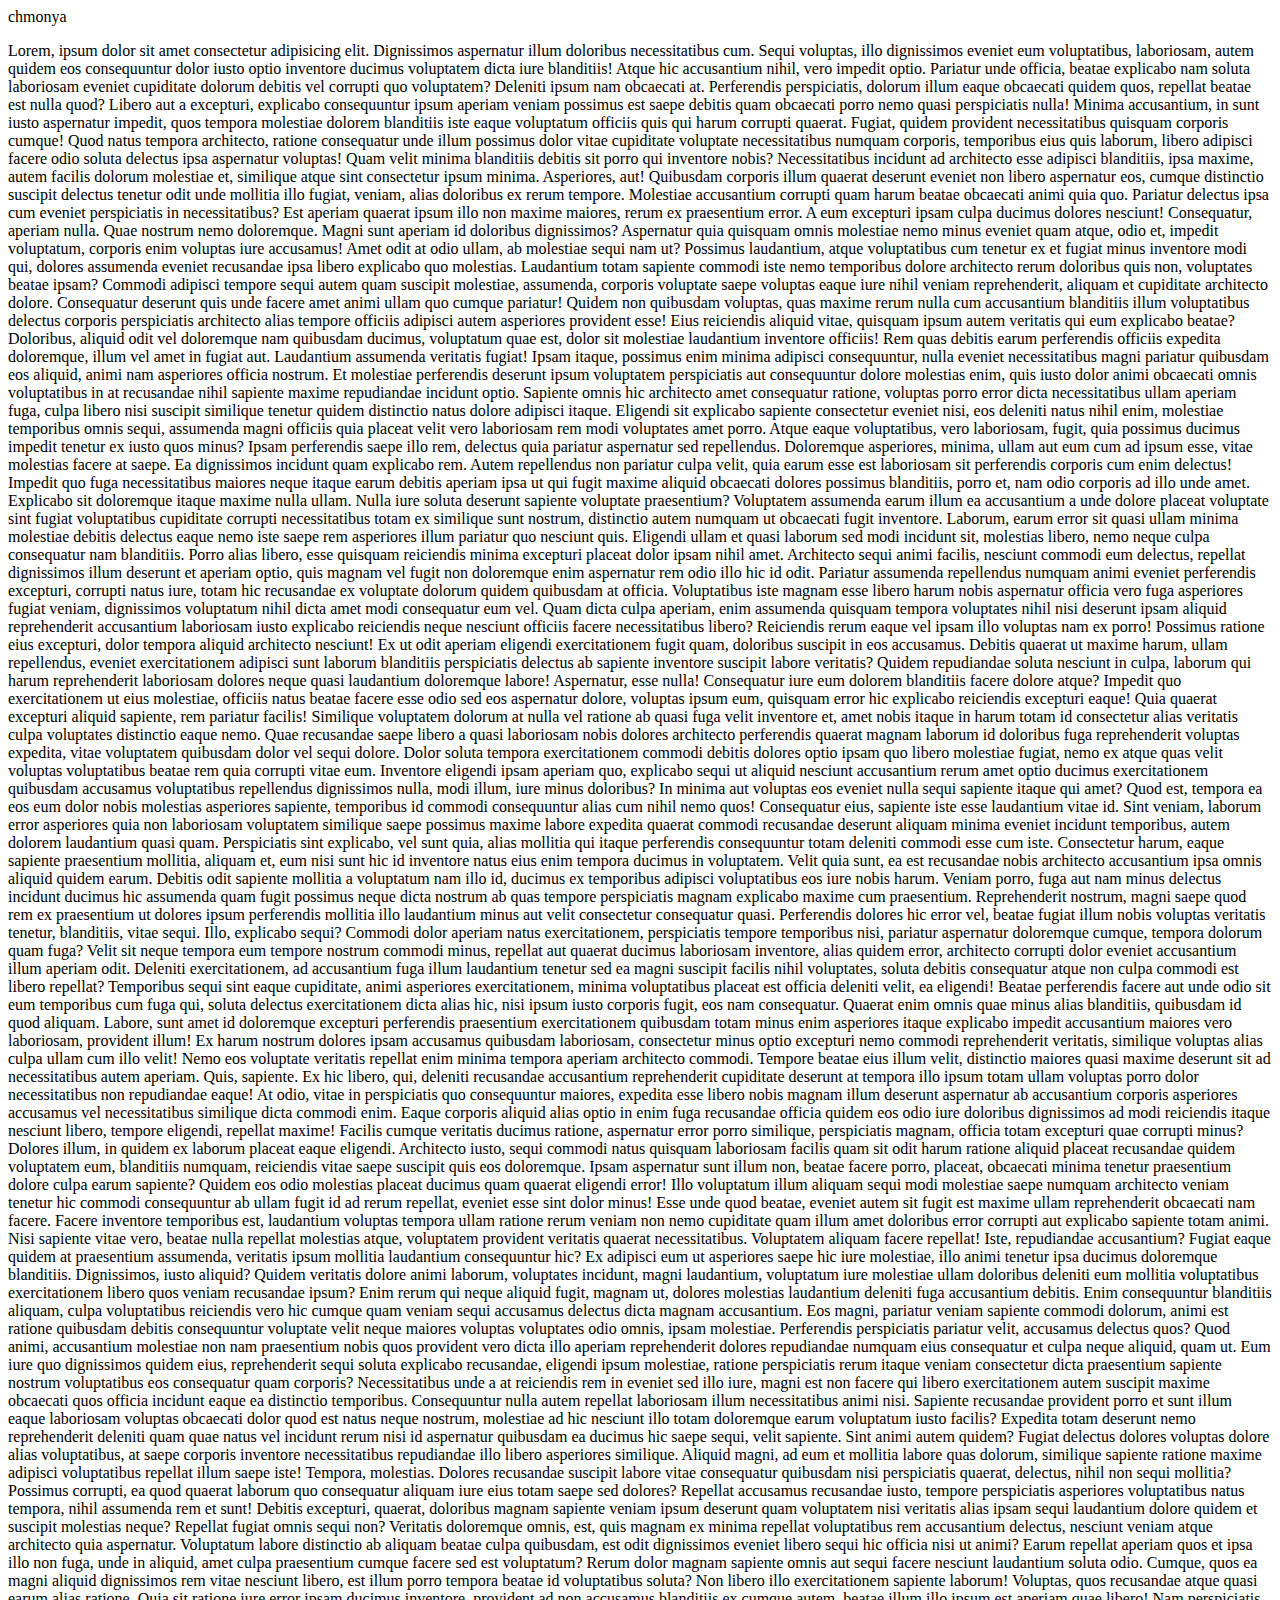
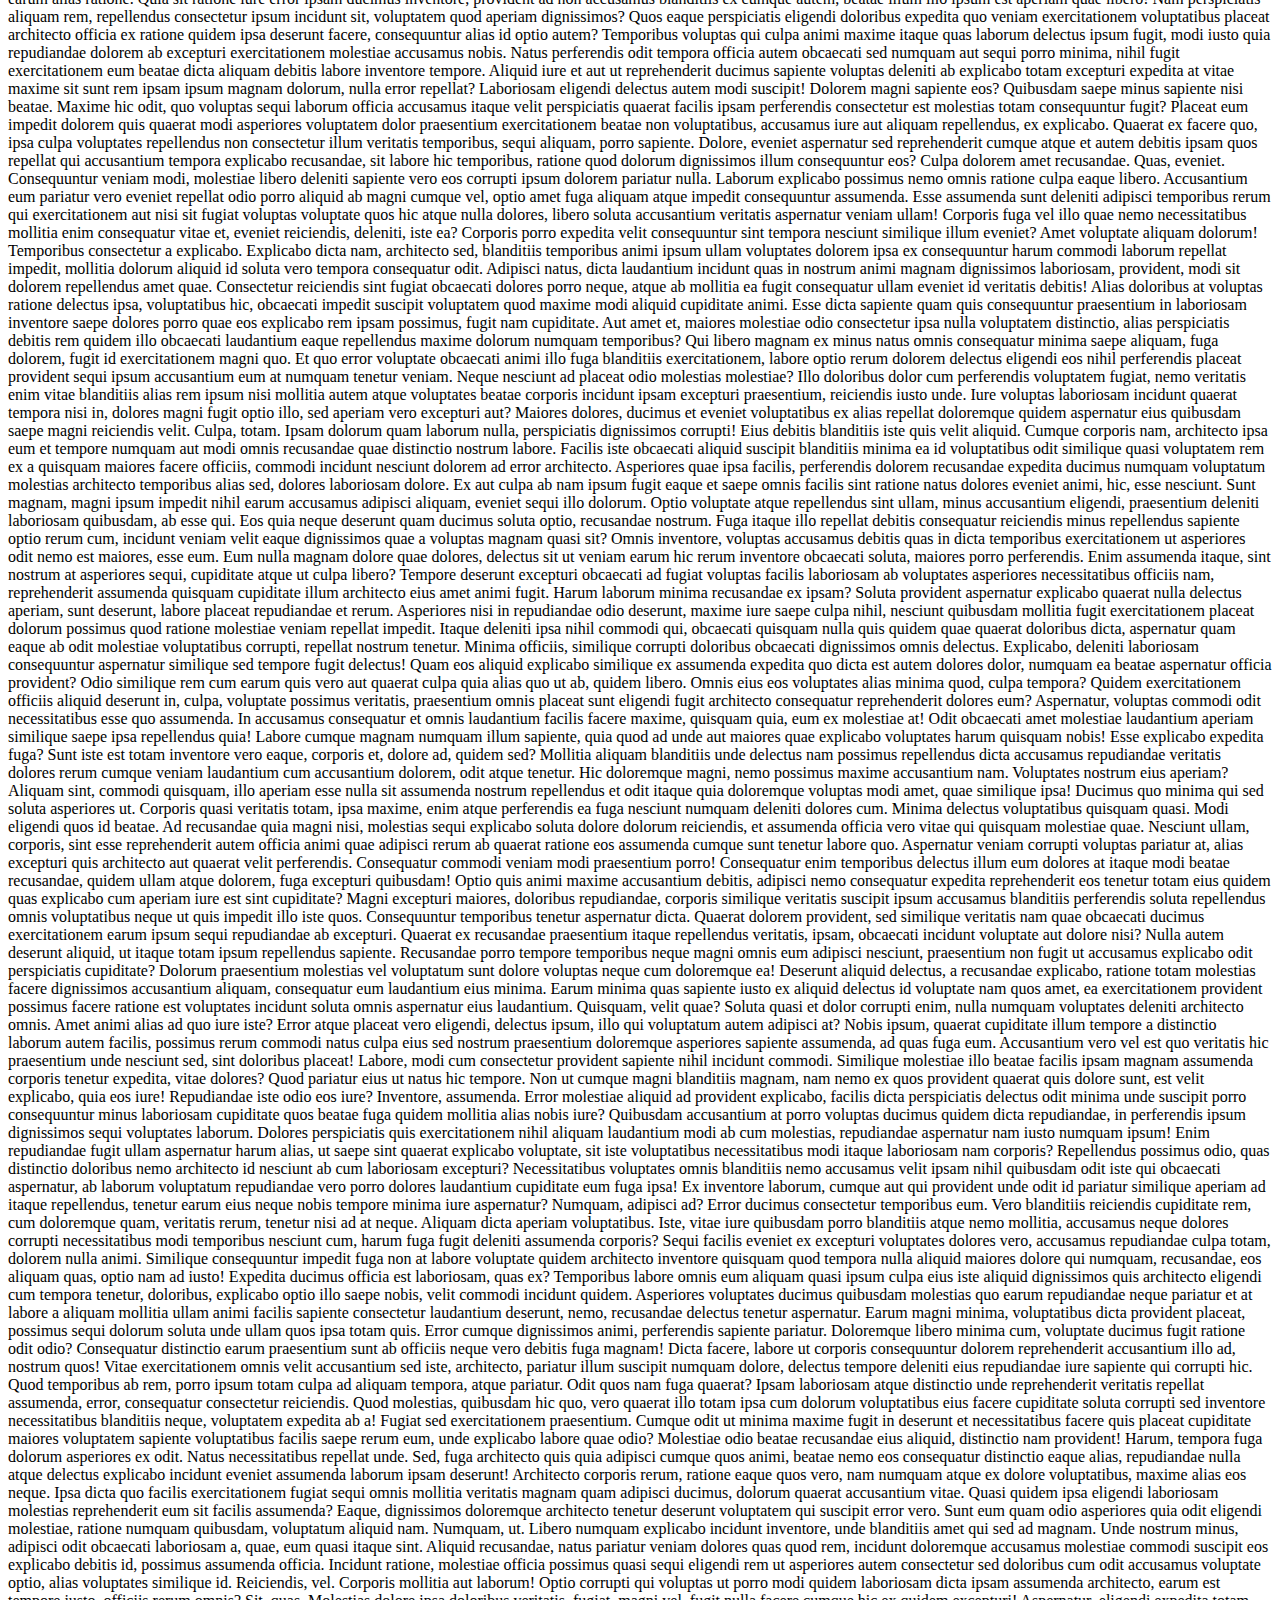
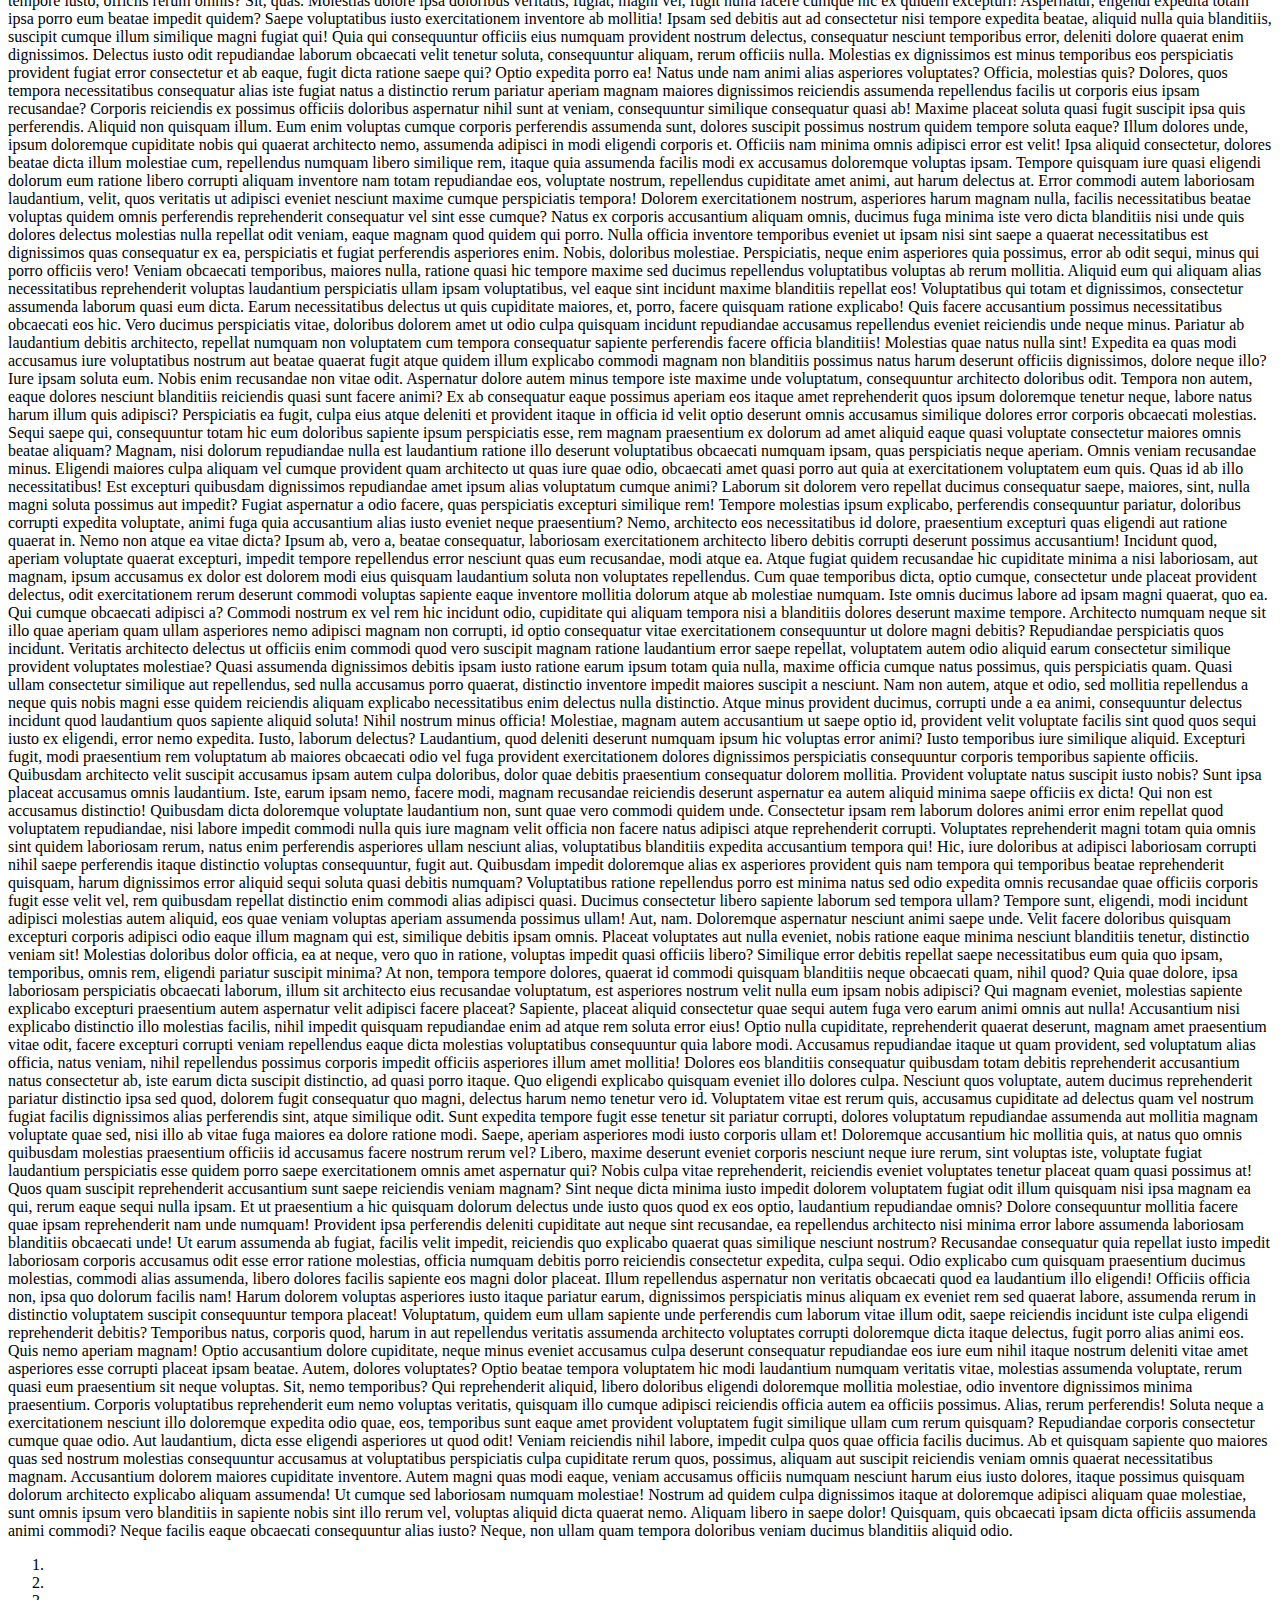
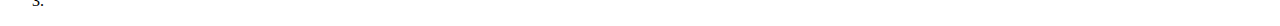
==== commit 68e9693a: "Merge branch 'main' of https://github.com/Kaer-Trolde/nachos" ====
--- a/index.html
+++ b/index.html
@@ -4,13 +4,12 @@
     <meta charset="UTF-8">
     <meta http-equiv="X-UA-Compatible" content="IE=edge">
     <meta name="viewport" content="width=device-width, initial-scale=1.0">
-<<<<<<< HEAD
     <title>Залупка слоника зеленая</title>
-=======
-
->>>>>>> ede95a0dbd78711256807b389ca7edd055c3dc0f
 </head>
 <body>
+    <header class="head">
+        <span>chmonya</span>
+    </header>
     <div class="text">
         <p class="p">
             Lorem, ipsum dolor sit amet consectetur adipisicing elit. Dignissimos aspernatur illum doloribus necessitatibus cum. Sequi voluptas, illo dignissimos eveniet eum voluptatibus, laboriosam, autem quidem eos consequuntur dolor iusto optio inventore ducimus voluptatem dicta iure blanditiis! Atque hic accusantium nihil, vero impedit optio. Pariatur unde officia, beatae explicabo nam soluta laboriosam eveniet cupiditate dolorum debitis vel corrupti quo voluptatem? Deleniti ipsum nam obcaecati at. Perferendis perspiciatis, dolorum illum eaque obcaecati quidem quos, repellat beatae est nulla quod? Libero aut a excepturi, explicabo consequuntur ipsum aperiam veniam possimus est saepe debitis quam obcaecati porro nemo quasi perspiciatis nulla! Minima accusantium, in sunt iusto aspernatur impedit, quos tempora molestiae dolorem blanditiis iste eaque voluptatum officiis quis qui harum corrupti quaerat. Fugiat, quidem provident necessitatibus quisquam corporis cumque! Quod natus tempora architecto, ratione consequatur unde illum possimus dolor vitae cupiditate voluptate necessitatibus numquam corporis, temporibus eius quis laborum, libero adipisci facere odio soluta delectus ipsa aspernatur voluptas! Quam velit minima blanditiis debitis sit porro qui inventore nobis? Necessitatibus incidunt ad architecto esse adipisci blanditiis, ipsa maxime, autem facilis dolorum molestiae et, similique atque sint consectetur ipsum minima. Asperiores, aut! Quibusdam corporis illum quaerat deserunt eveniet non libero aspernatur eos, cumque distinctio suscipit delectus tenetur odit unde mollitia illo fugiat, veniam, alias doloribus ex rerum tempore. Molestiae accusantium corrupti quam harum beatae obcaecati animi quia quo. Pariatur delectus ipsa cum eveniet perspiciatis in necessitatibus? Est aperiam quaerat ipsum illo non maxime maiores, rerum ex praesentium error. A eum excepturi ipsam culpa ducimus dolores nesciunt! Consequatur, aperiam nulla. Quae nostrum nemo doloremque. Magni sunt aperiam id doloribus dignissimos? Aspernatur quia quisquam omnis molestiae nemo minus eveniet quam atque, odio et, impedit voluptatum, corporis enim voluptas iure accusamus! Amet odit at odio ullam, ab molestiae sequi nam ut? Possimus laudantium, atque voluptatibus cum tenetur ex et fugiat minus inventore modi qui, dolores assumenda eveniet recusandae ipsa libero explicabo quo molestias. Laudantium totam sapiente commodi iste nemo temporibus dolore architecto rerum doloribus quis non, voluptates beatae ipsam? Commodi adipisci tempore sequi autem quam suscipit molestiae, assumenda, corporis voluptate saepe voluptas eaque iure nihil veniam reprehenderit, aliquam et cupiditate architecto dolore. Consequatur deserunt quis unde facere amet animi ullam quo cumque pariatur! Quidem non quibusdam voluptas, quas maxime rerum nulla cum accusantium blanditiis illum voluptatibus delectus corporis perspiciatis architecto alias tempore officiis adipisci autem asperiores provident esse! Eius reiciendis aliquid vitae, quisquam ipsum autem veritatis qui eum explicabo beatae? Doloribus, aliquid odit vel doloremque nam quibusdam ducimus, voluptatum quae est, dolor sit molestiae laudantium inventore officiis! Rem quas debitis earum perferendis officiis expedita doloremque, illum vel amet in fugiat aut. Laudantium assumenda veritatis fugiat! Ipsam itaque, possimus enim minima adipisci consequuntur, nulla eveniet necessitatibus magni pariatur quibusdam eos aliquid, animi nam asperiores officia nostrum. Et molestiae perferendis deserunt ipsum voluptatem perspiciatis aut consequuntur dolore molestias enim, quis iusto dolor animi obcaecati omnis voluptatibus in at recusandae nihil sapiente maxime repudiandae incidunt optio. Sapiente omnis hic architecto amet consequatur ratione, voluptas porro error dicta necessitatibus ullam aperiam fuga, culpa libero nisi suscipit similique tenetur quidem distinctio natus dolore adipisci itaque. Eligendi sit explicabo sapiente consectetur eveniet nisi, eos deleniti natus nihil enim, molestiae temporibus omnis sequi, assumenda magni officiis quia placeat velit vero laboriosam rem modi voluptates amet porro. Atque eaque voluptatibus, vero laboriosam, fugit, quia possimus ducimus impedit tenetur ex iusto quos minus? Ipsam perferendis saepe illo rem, delectus quia pariatur aspernatur sed repellendus. Doloremque asperiores, minima, ullam aut eum cum ad ipsum esse, vitae molestias facere at saepe. Ea dignissimos incidunt quam explicabo rem. Autem repellendus non pariatur culpa velit, quia earum esse est laboriosam sit perferendis corporis cum enim delectus! Impedit quo fuga necessitatibus maiores neque itaque earum debitis aperiam ipsa ut qui fugit maxime aliquid obcaecati dolores possimus blanditiis, porro et, nam odio corporis ad illo unde amet. Explicabo sit doloremque itaque maxime nulla ullam. Nulla iure soluta deserunt sapiente voluptate praesentium? Voluptatem assumenda earum illum ea accusantium a unde dolore placeat voluptate sint fugiat voluptatibus cupiditate corrupti necessitatibus totam ex similique sunt nostrum, distinctio autem numquam ut obcaecati fugit inventore. Laborum, earum error sit quasi ullam minima molestiae debitis delectus eaque nemo iste saepe rem asperiores illum pariatur quo nesciunt quis. Eligendi ullam et quasi laborum sed modi incidunt sit, molestias libero, nemo neque culpa consequatur nam blanditiis. Porro alias libero, esse quisquam reiciendis minima excepturi placeat dolor ipsam nihil amet. Architecto sequi animi facilis, nesciunt commodi eum delectus, repellat dignissimos illum deserunt et aperiam optio, quis magnam vel fugit non doloremque enim aspernatur rem odio illo hic id odit. Pariatur assumenda repellendus numquam animi eveniet perferendis excepturi, corrupti natus iure, totam hic recusandae ex voluptate dolorum quidem quibusdam at officia. Voluptatibus iste magnam esse libero harum nobis aspernatur officia vero fuga asperiores fugiat veniam, dignissimos voluptatum nihil dicta amet modi consequatur eum vel. Quam dicta culpa aperiam, enim assumenda quisquam tempora voluptates nihil nisi deserunt ipsam aliquid reprehenderit accusantium laboriosam iusto explicabo reiciendis neque nesciunt officiis facere necessitatibus libero? Reiciendis rerum eaque vel ipsam illo voluptas nam ex porro! Possimus ratione eius excepturi, dolor tempora aliquid architecto nesciunt! Ex ut odit aperiam eligendi exercitationem fugit quam, doloribus suscipit in eos accusamus. Debitis quaerat ut maxime harum, ullam repellendus, eveniet exercitationem adipisci sunt laborum blanditiis perspiciatis delectus ab sapiente inventore suscipit labore veritatis? Quidem repudiandae soluta nesciunt in culpa, laborum qui harum reprehenderit laboriosam dolores neque quasi laudantium doloremque labore! Aspernatur, esse nulla! Consequatur iure eum dolorem blanditiis facere dolore atque? Impedit quo exercitationem ut eius molestiae, officiis natus beatae facere esse odio sed eos aspernatur dolore, voluptas ipsum eum, quisquam error hic explicabo reiciendis excepturi eaque! Quia quaerat excepturi aliquid sapiente, rem pariatur facilis! Similique voluptatem dolorum at nulla vel ratione ab quasi fuga velit inventore et, amet nobis itaque in harum totam id consectetur alias veritatis culpa voluptates distinctio eaque nemo. Quae recusandae saepe libero a quasi laboriosam nobis dolores architecto perferendis quaerat magnam laborum id doloribus fuga reprehenderit voluptas expedita, vitae voluptatem quibusdam dolor vel sequi dolore. Dolor soluta tempora exercitationem commodi debitis dolores optio ipsam quo libero molestiae fugiat, nemo ex atque quas velit voluptas voluptatibus beatae rem quia corrupti vitae eum. Inventore eligendi ipsam aperiam quo, explicabo sequi ut aliquid nesciunt accusantium rerum amet optio ducimus exercitationem quibusdam accusamus voluptatibus repellendus dignissimos nulla, modi illum, iure minus doloribus? In minima aut voluptas eos eveniet nulla sequi sapiente itaque qui amet? Quod est, tempora ea eos eum dolor nobis molestias asperiores sapiente, temporibus id commodi consequuntur alias cum nihil nemo quos! Consequatur eius, sapiente iste esse laudantium vitae id. Sint veniam, laborum error asperiores quia non laboriosam voluptatem similique saepe possimus maxime labore expedita quaerat commodi recusandae deserunt aliquam minima eveniet incidunt temporibus, autem dolorem laudantium quasi quam. Perspiciatis sint explicabo, vel sunt quia, alias mollitia qui itaque perferendis consequuntur totam deleniti commodi esse cum iste. Consectetur harum, eaque sapiente praesentium mollitia, aliquam et, eum nisi sunt hic id inventore natus eius enim tempora ducimus in voluptatem. Velit quia sunt, ea est recusandae nobis architecto accusantium ipsa omnis aliquid quidem earum. Debitis odit sapiente mollitia a voluptatum nam illo id, ducimus ex temporibus adipisci voluptatibus eos iure nobis harum. Veniam porro, fuga aut nam minus delectus incidunt ducimus hic assumenda quam fugit possimus neque dicta nostrum ab quas tempore perspiciatis magnam explicabo maxime cum praesentium. Reprehenderit nostrum, magni saepe quod rem ex praesentium ut dolores ipsum perferendis mollitia illo laudantium minus aut velit consectetur consequatur quasi. Perferendis dolores hic error vel, beatae fugiat illum nobis voluptas veritatis tenetur, blanditiis, vitae sequi. Illo, explicabo sequi? Commodi dolor aperiam natus exercitationem, perspiciatis tempore temporibus nisi, pariatur aspernatur doloremque cumque, tempora dolorum quam fuga? Velit sit neque tempora eum tempore nostrum commodi minus, repellat aut quaerat ducimus laboriosam inventore, alias quidem error, architecto corrupti dolor eveniet accusantium illum aperiam odit. Deleniti exercitationem, ad accusantium fuga illum laudantium tenetur sed ea magni suscipit facilis nihil voluptates, soluta debitis consequatur atque non culpa commodi est libero repellat? Temporibus sequi sint eaque cupiditate, animi asperiores exercitationem, minima voluptatibus placeat est officia deleniti velit, ea eligendi! Beatae perferendis facere aut unde odio sit eum temporibus cum fuga qui, soluta delectus exercitationem dicta alias hic, nisi ipsum iusto corporis fugit, eos nam consequatur. Quaerat enim omnis quae minus alias blanditiis, quibusdam id quod aliquam. Labore, sunt amet id doloremque excepturi perferendis praesentium exercitationem quibusdam totam minus enim asperiores itaque explicabo impedit accusantium maiores vero laboriosam, provident illum! Ex harum nostrum dolores ipsam accusamus quibusdam laboriosam, consectetur minus optio excepturi nemo commodi reprehenderit veritatis, similique voluptas alias culpa ullam cum illo velit! Nemo eos voluptate veritatis repellat enim minima tempora aperiam architecto commodi. Tempore beatae eius illum velit, distinctio maiores quasi maxime deserunt sit ad necessitatibus autem aperiam. Quis, sapiente. Ex hic libero, qui, deleniti recusandae accusantium reprehenderit cupiditate deserunt at tempora illo ipsum totam ullam voluptas porro dolor necessitatibus non repudiandae eaque! At odio, vitae in perspiciatis quo consequuntur maiores, expedita esse libero nobis magnam illum deserunt aspernatur ab accusantium corporis asperiores accusamus vel necessitatibus similique dicta commodi enim. Eaque corporis aliquid alias optio in enim fuga recusandae officia quidem eos odio iure doloribus dignissimos ad modi reiciendis itaque nesciunt libero, tempore eligendi, repellat maxime! Facilis cumque veritatis ducimus ratione, aspernatur error porro similique, perspiciatis magnam, officia totam excepturi quae corrupti minus? Dolores illum, in quidem ex laborum placeat eaque eligendi. Architecto iusto, sequi commodi natus quisquam laboriosam facilis quam sit odit harum ratione aliquid placeat recusandae quidem voluptatem eum, blanditiis numquam, reiciendis vitae saepe suscipit quis eos doloremque. Ipsam aspernatur sunt illum non, beatae facere porro, placeat, obcaecati minima tenetur praesentium dolore culpa earum sapiente? Quidem eos odio molestias placeat ducimus quam quaerat eligendi error! Illo voluptatum illum aliquam sequi modi molestiae saepe numquam architecto veniam tenetur hic commodi consequuntur ab ullam fugit id ad rerum repellat, eveniet esse sint dolor minus! Esse unde quod beatae, eveniet autem sit fugit est maxime ullam reprehenderit obcaecati nam facere. Facere inventore temporibus est, laudantium voluptas tempora ullam ratione rerum veniam non nemo cupiditate quam illum amet doloribus error corrupti aut explicabo sapiente totam animi. Nisi sapiente vitae vero, beatae nulla repellat molestias atque, voluptatem provident veritatis quaerat necessitatibus. Voluptatem aliquam facere repellat! Iste, repudiandae accusantium? Fugiat eaque quidem at praesentium assumenda, veritatis ipsum mollitia laudantium consequuntur hic? Ex adipisci eum ut asperiores saepe hic iure molestiae, illo animi tenetur ipsa ducimus doloremque blanditiis. Dignissimos, iusto aliquid? Quidem veritatis dolore animi laborum, voluptates incidunt, magni laudantium, voluptatum iure molestiae ullam doloribus deleniti eum mollitia voluptatibus exercitationem libero quos veniam recusandae ipsum? Enim rerum qui neque aliquid fugit, magnam ut, dolores molestias laudantium deleniti fuga accusantium debitis. Enim consequuntur blanditiis aliquam, culpa voluptatibus reiciendis vero hic cumque quam veniam sequi accusamus delectus dicta magnam accusantium. Eos magni, pariatur veniam sapiente commodi dolorum, animi est ratione quibusdam debitis consequuntur voluptate velit neque maiores voluptas voluptates odio omnis, ipsam molestiae. Perferendis perspiciatis pariatur velit, accusamus delectus quos? Quod animi, accusantium molestiae non nam praesentium nobis quos provident vero dicta illo aperiam reprehenderit dolores repudiandae numquam eius consequatur et culpa neque aliquid, quam ut. Eum iure quo dignissimos quidem eius, reprehenderit sequi soluta explicabo recusandae, eligendi ipsum molestiae, ratione perspiciatis rerum itaque veniam consectetur dicta praesentium sapiente nostrum voluptatibus eos consequatur quam corporis? Necessitatibus unde a at reiciendis rem in eveniet sed illo iure, magni est non facere qui libero exercitationem autem suscipit maxime obcaecati quos officia incidunt eaque ea distinctio temporibus. Consequuntur nulla autem repellat laboriosam illum necessitatibus animi nisi. Sapiente recusandae provident porro et sunt illum eaque laboriosam voluptas obcaecati dolor quod est natus neque nostrum, molestiae ad hic nesciunt illo totam doloremque earum voluptatum iusto facilis? Expedita totam deserunt nemo reprehenderit deleniti quam quae natus vel incidunt rerum nisi id aspernatur quibusdam ea ducimus hic saepe sequi, velit sapiente. Sint animi autem quidem? Fugiat delectus dolores voluptas dolore alias voluptatibus, at saepe corporis inventore necessitatibus repudiandae illo libero asperiores similique. Aliquid magni, ad eum et mollitia labore quas dolorum, similique sapiente ratione maxime adipisci voluptatibus repellat illum saepe iste! Tempora, molestias. Dolores recusandae suscipit labore vitae consequatur quibusdam nisi perspiciatis quaerat, delectus, nihil non sequi mollitia? Possimus corrupti, ea quod quaerat laborum quo consequatur aliquam iure eius totam saepe sed dolores? Repellat accusamus recusandae iusto, tempore perspiciatis asperiores voluptatibus natus tempora, nihil assumenda rem et sunt! Debitis excepturi, quaerat, doloribus magnam sapiente veniam ipsum deserunt quam voluptatem nisi veritatis alias ipsam sequi laudantium dolore quidem et suscipit molestias neque? Repellat fugiat omnis sequi non? Veritatis doloremque omnis, est, quis magnam ex minima repellat voluptatibus rem accusantium delectus, nesciunt veniam atque architecto quia aspernatur. Voluptatum labore distinctio ab aliquam beatae culpa quibusdam, est odit dignissimos eveniet libero sequi hic officia nisi ut animi? Earum repellat aperiam quos et ipsa illo non fuga, unde in aliquid, amet culpa praesentium cumque facere sed est voluptatum? Rerum dolor magnam sapiente omnis aut sequi facere nesciunt laudantium soluta odio. Cumque, quos ea magni aliquid dignissimos rem vitae nesciunt libero, est illum porro tempora beatae id voluptatibus soluta? Non libero illo exercitationem sapiente laborum! Voluptas, quos recusandae atque quasi earum alias ratione. Quia sit ratione iure error ipsam ducimus inventore, provident ad non accusamus blanditiis ex cumque autem, beatae illum illo ipsum est aperiam quae libero! Nam perspiciatis aliquam rem, repellendus consectetur ipsum incidunt sit, voluptatem quod aperiam dignissimos? Quos eaque perspiciatis eligendi doloribus expedita quo veniam exercitationem voluptatibus placeat architecto officia ex ratione quidem ipsa deserunt facere, consequuntur alias id optio autem? Temporibus voluptas qui culpa animi maxime itaque quas laborum delectus ipsum fugit, modi iusto quia repudiandae dolorem ab excepturi exercitationem molestiae accusamus nobis. Natus perferendis odit tempora officia autem obcaecati sed numquam aut sequi porro minima, nihil fugit exercitationem eum beatae dicta aliquam debitis labore inventore tempore. Aliquid iure et aut ut reprehenderit ducimus sapiente voluptas deleniti ab explicabo totam excepturi expedita at vitae maxime sit sunt rem ipsam ipsum magnam dolorum, nulla error repellat? Laboriosam eligendi delectus autem modi suscipit! Dolorem magni sapiente eos? Quibusdam saepe minus sapiente nisi beatae. Maxime hic odit, quo voluptas sequi laborum officia accusamus itaque velit perspiciatis quaerat facilis ipsam perferendis consectetur est molestias totam consequuntur fugit? Placeat eum impedit dolorem quis quaerat modi asperiores voluptatem dolor praesentium exercitationem beatae non voluptatibus, accusamus iure aut aliquam repellendus, ex explicabo. Quaerat ex facere quo, ipsa culpa voluptates repellendus non consectetur illum veritatis temporibus, sequi aliquam, porro sapiente. Dolore, eveniet aspernatur sed reprehenderit cumque atque et autem debitis ipsam quos repellat qui accusantium tempora explicabo recusandae, sit labore hic temporibus, ratione quod dolorum dignissimos illum consequuntur eos? Culpa dolorem amet recusandae. Quas, eveniet. Consequuntur veniam modi, molestiae libero deleniti sapiente vero eos corrupti ipsum dolorem pariatur nulla. Laborum explicabo possimus nemo omnis ratione culpa eaque libero. Accusantium eum pariatur vero eveniet repellat odio porro aliquid ab magni cumque vel, optio amet fuga aliquam atque impedit consequuntur assumenda. Esse assumenda sunt deleniti adipisci temporibus rerum qui exercitationem aut nisi sit fugiat voluptas voluptate quos hic atque nulla dolores, libero soluta accusantium veritatis aspernatur veniam ullam! Corporis fuga vel illo quae nemo necessitatibus mollitia enim consequatur vitae et, eveniet reiciendis, deleniti, iste ea? Corporis porro expedita velit consequuntur sint tempora nesciunt similique illum eveniet? Amet voluptate aliquam dolorum! Temporibus consectetur a explicabo. Explicabo dicta nam, architecto sed, blanditiis temporibus animi ipsum ullam voluptates dolorem ipsa ex consequuntur harum commodi laborum repellat impedit, mollitia dolorum aliquid id soluta vero tempora consequatur odit. Adipisci natus, dicta laudantium incidunt quas in nostrum animi magnam dignissimos laboriosam, provident, modi sit dolorem repellendus amet quae. Consectetur reiciendis sint fugiat obcaecati dolores porro neque, atque ab mollitia ea fugit consequatur ullam eveniet id veritatis debitis! Alias doloribus at voluptas ratione delectus ipsa, voluptatibus hic, obcaecati impedit suscipit voluptatem quod maxime modi aliquid cupiditate animi. Esse dicta sapiente quam quis consequuntur praesentium in laboriosam inventore saepe dolores porro quae eos explicabo rem ipsam possimus, fugit nam cupiditate. Aut amet et, maiores molestiae odio consectetur ipsa nulla voluptatem distinctio, alias perspiciatis debitis rem quidem illo obcaecati laudantium eaque repellendus maxime dolorum numquam temporibus? Qui libero magnam ex minus natus omnis consequatur minima saepe aliquam, fuga dolorem, fugit id exercitationem magni quo. Et quo error voluptate obcaecati animi illo fuga blanditiis exercitationem, labore optio rerum dolorem delectus eligendi eos nihil perferendis placeat provident sequi ipsum accusantium eum at numquam tenetur veniam. Neque nesciunt ad placeat odio molestias molestiae? Illo doloribus dolor cum perferendis voluptatem fugiat, nemo veritatis enim vitae blanditiis alias rem ipsum nisi mollitia autem atque voluptates beatae corporis incidunt ipsam excepturi praesentium, reiciendis iusto unde. Iure voluptas laboriosam incidunt quaerat tempora nisi in, dolores magni fugit optio illo, sed aperiam vero excepturi aut? Maiores dolores, ducimus et eveniet voluptatibus ex alias repellat doloremque quidem aspernatur eius quibusdam saepe magni reiciendis velit. Culpa, totam. Ipsam dolorum quam laborum nulla, perspiciatis dignissimos corrupti! Eius debitis blanditiis iste quis velit aliquid. Cumque corporis nam, architecto ipsa eum et tempore numquam aut modi omnis recusandae quae distinctio nostrum labore. Facilis iste obcaecati aliquid suscipit blanditiis minima ea id voluptatibus odit similique quasi voluptatem rem ex a quisquam maiores facere officiis, commodi incidunt nesciunt dolorem ad error architecto. Asperiores quae ipsa facilis, perferendis dolorem recusandae expedita ducimus numquam voluptatum molestias architecto temporibus alias sed, dolores laboriosam dolore. Ex aut culpa ab nam ipsum fugit eaque et saepe omnis facilis sint ratione natus dolores eveniet animi, hic, esse nesciunt. Sunt magnam, magni ipsum impedit nihil earum accusamus adipisci aliquam, eveniet sequi illo dolorum. Optio voluptate atque repellendus sint ullam, minus accusantium eligendi, praesentium deleniti laboriosam quibusdam, ab esse qui. Eos quia neque deserunt quam ducimus soluta optio, recusandae nostrum. Fuga itaque illo repellat debitis consequatur reiciendis minus repellendus sapiente optio rerum cum, incidunt veniam velit eaque dignissimos quae a voluptas magnam quasi sit? Omnis inventore, voluptas accusamus debitis quas in dicta temporibus exercitationem ut asperiores odit nemo est maiores, esse eum. Eum nulla magnam dolore quae dolores, delectus sit ut veniam earum hic rerum inventore obcaecati soluta, maiores porro perferendis. Enim assumenda itaque, sint nostrum at asperiores sequi, cupiditate atque ut culpa libero? Tempore deserunt excepturi obcaecati ad fugiat voluptas facilis laboriosam ab voluptates asperiores necessitatibus officiis nam, reprehenderit assumenda quisquam cupiditate illum architecto eius amet animi fugit. Harum laborum minima recusandae ex ipsam? Soluta provident aspernatur explicabo quaerat nulla delectus aperiam, sunt deserunt, labore placeat repudiandae et rerum. Asperiores nisi in repudiandae odio deserunt, maxime iure saepe culpa nihil, nesciunt quibusdam mollitia fugit exercitationem placeat dolorum possimus quod ratione molestiae veniam repellat impedit. Itaque deleniti ipsa nihil commodi qui, obcaecati quisquam nulla quis quidem quae quaerat doloribus dicta, aspernatur quam eaque ab odit molestiae voluptatibus corrupti, repellat nostrum tenetur. Minima officiis, similique corrupti doloribus obcaecati dignissimos omnis delectus. Explicabo, deleniti laboriosam consequuntur aspernatur similique sed tempore fugit delectus! Quam eos aliquid explicabo similique ex assumenda expedita quo dicta est autem dolores dolor, numquam ea beatae aspernatur officia provident? Odio similique rem cum earum quis vero aut quaerat culpa quia alias quo ut ab, quidem libero. Omnis eius eos voluptates alias minima quod, culpa tempora? Quidem exercitationem officiis aliquid deserunt in, culpa, voluptate possimus veritatis, praesentium omnis placeat sunt eligendi fugit architecto consequatur reprehenderit dolores eum? Aspernatur, voluptas commodi odit necessitatibus esse quo assumenda. In accusamus consequatur et omnis laudantium facilis facere maxime, quisquam quia, eum ex molestiae at! Odit obcaecati amet molestiae laudantium aperiam similique saepe ipsa repellendus quia! Labore cumque magnam numquam illum sapiente, quia quod ad unde aut maiores quae explicabo voluptates harum quisquam nobis! Esse explicabo expedita fuga? Sunt iste est totam inventore vero eaque, corporis et, dolore ad, quidem sed? Mollitia aliquam blanditiis unde delectus nam possimus repellendus dicta accusamus repudiandae veritatis dolores rerum cumque veniam laudantium cum accusantium dolorem, odit atque tenetur. Hic doloremque magni, nemo possimus maxime accusantium nam. Voluptates nostrum eius aperiam? Aliquam sint, commodi quisquam, illo aperiam esse nulla sit assumenda nostrum repellendus et odit itaque quia doloremque voluptas modi amet, quae similique ipsa! Ducimus quo minima qui sed soluta asperiores ut. Corporis quasi veritatis totam, ipsa maxime, enim atque perferendis ea fuga nesciunt numquam deleniti dolores cum. Minima delectus voluptatibus quisquam quasi. Modi eligendi quos id beatae. Ad recusandae quia magni nisi, molestias sequi explicabo soluta dolore dolorum reiciendis, et assumenda officia vero vitae qui quisquam molestiae quae. Nesciunt ullam, corporis, sint esse reprehenderit autem officia animi quae adipisci rerum ab quaerat ratione eos assumenda cumque sunt tenetur labore quo. Aspernatur veniam corrupti voluptas pariatur at, alias excepturi quis architecto aut quaerat velit perferendis. Consequatur commodi veniam modi praesentium porro! Consequatur enim temporibus delectus illum eum dolores at itaque modi beatae recusandae, quidem ullam atque dolorem, fuga excepturi quibusdam! Optio quis animi maxime accusantium debitis, adipisci nemo consequatur expedita reprehenderit eos tenetur totam eius quidem quas explicabo cum aperiam iure est sint cupiditate? Magni excepturi maiores, doloribus repudiandae, corporis similique veritatis suscipit ipsum accusamus blanditiis perferendis soluta repellendus omnis voluptatibus neque ut quis impedit illo iste quos. Consequuntur temporibus tenetur aspernatur dicta. Quaerat dolorem provident, sed similique veritatis nam quae obcaecati ducimus exercitationem earum ipsum sequi repudiandae ab excepturi. Quaerat ex recusandae praesentium itaque repellendus veritatis, ipsam, obcaecati incidunt voluptate aut dolore nisi? Nulla autem deserunt aliquid, ut itaque totam ipsum repellendus sapiente. Recusandae porro tempore temporibus neque magni omnis eum adipisci nesciunt, praesentium non fugit ut accusamus explicabo odit perspiciatis cupiditate? Dolorum praesentium molestias vel voluptatum sunt dolore voluptas neque cum doloremque ea! Deserunt aliquid delectus, a recusandae explicabo, ratione totam molestias facere dignissimos accusantium aliquam, consequatur eum laudantium eius minima. Earum minima quas sapiente iusto ex aliquid delectus id voluptate nam quos amet, ea exercitationem provident possimus facere ratione est voluptates incidunt soluta omnis aspernatur eius laudantium. Quisquam, velit quae? Soluta quasi et dolor corrupti enim, nulla numquam voluptates deleniti architecto omnis. Amet animi alias ad quo iure iste? Error atque placeat vero eligendi, delectus ipsum, illo qui voluptatum autem adipisci at? Nobis ipsum, quaerat cupiditate illum tempore a distinctio laborum autem facilis, possimus rerum commodi natus culpa eius sed nostrum praesentium doloremque asperiores sapiente assumenda, ad quas fuga eum. Accusantium vero vel est quo veritatis hic praesentium unde nesciunt sed, sint doloribus placeat! Labore, modi cum consectetur provident sapiente nihil incidunt commodi. Similique molestiae illo beatae facilis ipsam magnam assumenda corporis tenetur expedita, vitae dolores? Quod pariatur eius ut natus hic tempore. Non ut cumque magni blanditiis magnam, nam nemo ex quos provident quaerat quis dolore sunt, est velit explicabo, quia eos iure! Repudiandae iste odio eos iure? Inventore, assumenda. Error molestiae aliquid ad provident explicabo, facilis dicta perspiciatis delectus odit minima unde suscipit porro consequuntur minus laboriosam cupiditate quos beatae fuga quidem mollitia alias nobis iure? Quibusdam accusantium at porro voluptas ducimus quidem dicta repudiandae, in perferendis ipsum dignissimos sequi voluptates laborum. Dolores perspiciatis quis exercitationem nihil aliquam laudantium modi ab cum molestias, repudiandae aspernatur nam iusto numquam ipsum! Enim repudiandae fugit ullam aspernatur harum alias, ut saepe sint quaerat explicabo voluptate, sit iste voluptatibus necessitatibus modi itaque laboriosam nam corporis? Repellendus possimus odio, quas distinctio doloribus nemo architecto id nesciunt ab cum laboriosam excepturi? Necessitatibus voluptates omnis blanditiis nemo accusamus velit ipsam nihil quibusdam odit iste qui obcaecati aspernatur, ab laborum voluptatum repudiandae vero porro dolores laudantium cupiditate eum fuga ipsa! Ex inventore laborum, cumque aut qui provident unde odit id pariatur similique aperiam ad itaque repellendus, tenetur earum eius neque nobis tempore minima iure aspernatur? Numquam, adipisci ad? Error ducimus consectetur temporibus eum. Vero blanditiis reiciendis cupiditate rem, cum doloremque quam, veritatis rerum, tenetur nisi ad at neque. Aliquam dicta aperiam voluptatibus. Iste, vitae iure quibusdam porro blanditiis atque nemo mollitia, accusamus neque dolores corrupti necessitatibus modi temporibus nesciunt cum, harum fuga fugit deleniti assumenda corporis? Sequi facilis eveniet ex excepturi voluptates dolores vero, accusamus repudiandae culpa totam, dolorem nulla animi. Similique consequuntur impedit fuga non at labore voluptate quidem architecto inventore quisquam quod tempora nulla aliquid maiores dolore qui numquam, recusandae, eos aliquam quas, optio nam ad iusto! Expedita ducimus officia est laboriosam, quas ex? Temporibus labore omnis eum aliquam quasi ipsum culpa eius iste aliquid dignissimos quis architecto eligendi cum tempora tenetur, doloribus, explicabo optio illo saepe nobis, velit commodi incidunt quidem. Asperiores voluptates ducimus quibusdam molestias quo earum repudiandae neque pariatur et at labore a aliquam mollitia ullam animi facilis sapiente consectetur laudantium deserunt, nemo, recusandae delectus tenetur aspernatur. Earum magni minima, voluptatibus dicta provident placeat, possimus sequi dolorum soluta unde ullam quos ipsa totam quis. Error cumque dignissimos animi, perferendis sapiente pariatur. Doloremque libero minima cum, voluptate ducimus fugit ratione odit odio? Consequatur distinctio earum praesentium sunt ab officiis neque vero debitis fuga magnam! Dicta facere, labore ut corporis consequuntur dolorem reprehenderit accusantium illo ad, nostrum quos! Vitae exercitationem omnis velit accusantium sed iste, architecto, pariatur illum suscipit numquam dolore, delectus tempore deleniti eius repudiandae iure sapiente qui corrupti hic. Quod temporibus ab rem, porro ipsum totam culpa ad aliquam tempora, atque pariatur. Odit quos nam fuga quaerat? Ipsam laboriosam atque distinctio unde reprehenderit veritatis repellat assumenda, error, consequatur consectetur reiciendis. Quod molestias, quibusdam hic quo, vero quaerat illo totam ipsa cum dolorum voluptatibus eius facere cupiditate soluta corrupti sed inventore necessitatibus blanditiis neque, voluptatem expedita ab a! Fugiat sed exercitationem praesentium. Cumque odit ut minima maxime fugit in deserunt et necessitatibus facere quis placeat cupiditate maiores voluptatem sapiente voluptatibus facilis saepe rerum eum, unde explicabo labore quae odio? Molestiae odio beatae recusandae eius aliquid, distinctio nam provident! Harum, tempora fuga dolorum asperiores ex odit. Natus necessitatibus repellat unde. Sed, fuga architecto quis quia adipisci cumque quos animi, beatae nemo eos consequatur distinctio eaque alias, repudiandae nulla atque delectus explicabo incidunt eveniet assumenda laborum ipsam deserunt! Architecto corporis rerum, ratione eaque quos vero, nam numquam atque ex dolore voluptatibus, maxime alias eos neque. Ipsa dicta quo facilis exercitationem fugiat sequi omnis mollitia veritatis magnam quam adipisci ducimus, dolorum quaerat accusantium vitae. Quasi quidem ipsa eligendi laboriosam molestias reprehenderit eum sit facilis assumenda? Eaque, dignissimos doloremque architecto tenetur deserunt voluptatem qui suscipit error vero. Sunt eum quam odio asperiores quia odit eligendi molestiae, ratione numquam quibusdam, voluptatum aliquid nam. Numquam, ut. Libero numquam explicabo incidunt inventore, unde blanditiis amet qui sed ad magnam. Unde nostrum minus, adipisci odit obcaecati laboriosam a, quae, eum quasi itaque sint. Aliquid recusandae, natus pariatur veniam dolores quas quod rem, incidunt doloremque accusamus molestiae commodi suscipit eos explicabo debitis id, possimus assumenda officia. Incidunt ratione, molestiae officia possimus quasi sequi eligendi rem ut asperiores autem consectetur sed doloribus cum odit accusamus voluptate optio, alias voluptates similique id. Reiciendis, vel. Corporis mollitia aut laborum! Optio corrupti qui voluptas ut porro modi quidem laboriosam dicta ipsam assumenda architecto, earum est tempore iusto, officiis rerum omnis? Sit, quas. Molestias dolore ipsa doloribus veritatis, fugiat, magni vel, fugit nulla facere cumque hic ex quidem excepturi! Aspernatur, eligendi expedita totam ipsa porro eum beatae impedit quidem? Saepe voluptatibus iusto exercitationem inventore ab mollitia! Ipsam sed debitis aut ad consectetur nisi tempore expedita beatae, aliquid nulla quia blanditiis, suscipit cumque illum similique magni fugiat qui! Quia qui consequuntur officiis eius numquam provident nostrum delectus, consequatur nesciunt temporibus error, deleniti dolore quaerat enim dignissimos. Delectus iusto odit repudiandae laborum obcaecati velit tenetur soluta, consequuntur aliquam, rerum officiis nulla. Molestias ex dignissimos est minus temporibus eos perspiciatis provident fugiat error consectetur et ab eaque, fugit dicta ratione saepe qui? Optio expedita porro ea! Natus unde nam animi alias asperiores voluptates? Officia, molestias quis? Dolores, quos tempora necessitatibus consequatur alias iste fugiat natus a distinctio rerum pariatur aperiam magnam maiores dignissimos reiciendis assumenda repellendus facilis ut corporis eius ipsam recusandae? Corporis reiciendis ex possimus officiis doloribus aspernatur nihil sunt at veniam, consequuntur similique consequatur quasi ab! Maxime placeat soluta quasi fugit suscipit ipsa quis perferendis. Aliquid non quisquam illum. Eum enim voluptas cumque corporis perferendis assumenda sunt, dolores suscipit possimus nostrum quidem tempore soluta eaque? Illum dolores unde, ipsum doloremque cupiditate nobis qui quaerat architecto nemo, assumenda adipisci in modi eligendi corporis et. Officiis nam minima omnis adipisci error est velit! Ipsa aliquid consectetur, dolores beatae dicta illum molestiae cum, repellendus numquam libero similique rem, itaque quia assumenda facilis modi ex accusamus doloremque voluptas ipsam. Tempore quisquam iure quasi eligendi dolorum eum ratione libero corrupti aliquam inventore nam totam repudiandae eos, voluptate nostrum, repellendus cupiditate amet animi, aut harum delectus at. Error commodi autem laboriosam laudantium, velit, quos veritatis ut adipisci eveniet nesciunt maxime cumque perspiciatis tempora! Dolorem exercitationem nostrum, asperiores harum magnam nulla, facilis necessitatibus beatae voluptas quidem omnis perferendis reprehenderit consequatur vel sint esse cumque? Natus ex corporis accusantium aliquam omnis, ducimus fuga minima iste vero dicta blanditiis nisi unde quis dolores delectus molestias nulla repellat odit veniam, eaque magnam quod quidem qui porro. Nulla officia inventore temporibus eveniet ut ipsam nisi sint saepe a quaerat necessitatibus est dignissimos quas consequatur ex ea, perspiciatis et fugiat perferendis asperiores enim. Nobis, doloribus molestiae. Perspiciatis, neque enim asperiores quia possimus, error ab odit sequi, minus qui porro officiis vero! Veniam obcaecati temporibus, maiores nulla, ratione quasi hic tempore maxime sed ducimus repellendus voluptatibus voluptas ab rerum mollitia. Aliquid eum qui aliquam alias necessitatibus reprehenderit voluptas laudantium perspiciatis ullam ipsam voluptatibus, vel eaque sint incidunt maxime blanditiis repellat eos! Voluptatibus qui totam et dignissimos, consectetur assumenda laborum quasi eum dicta. Earum necessitatibus delectus ut quis cupiditate maiores, et, porro, facere quisquam ratione explicabo! Quis facere accusantium possimus necessitatibus obcaecati eos hic. Vero ducimus perspiciatis vitae, doloribus dolorem amet ut odio culpa quisquam incidunt repudiandae accusamus repellendus eveniet reiciendis unde neque minus. Pariatur ab laudantium debitis architecto, repellat numquam non voluptatem cum tempora consequatur sapiente perferendis facere officia blanditiis! Molestias quae natus nulla sint! Expedita ea quas modi accusamus iure voluptatibus nostrum aut beatae quaerat fugit atque quidem illum explicabo commodi magnam non blanditiis possimus natus harum deserunt officiis dignissimos, dolore neque illo? Iure ipsam soluta eum. Nobis enim recusandae non vitae odit. Aspernatur dolore autem minus tempore iste maxime unde voluptatum, consequuntur architecto doloribus odit. Tempora non autem, eaque dolores nesciunt blanditiis reiciendis quasi sunt facere animi? Ex ab consequatur eaque possimus aperiam eos itaque amet reprehenderit quos ipsum doloremque tenetur neque, labore natus harum illum quis adipisci? Perspiciatis ea fugit, culpa eius atque deleniti et provident itaque in officia id velit optio deserunt omnis accusamus similique dolores error corporis obcaecati molestias. Sequi saepe qui, consequuntur totam hic eum doloribus sapiente ipsum perspiciatis esse, rem magnam praesentium ex dolorum ad amet aliquid eaque quasi voluptate consectetur maiores omnis beatae aliquam? Magnam, nisi dolorum repudiandae nulla est laudantium ratione illo deserunt voluptatibus obcaecati numquam ipsam, quas perspiciatis neque aperiam. Omnis veniam recusandae minus. Eligendi maiores culpa aliquam vel cumque provident quam architecto ut quas iure quae odio, obcaecati amet quasi porro aut quia at exercitationem voluptatem eum quis. Quas id ab illo necessitatibus! Est excepturi quibusdam dignissimos repudiandae amet ipsum alias voluptatum cumque animi? Laborum sit dolorem vero repellat ducimus consequatur saepe, maiores, sint, nulla magni soluta possimus aut impedit? Fugiat aspernatur a odio facere, quas perspiciatis excepturi similique rem! Tempore molestias ipsum explicabo, perferendis consequuntur pariatur, doloribus corrupti expedita voluptate, animi fuga quia accusantium alias iusto eveniet neque praesentium? Nemo, architecto eos necessitatibus id dolore, praesentium excepturi quas eligendi aut ratione quaerat in. Nemo non atque ea vitae dicta? Ipsum ab, vero a, beatae consequatur, laboriosam exercitationem architecto libero debitis corrupti deserunt possimus accusantium! Incidunt quod, aperiam voluptate quaerat excepturi, impedit tempore repellendus error nesciunt quas eum recusandae, modi atque ea. Atque fugiat quidem recusandae hic cupiditate minima a nisi laboriosam, aut magnam, ipsum accusamus ex dolor est dolorem modi eius quisquam laudantium soluta non voluptates repellendus. Cum quae temporibus dicta, optio cumque, consectetur unde placeat provident delectus, odit exercitationem rerum deserunt commodi voluptas sapiente eaque inventore mollitia dolorum atque ab molestiae numquam. Iste omnis ducimus labore ad ipsam magni quaerat, quo ea. Qui cumque obcaecati adipisci a? Commodi nostrum ex vel rem hic incidunt odio, cupiditate qui aliquam tempora nisi a blanditiis dolores deserunt maxime tempore. Architecto numquam neque sit illo quae aperiam quam ullam asperiores nemo adipisci magnam non corrupti, id optio consequatur vitae exercitationem consequuntur ut dolore magni debitis? Repudiandae perspiciatis quos incidunt. Veritatis architecto delectus ut officiis enim commodi quod vero suscipit magnam ratione laudantium error saepe repellat, voluptatem autem odio aliquid earum consectetur similique provident voluptates molestiae? Quasi assumenda dignissimos debitis ipsam iusto ratione earum ipsum totam quia nulla, maxime officia cumque natus possimus, quis perspiciatis quam. Quasi ullam consectetur similique aut repellendus, sed nulla accusamus porro quaerat, distinctio inventore impedit maiores suscipit a nesciunt. Nam non autem, atque et odio, sed mollitia repellendus a neque quis nobis magni esse quidem reiciendis aliquam explicabo necessitatibus enim delectus nulla distinctio. Atque minus provident ducimus, corrupti unde a ea animi, consequuntur delectus incidunt quod laudantium quos sapiente aliquid soluta! Nihil nostrum minus officia! Molestiae, magnam autem accusantium ut saepe optio id, provident velit voluptate facilis sint quod quos sequi iusto ex eligendi, error nemo expedita. Iusto, laborum delectus? Laudantium, quod deleniti deserunt numquam ipsum hic voluptas error animi? Iusto temporibus iure similique aliquid. Excepturi fugit, modi praesentium rem voluptatum ab maiores obcaecati odio vel fuga provident exercitationem dolores dignissimos perspiciatis consequuntur corporis temporibus sapiente officiis. Quibusdam architecto velit suscipit accusamus ipsam autem culpa doloribus, dolor quae debitis praesentium consequatur dolorem mollitia. Provident voluptate natus suscipit iusto nobis? Sunt ipsa placeat accusamus omnis laudantium. Iste, earum ipsam nemo, facere modi, magnam recusandae reiciendis deserunt aspernatur ea autem aliquid minima saepe officiis ex dicta! Qui non est accusamus distinctio! Quibusdam dicta doloremque voluptate laudantium non, sunt quae vero commodi quidem unde. Consectetur ipsam rem laborum dolores animi error enim repellat quod voluptatem repudiandae, nisi labore impedit commodi nulla quis iure magnam velit officia non facere natus adipisci atque reprehenderit corrupti. Voluptates reprehenderit magni totam quia omnis sint quidem laboriosam rerum, natus enim perferendis asperiores ullam nesciunt alias, voluptatibus blanditiis expedita accusantium tempora qui! Hic, iure doloribus at adipisci laboriosam corrupti nihil saepe perferendis itaque distinctio voluptas consequuntur, fugit aut. Quibusdam impedit doloremque alias ex asperiores provident quis nam tempora qui temporibus beatae reprehenderit quisquam, harum dignissimos error aliquid sequi soluta quasi debitis numquam? Voluptatibus ratione repellendus porro est minima natus sed odio expedita omnis recusandae quae officiis corporis fugit esse velit vel, rem quibusdam repellat distinctio enim commodi alias adipisci quasi. Ducimus consectetur libero sapiente laborum sed tempora ullam? Tempore sunt, eligendi, modi incidunt adipisci molestias autem aliquid, eos quae veniam voluptas aperiam assumenda possimus ullam! Aut, nam. Doloremque aspernatur nesciunt animi saepe unde. Velit facere doloribus quisquam excepturi corporis adipisci odio eaque illum magnam qui est, similique debitis ipsam omnis. Placeat voluptates aut nulla eveniet, nobis ratione eaque minima nesciunt blanditiis tenetur, distinctio veniam sit! Molestias doloribus dolor officia, ea at neque, vero quo in ratione, voluptas impedit quasi officiis libero? Similique error debitis repellat saepe necessitatibus eum quia quo ipsam, temporibus, omnis rem, eligendi pariatur suscipit minima? At non, tempora tempore dolores, quaerat id commodi quisquam blanditiis neque obcaecati quam, nihil quod? Quia quae dolore, ipsa laboriosam perspiciatis obcaecati laborum, illum sit architecto eius recusandae voluptatum, est asperiores nostrum velit nulla eum ipsam nobis adipisci? Qui magnam eveniet, molestias sapiente explicabo excepturi praesentium autem aspernatur velit adipisci facere placeat? Sapiente, placeat aliquid consectetur quae sequi autem fuga vero earum animi omnis aut nulla! Accusantium nisi explicabo distinctio illo molestias facilis, nihil impedit quisquam repudiandae enim ad atque rem soluta error eius! Optio nulla cupiditate, reprehenderit quaerat deserunt, magnam amet praesentium vitae odit, facere excepturi corrupti veniam repellendus eaque dicta molestias voluptatibus consequuntur quia labore modi. Accusamus repudiandae itaque ut quam provident, sed voluptatum alias officia, natus veniam, nihil repellendus possimus corporis impedit officiis asperiores illum amet mollitia! Dolores eos blanditiis consequatur quibusdam totam debitis reprehenderit accusantium natus consectetur ab, iste earum dicta suscipit distinctio, ad quasi porro itaque. Quo eligendi explicabo quisquam eveniet illo dolores culpa. Nesciunt quos voluptate, autem ducimus reprehenderit pariatur distinctio ipsa sed quod, dolorem fugit consequatur quo magni, delectus harum nemo tenetur vero id. Voluptatem vitae est rerum quis, accusamus cupiditate ad delectus quam vel nostrum fugiat facilis dignissimos alias perferendis sint, atque similique odit. Sunt expedita tempore fugit esse tenetur sit pariatur corrupti, dolores voluptatum repudiandae assumenda aut mollitia magnam voluptate quae sed, nisi illo ab vitae fuga maiores ea dolore ratione modi. Saepe, aperiam asperiores modi iusto corporis ullam et! Doloremque accusantium hic mollitia quis, at natus quo omnis quibusdam molestias praesentium officiis id accusamus facere nostrum rerum vel? Libero, maxime deserunt eveniet corporis nesciunt neque iure rerum, sint voluptas iste, voluptate fugiat laudantium perspiciatis esse quidem porro saepe exercitationem omnis amet aspernatur qui? Nobis culpa vitae reprehenderit, reiciendis eveniet voluptates tenetur placeat quam quasi possimus at! Quos quam suscipit reprehenderit accusantium sunt saepe reiciendis veniam magnam? Sint neque dicta minima iusto impedit dolorem voluptatem fugiat odit illum quisquam nisi ipsa magnam ea qui, rerum eaque sequi nulla ipsam. Et ut praesentium a hic quisquam dolorum delectus unde iusto quos quod ex eos optio, laudantium repudiandae omnis? Dolore consequuntur mollitia facere quae ipsam reprehenderit nam unde numquam! Provident ipsa perferendis deleniti cupiditate aut neque sint recusandae, ea repellendus architecto nisi minima error labore assumenda laboriosam blanditiis obcaecati unde! Ut earum assumenda ab fugiat, facilis velit impedit, reiciendis quo explicabo quaerat quas similique nesciunt nostrum? Recusandae consequatur quia repellat iusto impedit laboriosam corporis accusamus odit esse error ratione molestias, officia numquam debitis porro reiciendis consectetur expedita, culpa sequi. Odio explicabo cum quisquam praesentium ducimus molestias, commodi alias assumenda, libero dolores facilis sapiente eos magni dolor placeat. Illum repellendus aspernatur non veritatis obcaecati quod ea laudantium illo eligendi! Officiis officia non, ipsa quo dolorum facilis nam! Harum dolorem voluptas asperiores iusto itaque pariatur earum, dignissimos perspiciatis minus aliquam ex eveniet rem sed quaerat labore, assumenda rerum in distinctio voluptatem suscipit consequuntur tempora placeat! Voluptatum, quidem eum ullam sapiente unde perferendis cum laborum vitae illum odit, saepe reiciendis incidunt iste culpa eligendi reprehenderit debitis? Temporibus natus, corporis quod, harum in aut repellendus veritatis assumenda architecto voluptates corrupti doloremque dicta itaque delectus, fugit porro alias animi eos. Quis nemo aperiam magnam! Optio accusantium dolore cupiditate, neque minus eveniet accusamus culpa deserunt consequatur repudiandae eos iure eum nihil itaque nostrum deleniti vitae amet asperiores esse corrupti placeat ipsam beatae. Autem, dolores voluptates? Optio beatae tempora voluptatem hic modi laudantium numquam veritatis vitae, molestias assumenda voluptate, rerum quasi eum praesentium sit neque voluptas. Sit, nemo temporibus? Qui reprehenderit aliquid, libero doloribus eligendi doloremque mollitia molestiae, odio inventore dignissimos minima praesentium. Corporis voluptatibus reprehenderit eum nemo voluptas veritatis, quisquam illo cumque adipisci reiciendis officia autem ea officiis possimus. Alias, rerum perferendis! Soluta neque a exercitationem nesciunt illo doloremque expedita odio quae, eos, temporibus sunt eaque amet provident voluptatem fugit similique ullam cum rerum quisquam? Repudiandae corporis consectetur cumque quae odio. Aut laudantium, dicta esse eligendi asperiores ut quod odit! Veniam reiciendis nihil labore, impedit culpa quos quae officia facilis ducimus. Ab et quisquam sapiente quo maiores quas sed nostrum molestias consequuntur accusamus at voluptatibus perspiciatis culpa cupiditate rerum quos, possimus, aliquam aut suscipit reiciendis veniam omnis quaerat necessitatibus magnam. Accusantium dolorem maiores cupiditate inventore. Autem magni quas modi eaque, veniam accusamus officiis numquam nesciunt harum eius iusto dolores, itaque possimus quisquam dolorum architecto explicabo aliquam assumenda! Ut cumque sed laboriosam numquam molestiae! Nostrum ad quidem culpa dignissimos itaque at doloremque adipisci aliquam quae molestiae, sunt omnis ipsum vero blanditiis in sapiente nobis sint illo rerum vel, voluptas aliquid dicta quaerat nemo. Aliquam libero in saepe dolor! Quisquam, quis obcaecati ipsam dicta officiis assumenda animi commodi? Neque facilis eaque obcaecati consequuntur alias iusto? Neque, non ullam quam tempora doloribus veniam ducimus blanditiis aliquid odio.
